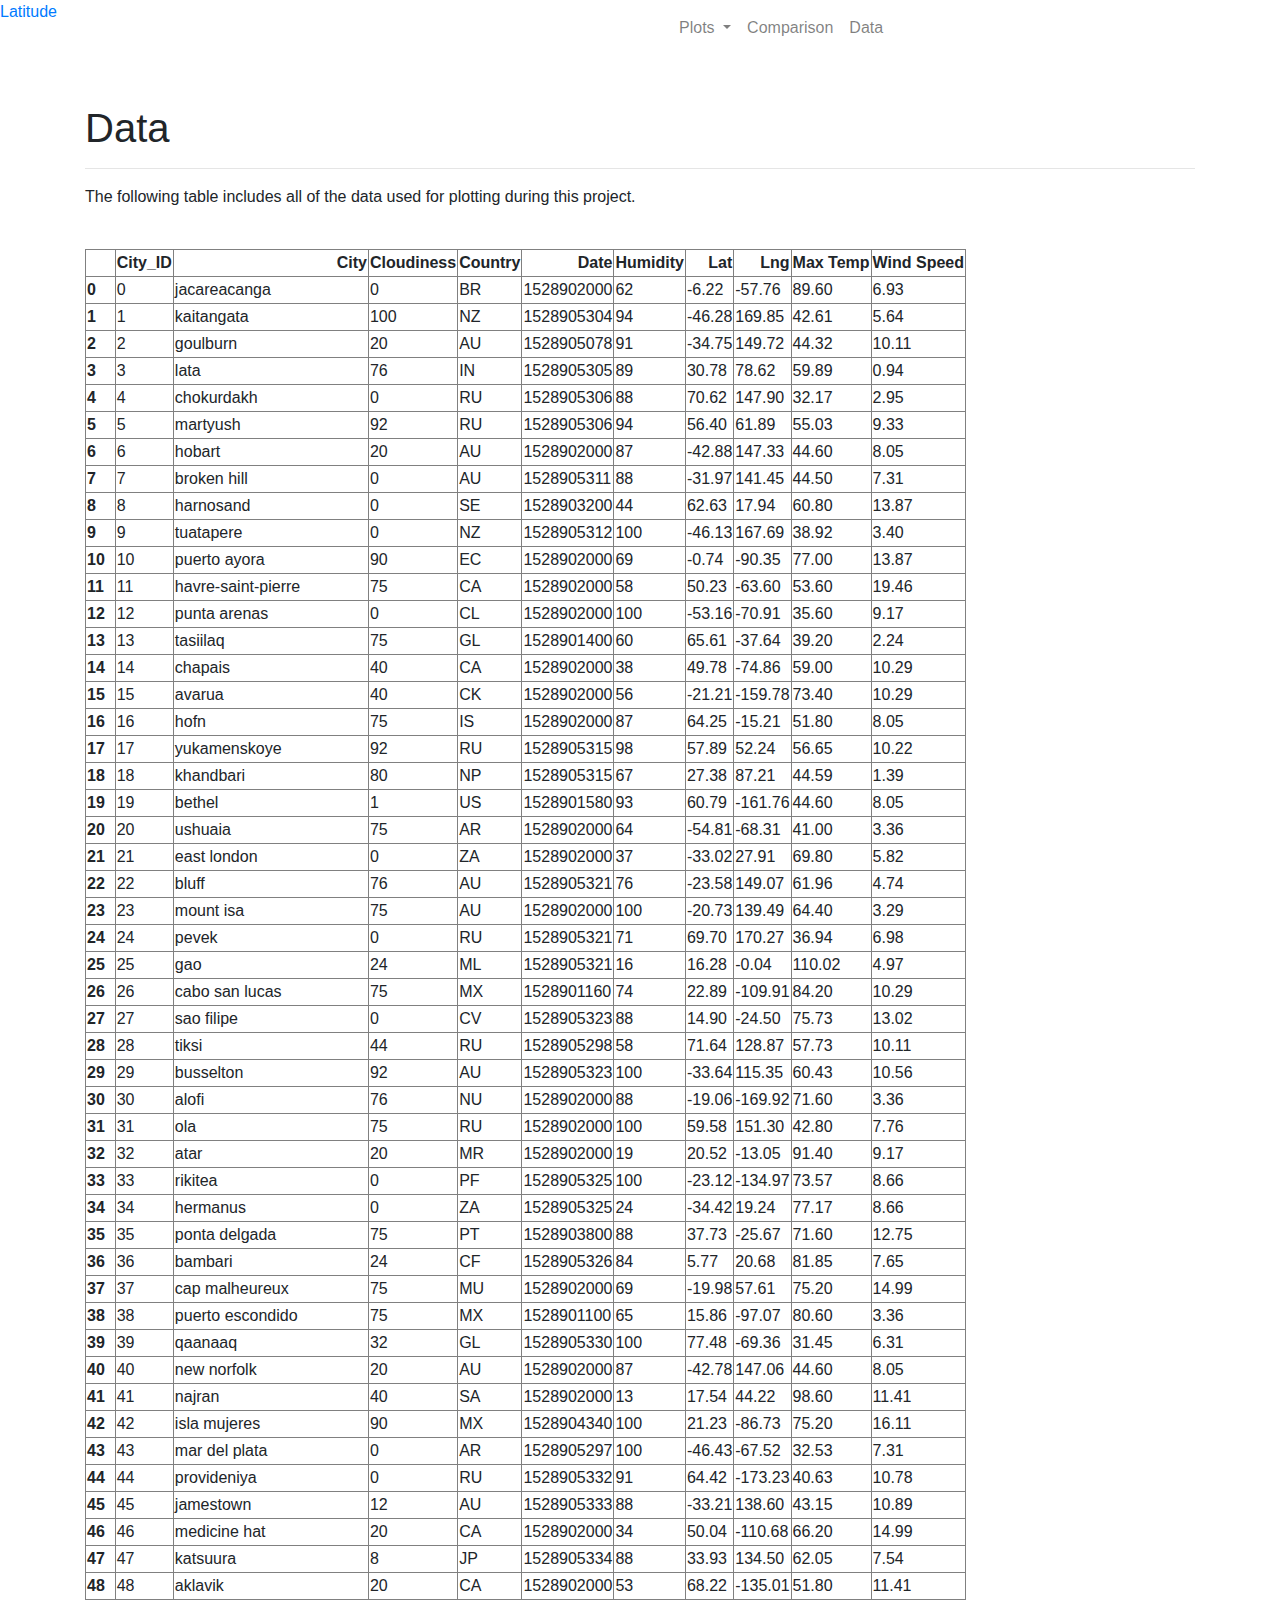
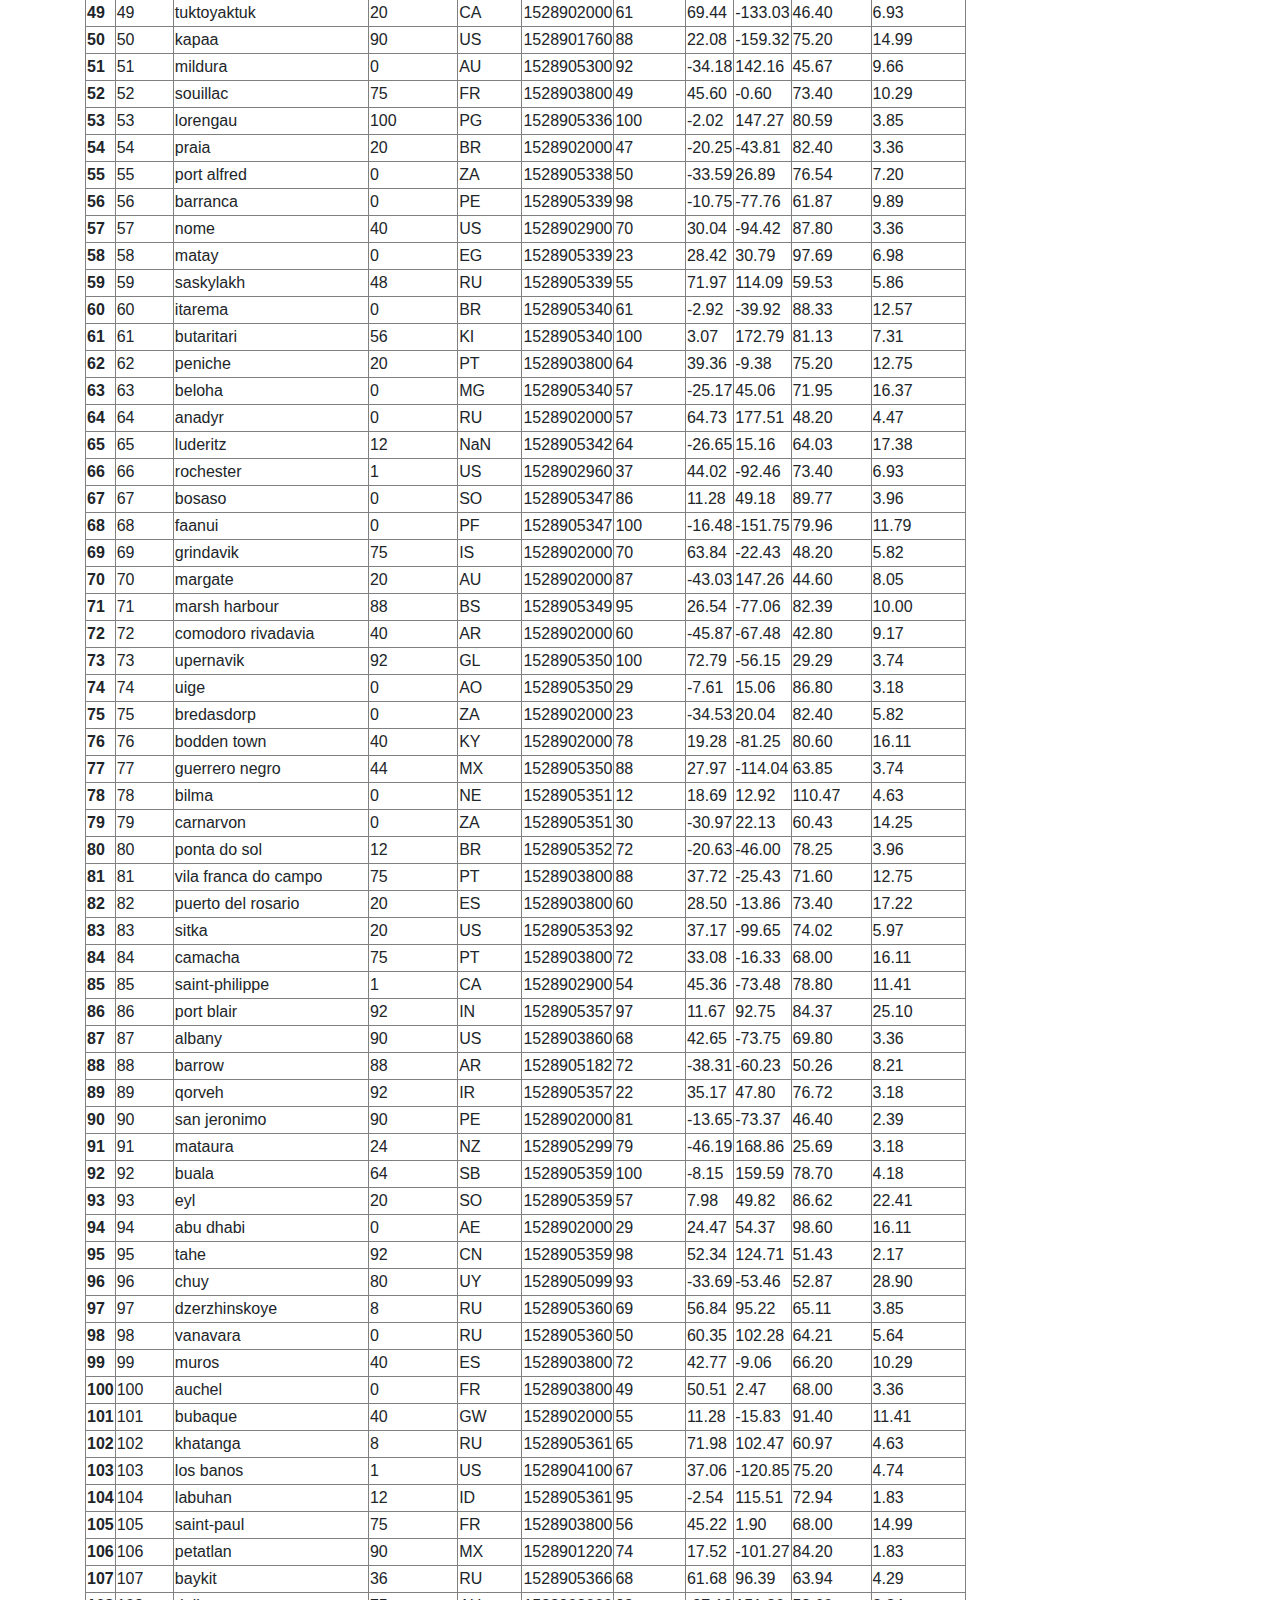
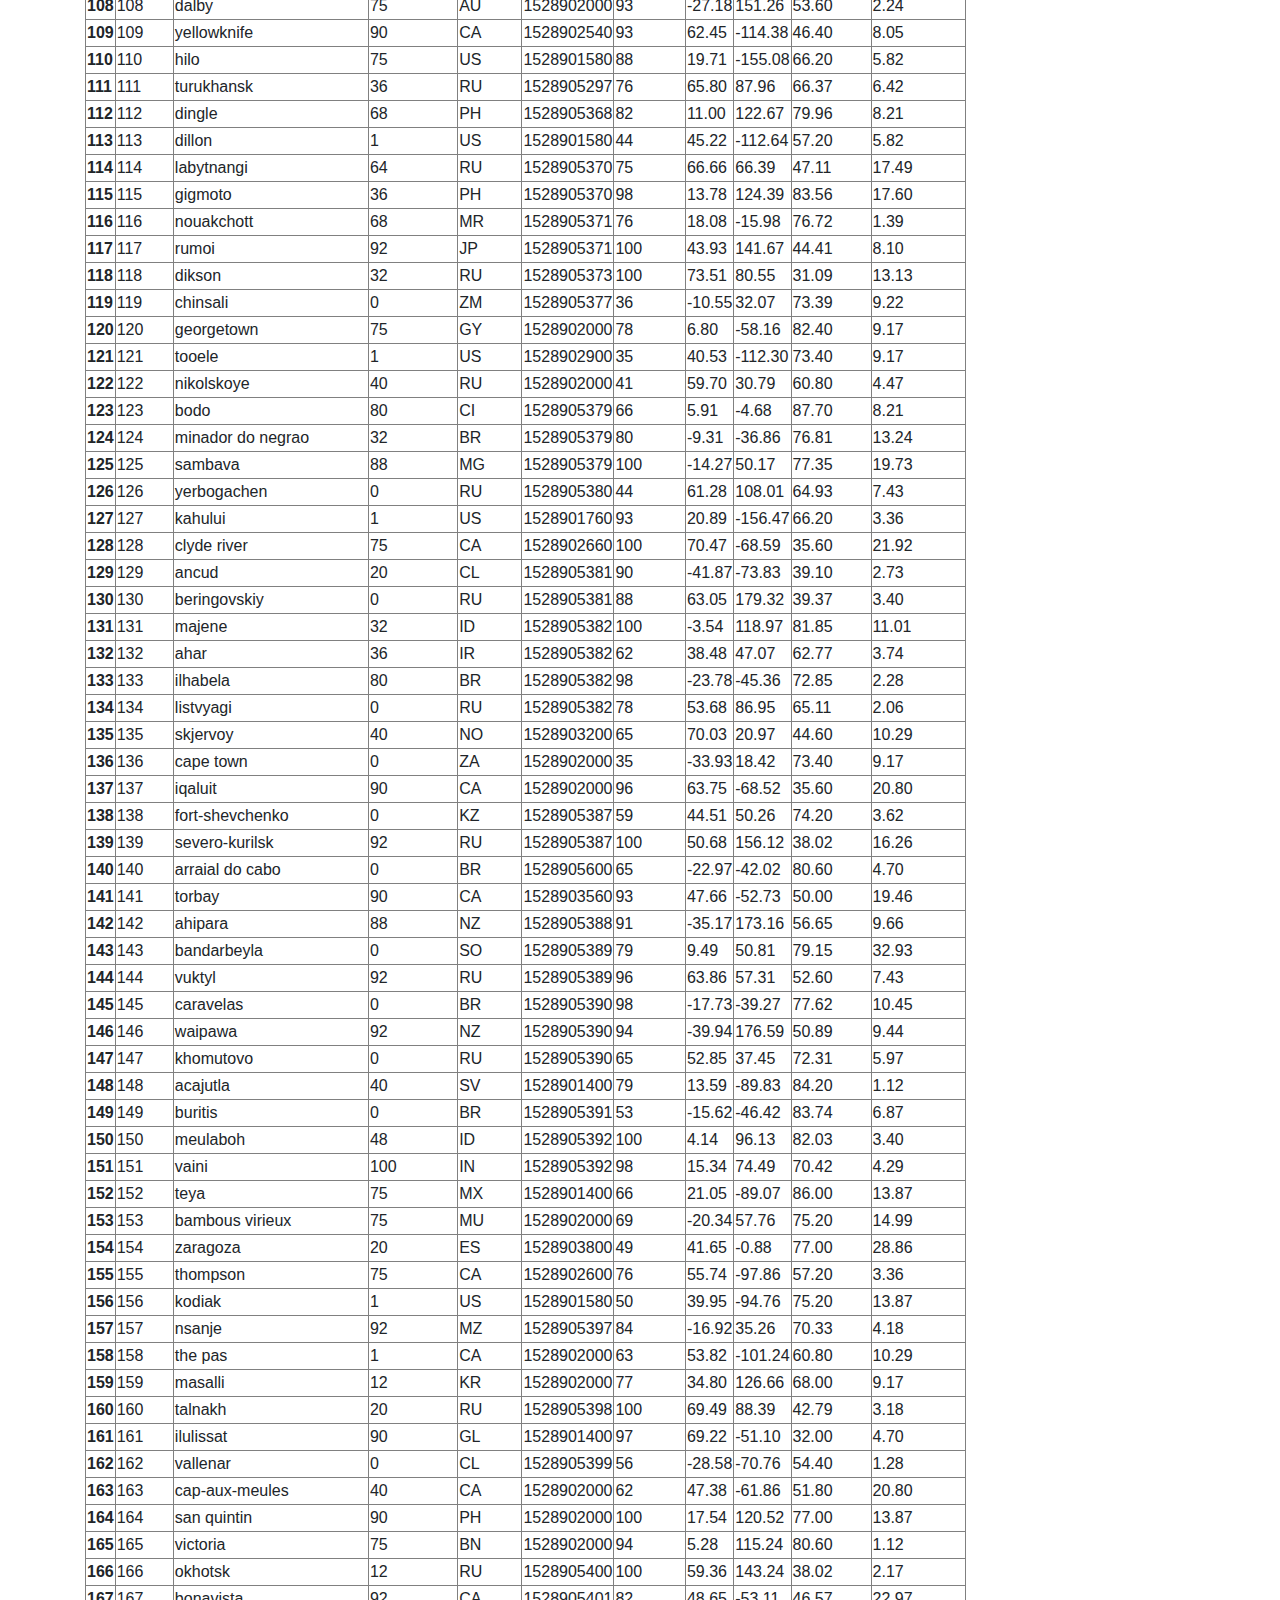
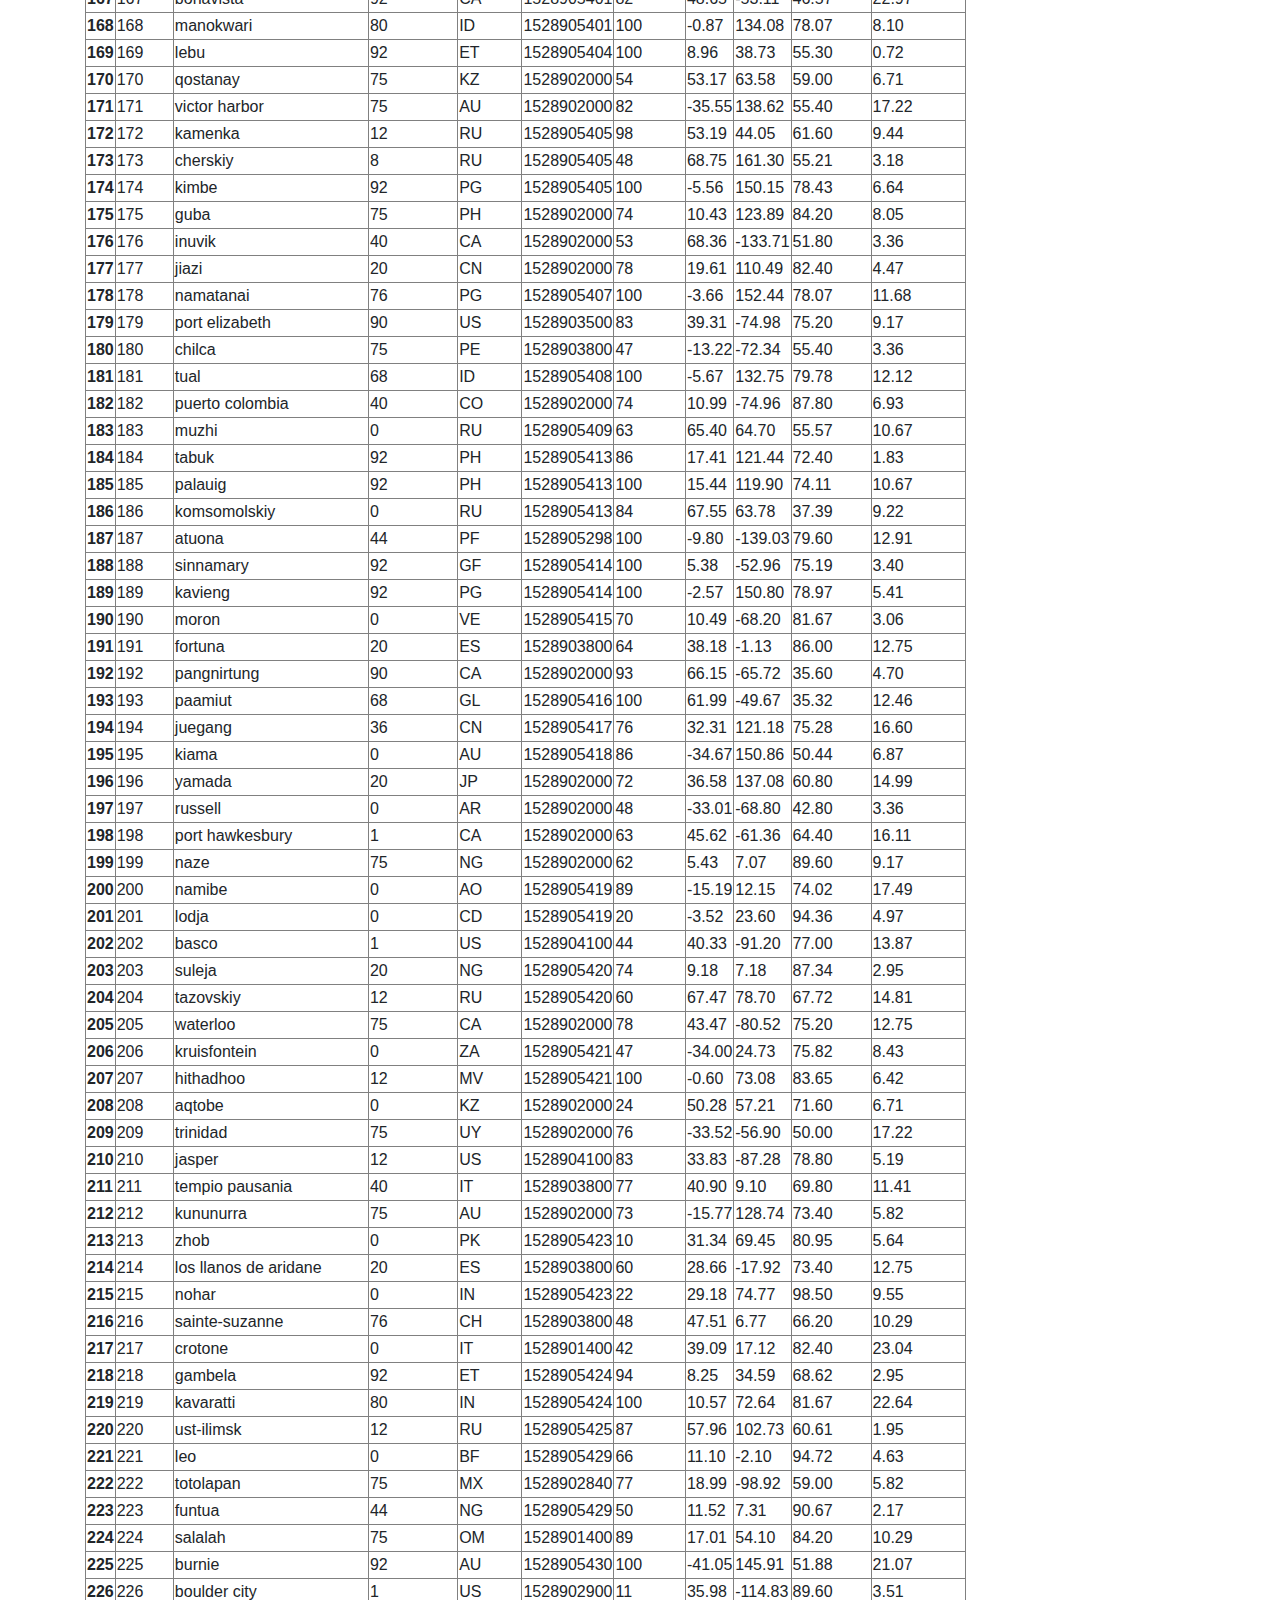
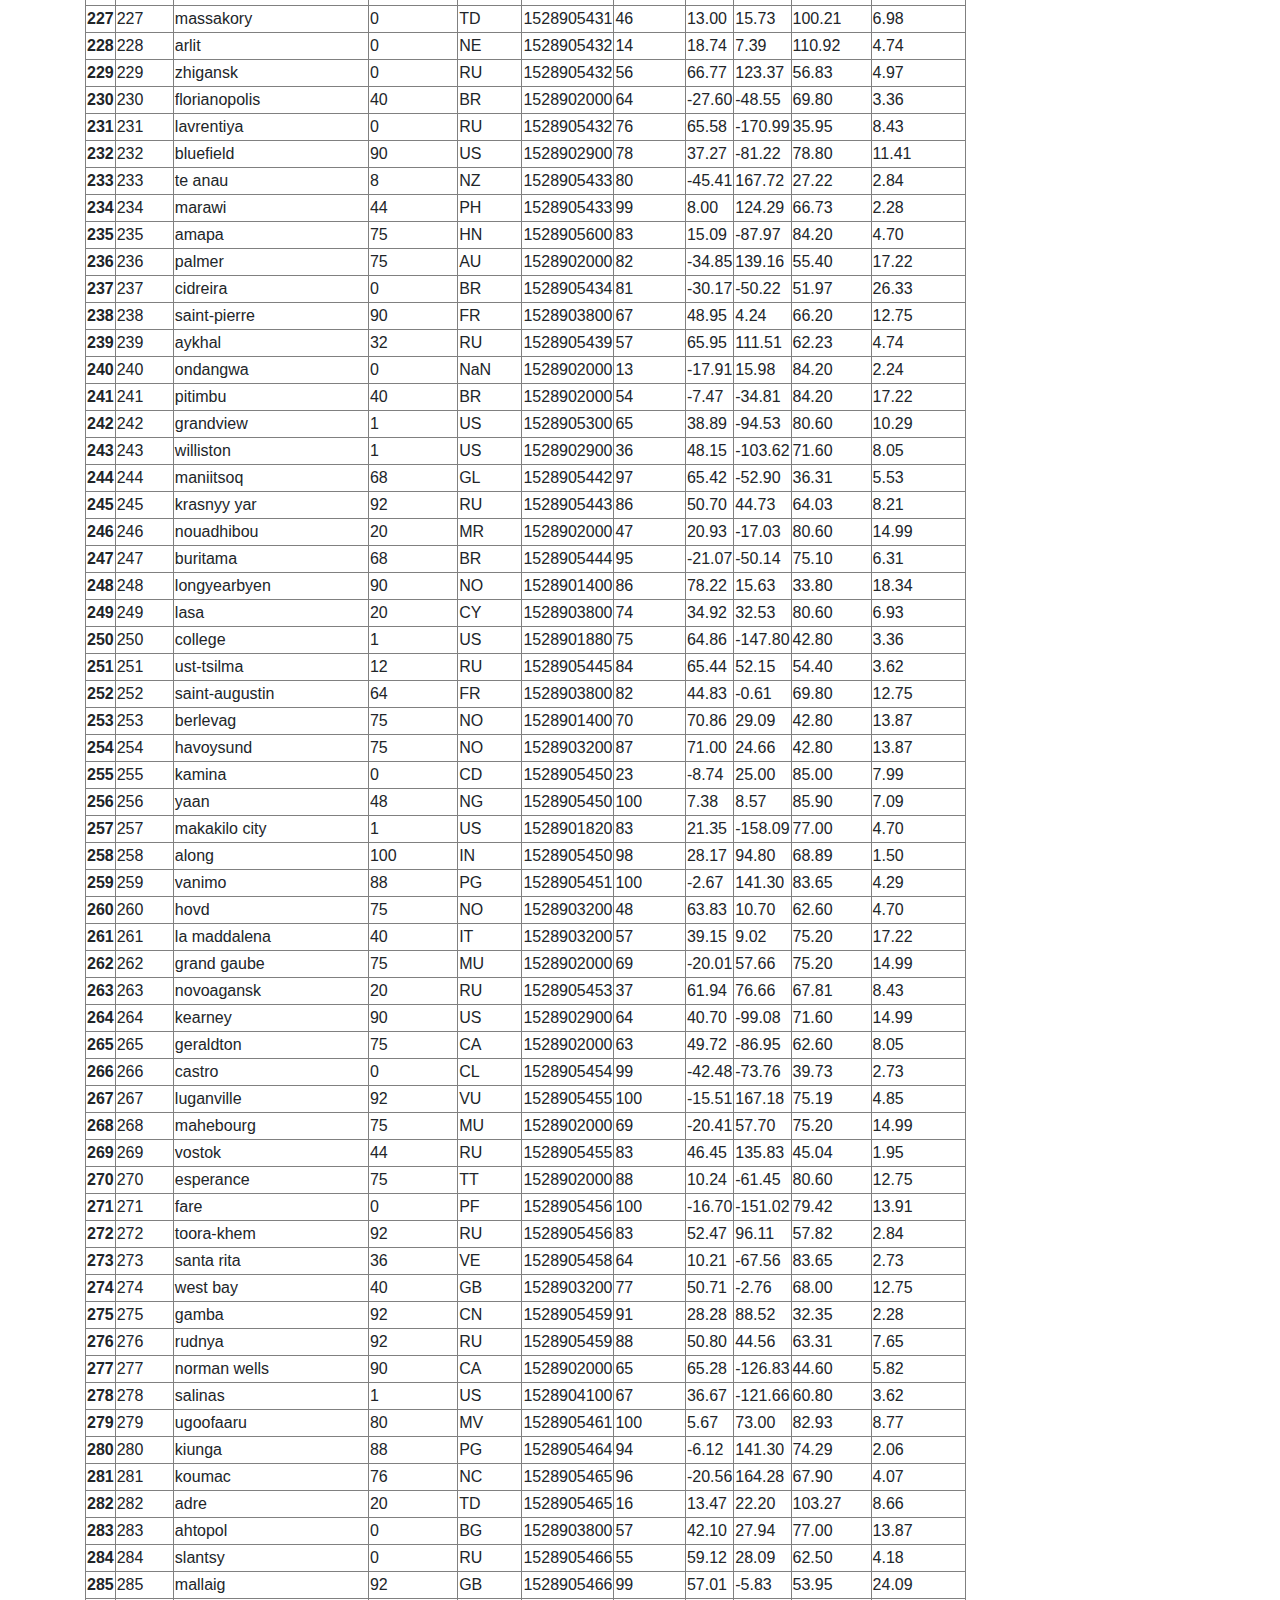
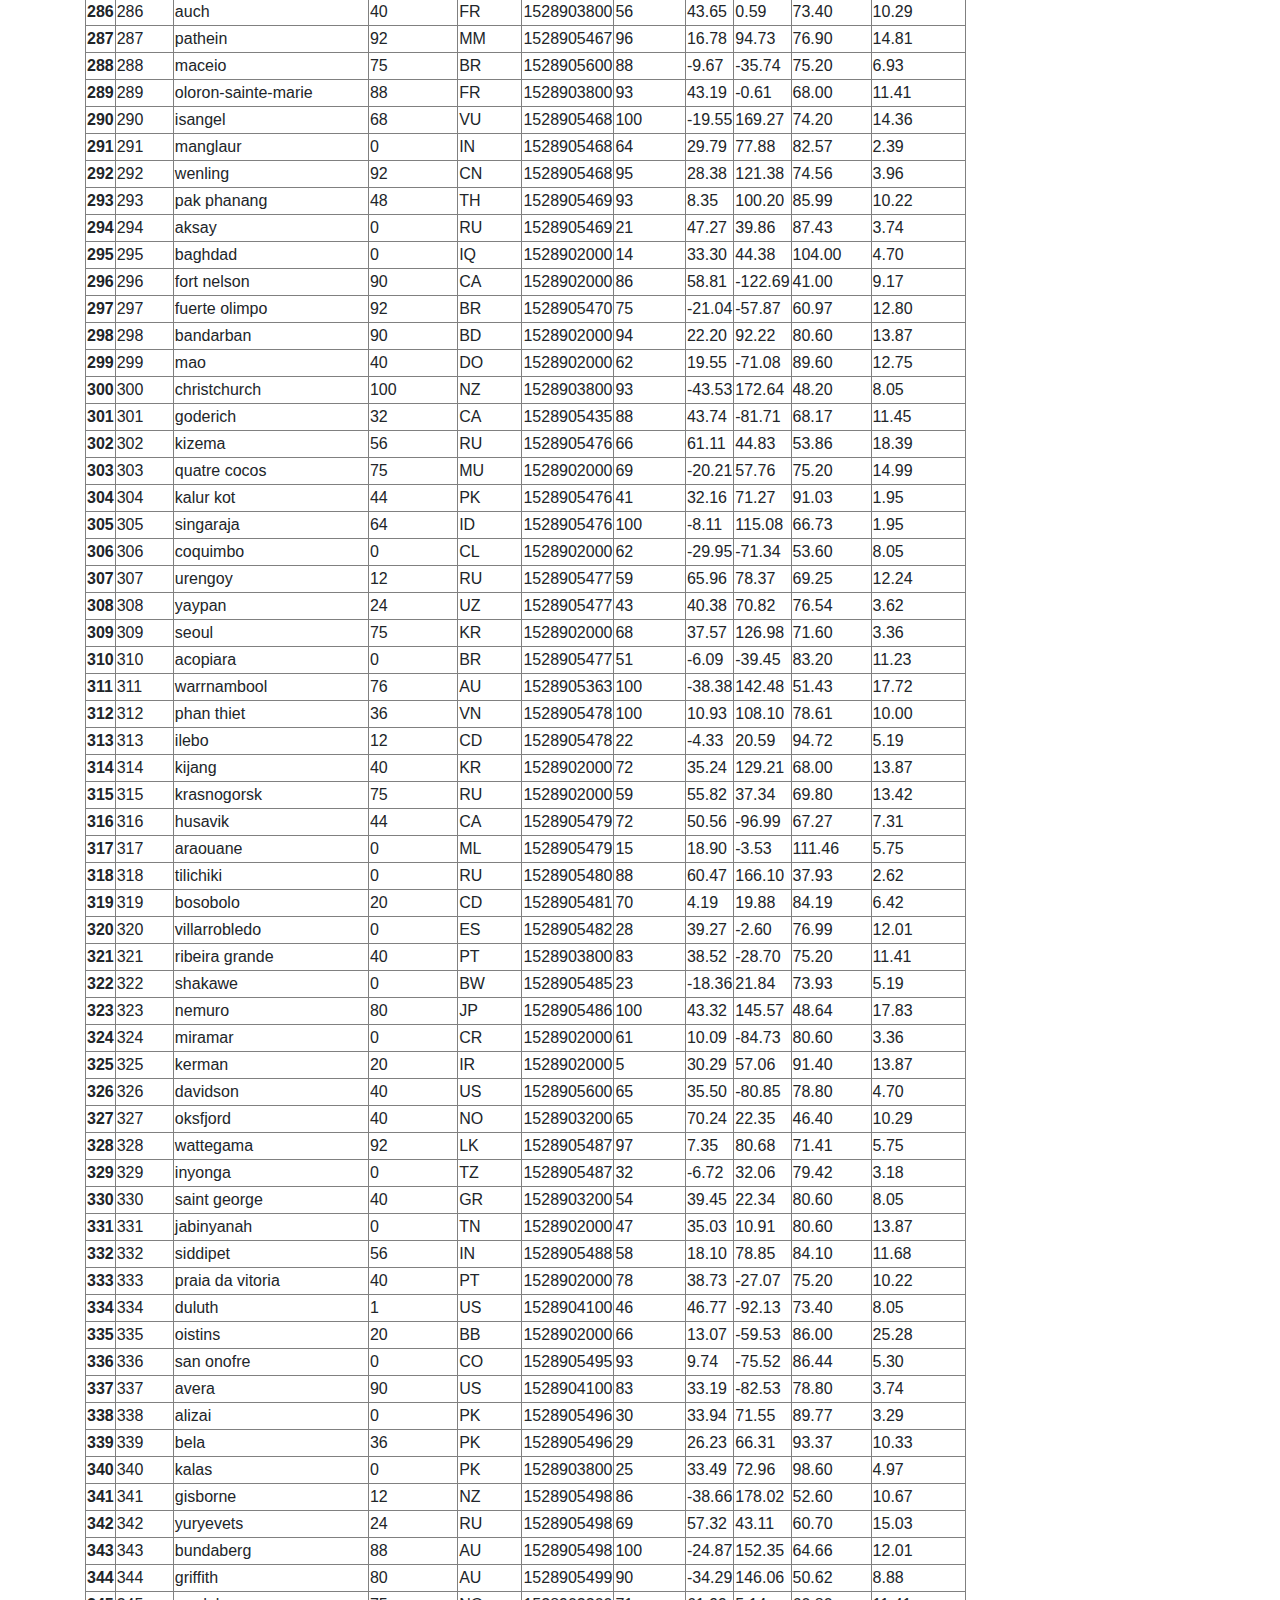
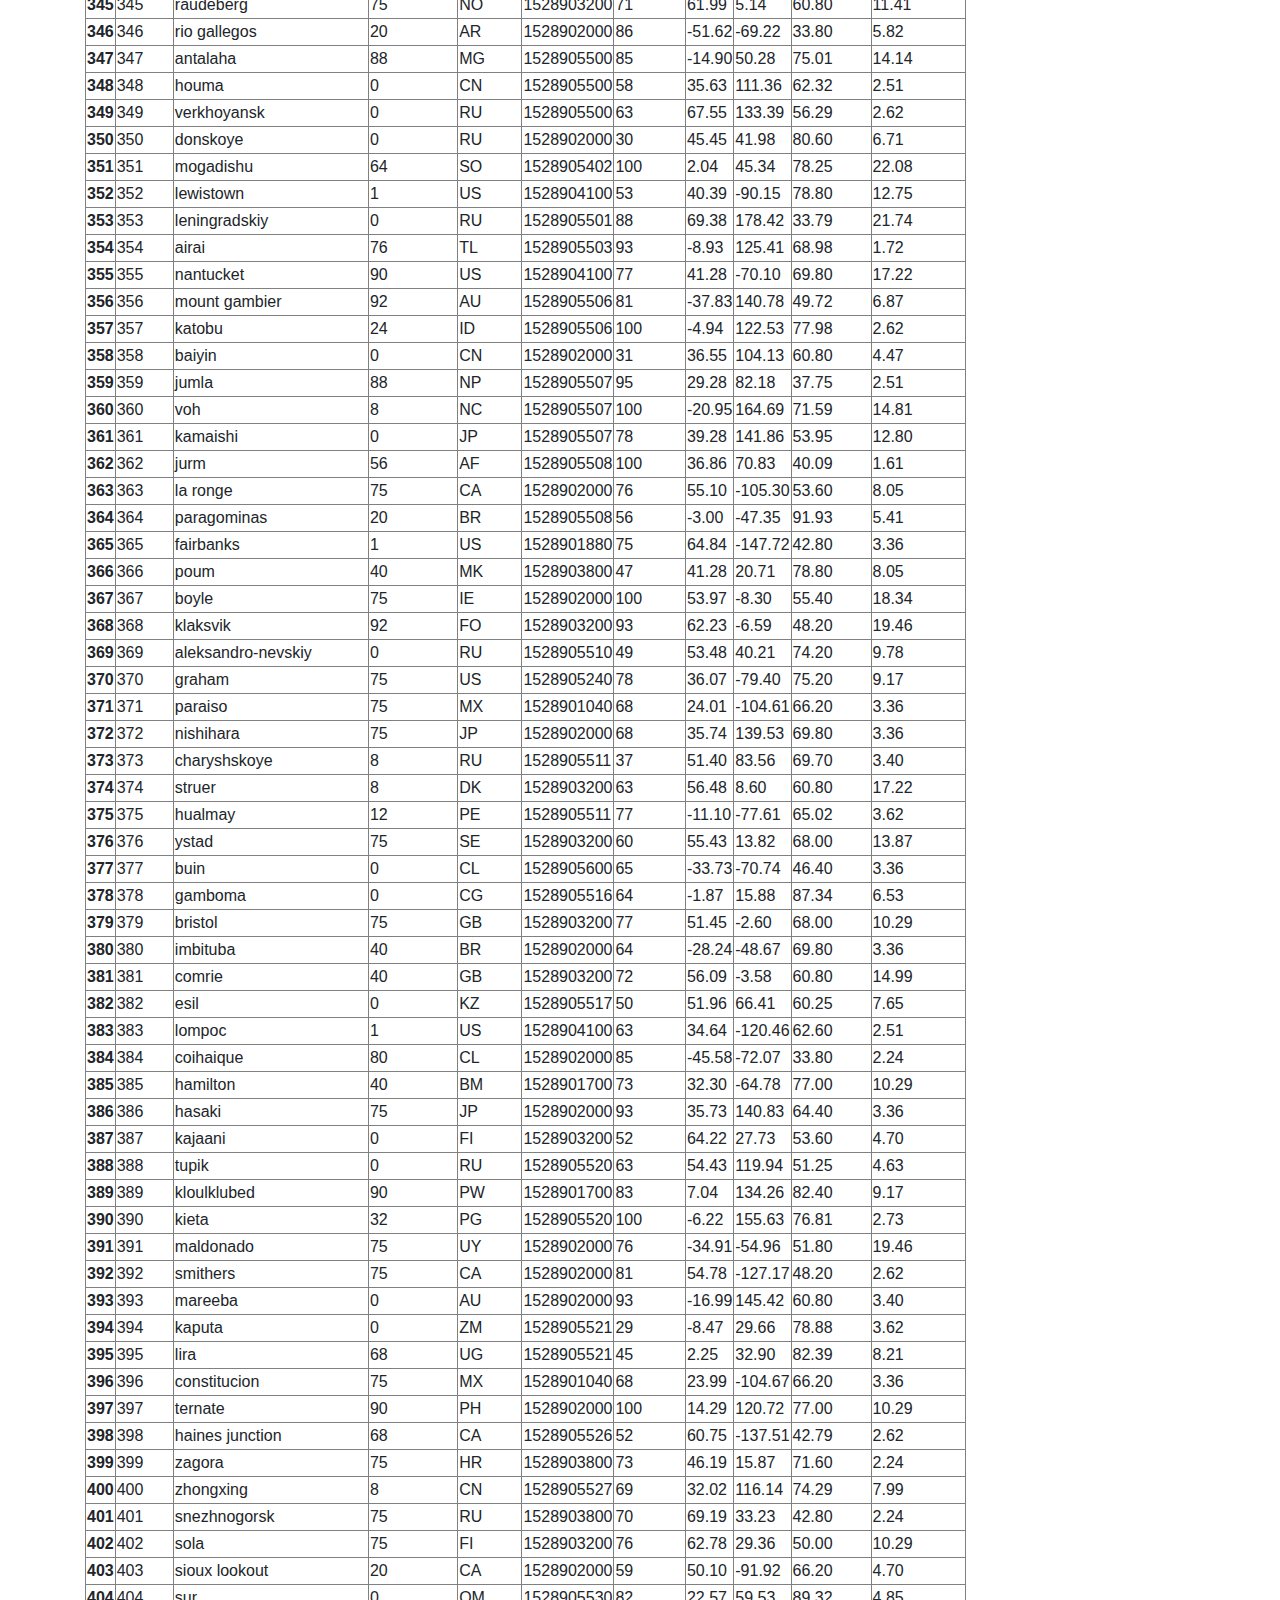
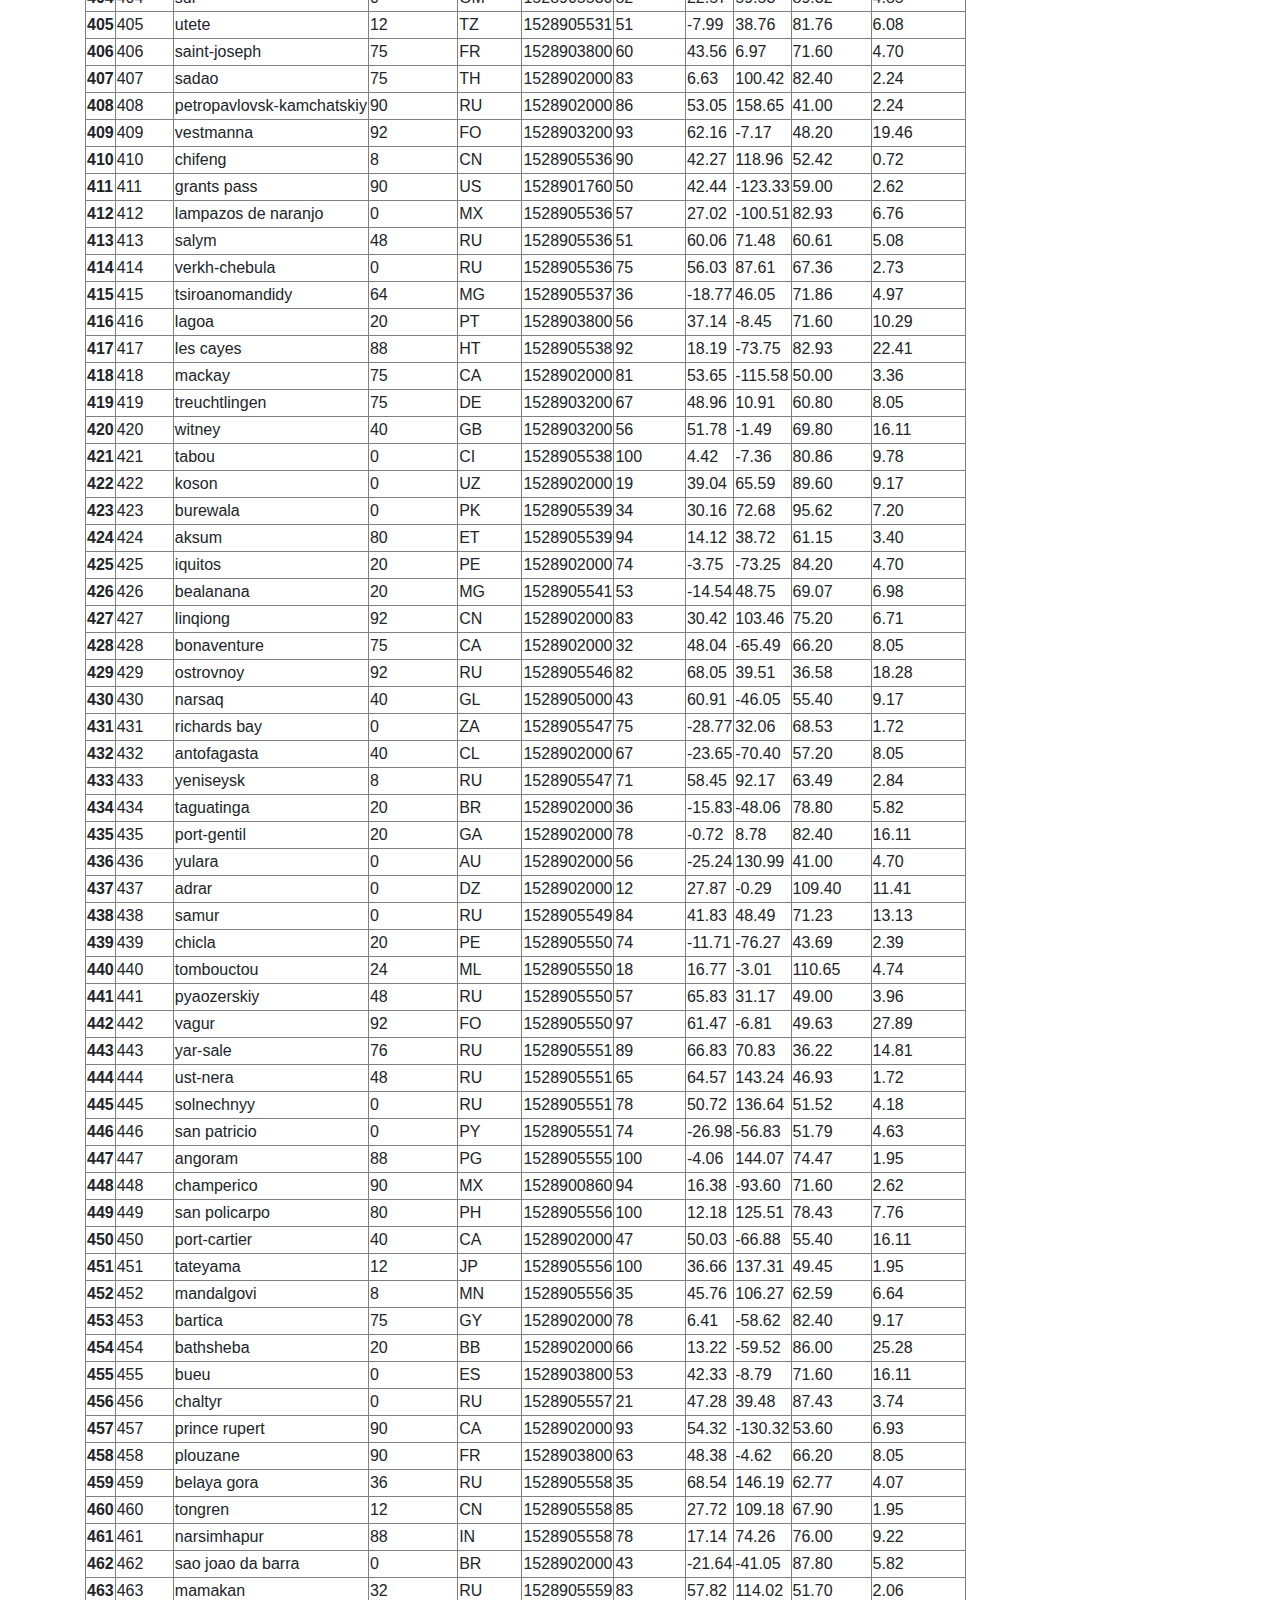
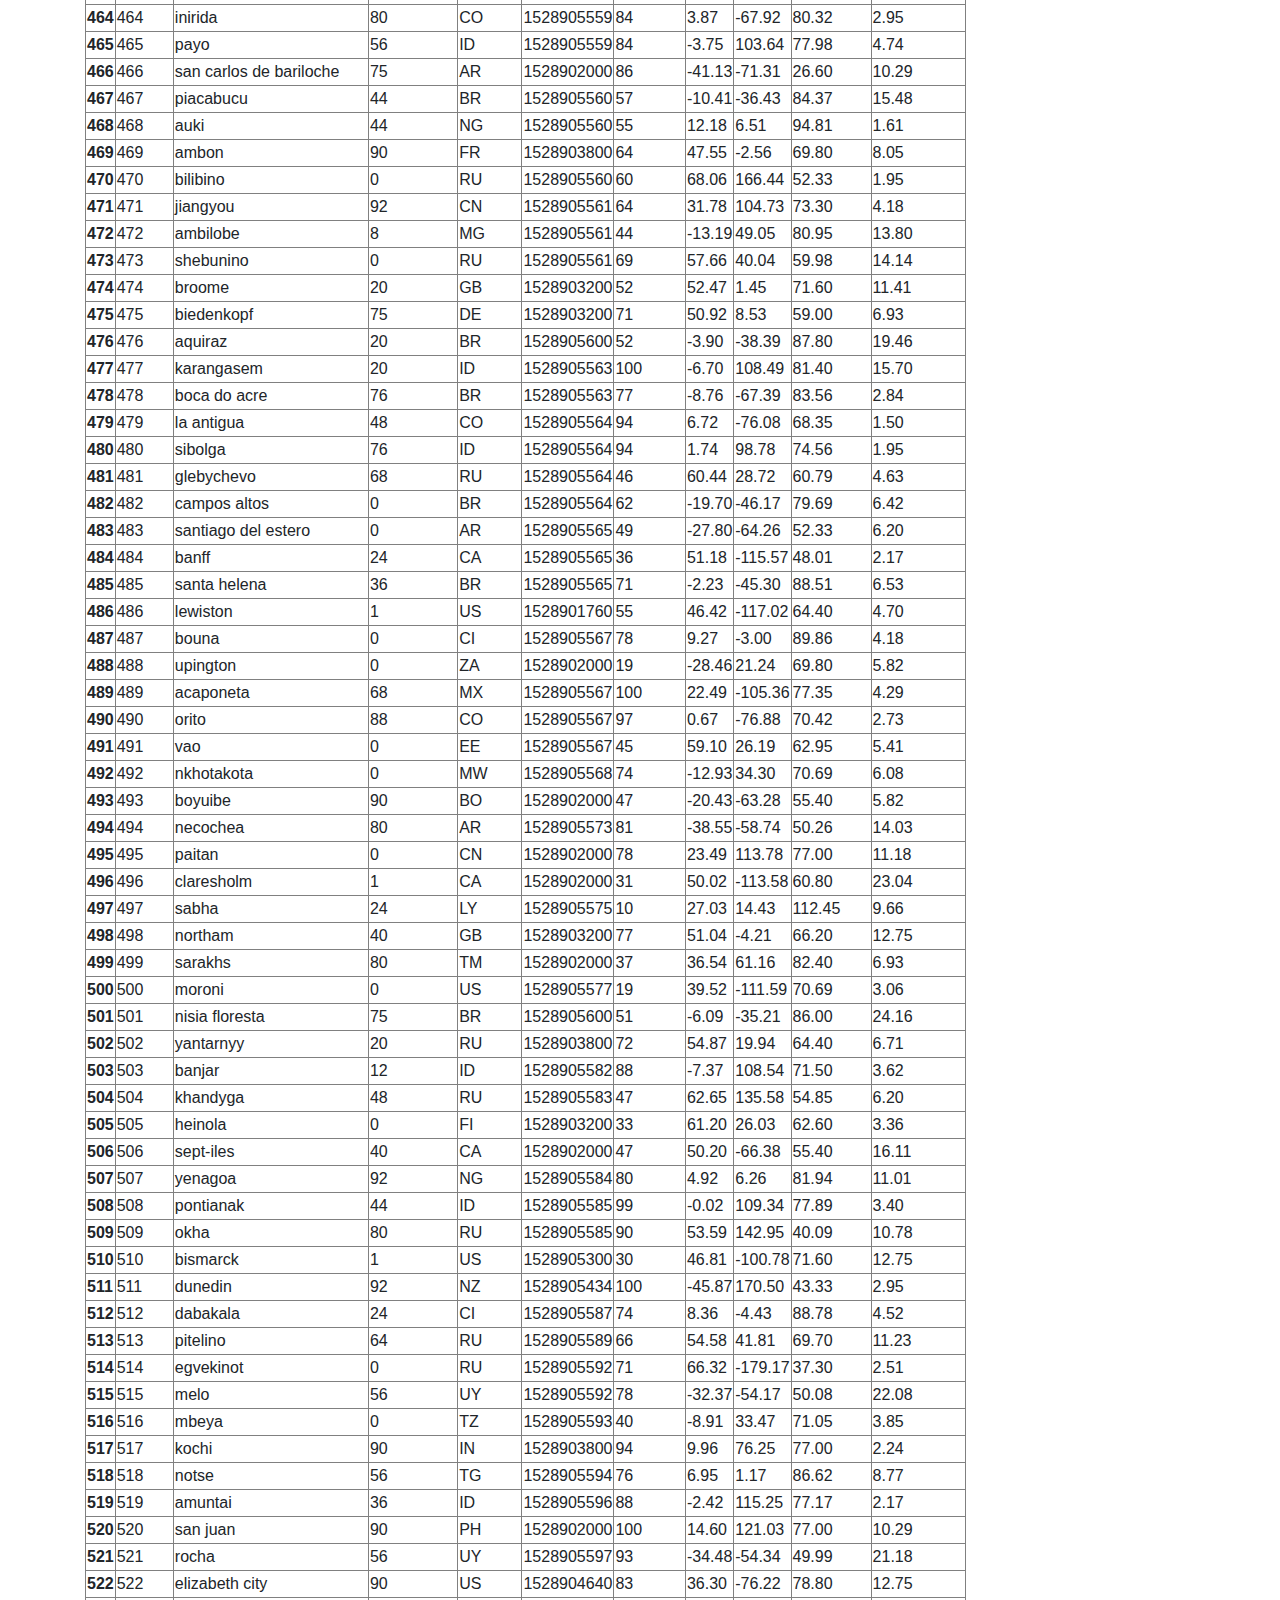
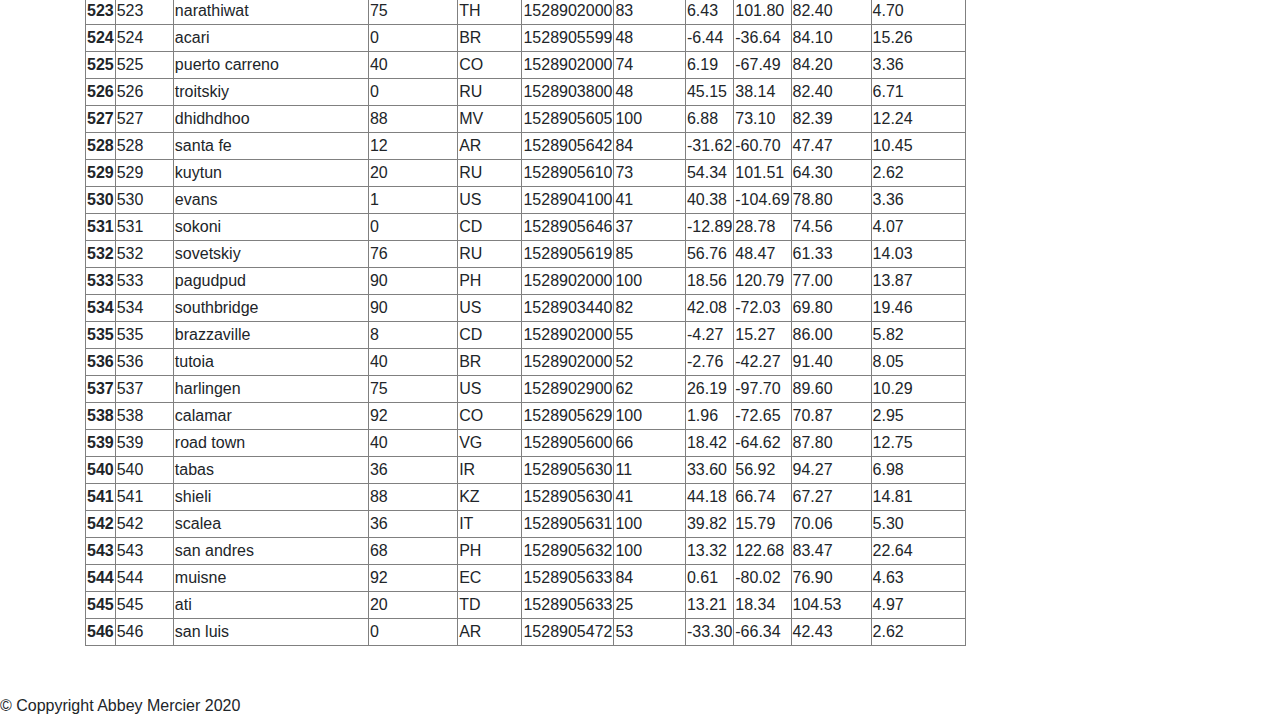
==== WebVisualizations/data.html @ 0fd3261b "first push" ====
<!DOCTYPE html>
<html lang="en">

<head>
  <meta charset="UTF-8">
  <title>Web-Visualization by Daewon Kwon</title>
  <link rel="stylesheet" href="https://stackpath.bootstrapcdn.com/bootstrap/4.3.1/css/bootstrap.min.css"
    integrity="sha384-ggOyR0iXCbMQv3Xipma34MD+dH/1fQ784/j6cY/iJTQUOhcWr7x9JvoRxT2MZw1T" crossorigin="anonymous">

  <script src="https://code.jquery.com/jquery-3.3.1.slim.min.js"
    integrity="sha384-q8i/X+965DzO0rT7abK41JStQIAqVgRVzpbzo5smXKp4YfRvH+8abtTE1Pi6jizo"
    crossorigin="anonymous"></script>
  <script src="https://cdnjs.cloudflare.com/ajax/libs/popper.js/1.14.7/umd/popper.min.js"
    integrity="sha384-UO2eT0CpHqdSJQ6hJty5KVphtPhzWj9WO1clHTMGa3JDZwrnQq4sF86dIHNDz0W1"
    crossorigin="anonymous"></script>
  <script src="https://stackpath.bootstrapcdn.com/bootstrap/4.3.1/js/bootstrap.min.js"
    integrity="sha384-JjSmVgyd0p3pXB1rRibZUAYoIIy6OrQ6VrjIEaFf/nJGzIxFDsf4x0xIM+B07jRM"
    crossorigin="anonymous"></script>

  <link rel="stylesheet" href="styles.css">
</head>
<!-- content - Padding - Border - Margin -->

<body>
  <!-- start of header -->
  <div>
    <div class="row">
      <div class="col col-6 homebtn">
        <a href="landingpage.html">Latitude</a>
      </div>
      <div class="col col-6 menubuttons divtop">


        <nav class="navbar navbar-expand-md navbar-light">
          <button class="navbar-toggler" type="button" data-toggle="collapse" data-target="#navbarTogglerDemo03"
            aria-controls="navbarTogglerDemo03" aria-expanded="false" aria-label="Toggle navigation">
            <span class="navbar-toggler-icon"></span>
          </button>

          <div class="collapse navbar-collapse" id="navbarTogglerDemo03">
            <ul class="navbar-nav">
              <li class="nav-item dropdown">
                <a class="nav-link dropdown-toggle" href="#" id="navbarDropdownMenuLink" data-toggle="dropdown"
                  aria-haspopup="true" aria-expanded="false">
                  Plots
                </a>
                <div class="dropdown-menu" aria-labelledby="navbarDropdownMenuLink">
                  <a class="dropdown-item" href="visualization-1.html">Max Temperature</a>
                  <a class="dropdown-item" href="visualization-2.html">Humidity</a>
                  <a class="dropdown-item" href="visualization-3.html">Cloudiness</a>
                  <a class="dropdown-item" href="visualization-4.html">Wind Speed</a>
                </div>
              </li>
              <li class="nav-item">
                <a class="nav-link" href="comparison.html">Comparison</a>
              </li>
              <li class="nav-item">
                <a class="nav-link" href="data.html">Data</a>
              </li>
            </ul>
          </div>
        </nav>


      </div>
    </div>
  </div>
  <!-- start of main body -->
  <div class="container">
    <br>
    <div class="row">
      <!-- rigth side -->
      <div class="col col-12 divtable">
        <br>
        <h1>Data</h1>
        <hr>
        <p>The following table includes all of the data used for plotting during this project. </p>
        <br>
        <!-- Start of the table -->
        <table border="1" class="dataframe">
            <thead>
              <tr style="text-align: right;">
                <th></th>
                <th>City_ID</th>
                <th>City</th>
                <th>Cloudiness</th>
                <th>Country</th>
                <th>Date</th>
                <th>Humidity</th>
                <th>Lat</th>
                <th>Lng</th>
                <th>Max Temp</th>
                <th>Wind Speed</th>
              </tr>
            </thead>
            <tbody>
              <tr>
                <th>0</th>
                <td>0</td>
                <td>jacareacanga</td>
                <td>0</td>
                <td>BR</td>
                <td>1528902000</td>
                <td>62</td>
                <td>-6.22</td>
                <td>-57.76</td>
                <td>89.60</td>
                <td>6.93</td>
              </tr>
              <tr>
                <th>1</th>
                <td>1</td>
                <td>kaitangata</td>
                <td>100</td>
                <td>NZ</td>
                <td>1528905304</td>
                <td>94</td>
                <td>-46.28</td>
                <td>169.85</td>
                <td>42.61</td>
                <td>5.64</td>
              </tr>
              <tr>
                <th>2</th>
                <td>2</td>
                <td>goulburn</td>
                <td>20</td>
                <td>AU</td>
                <td>1528905078</td>
                <td>91</td>
                <td>-34.75</td>
                <td>149.72</td>
                <td>44.32</td>
                <td>10.11</td>
              </tr>
              <tr>
                <th>3</th>
                <td>3</td>
                <td>lata</td>
                <td>76</td>
                <td>IN</td>
                <td>1528905305</td>
                <td>89</td>
                <td>30.78</td>
                <td>78.62</td>
                <td>59.89</td>
                <td>0.94</td>
              </tr>
              <tr>
                <th>4</th>
                <td>4</td>
                <td>chokurdakh</td>
                <td>0</td>
                <td>RU</td>
                <td>1528905306</td>
                <td>88</td>
                <td>70.62</td>
                <td>147.90</td>
                <td>32.17</td>
                <td>2.95</td>
              </tr>
              <tr>
                <th>5</th>
                <td>5</td>
                <td>martyush</td>
                <td>92</td>
                <td>RU</td>
                <td>1528905306</td>
                <td>94</td>
                <td>56.40</td>
                <td>61.89</td>
                <td>55.03</td>
                <td>9.33</td>
              </tr>
              <tr>
                <th>6</th>
                <td>6</td>
                <td>hobart</td>
                <td>20</td>
                <td>AU</td>
                <td>1528902000</td>
                <td>87</td>
                <td>-42.88</td>
                <td>147.33</td>
                <td>44.60</td>
                <td>8.05</td>
              </tr>
              <tr>
                <th>7</th>
                <td>7</td>
                <td>broken hill</td>
                <td>0</td>
                <td>AU</td>
                <td>1528905311</td>
                <td>88</td>
                <td>-31.97</td>
                <td>141.45</td>
                <td>44.50</td>
                <td>7.31</td>
              </tr>
              <tr>
                <th>8</th>
                <td>8</td>
                <td>harnosand</td>
                <td>0</td>
                <td>SE</td>
                <td>1528903200</td>
                <td>44</td>
                <td>62.63</td>
                <td>17.94</td>
                <td>60.80</td>
                <td>13.87</td>
              </tr>
              <tr>
                <th>9</th>
                <td>9</td>
                <td>tuatapere</td>
                <td>0</td>
                <td>NZ</td>
                <td>1528905312</td>
                <td>100</td>
                <td>-46.13</td>
                <td>167.69</td>
                <td>38.92</td>
                <td>3.40</td>
              </tr>
              <tr>
                <th>10</th>
                <td>10</td>
                <td>puerto ayora</td>
                <td>90</td>
                <td>EC</td>
                <td>1528902000</td>
                <td>69</td>
                <td>-0.74</td>
                <td>-90.35</td>
                <td>77.00</td>
                <td>13.87</td>
              </tr>
              <tr>
                <th>11</th>
                <td>11</td>
                <td>havre-saint-pierre</td>
                <td>75</td>
                <td>CA</td>
                <td>1528902000</td>
                <td>58</td>
                <td>50.23</td>
                <td>-63.60</td>
                <td>53.60</td>
                <td>19.46</td>
              </tr>
              <tr>
                <th>12</th>
                <td>12</td>
                <td>punta arenas</td>
                <td>0</td>
                <td>CL</td>
                <td>1528902000</td>
                <td>100</td>
                <td>-53.16</td>
                <td>-70.91</td>
                <td>35.60</td>
                <td>9.17</td>
              </tr>
              <tr>
                <th>13</th>
                <td>13</td>
                <td>tasiilaq</td>
                <td>75</td>
                <td>GL</td>
                <td>1528901400</td>
                <td>60</td>
                <td>65.61</td>
                <td>-37.64</td>
                <td>39.20</td>
                <td>2.24</td>
              </tr>
              <tr>
                <th>14</th>
                <td>14</td>
                <td>chapais</td>
                <td>40</td>
                <td>CA</td>
                <td>1528902000</td>
                <td>38</td>
                <td>49.78</td>
                <td>-74.86</td>
                <td>59.00</td>
                <td>10.29</td>
              </tr>
              <tr>
                <th>15</th>
                <td>15</td>
                <td>avarua</td>
                <td>40</td>
                <td>CK</td>
                <td>1528902000</td>
                <td>56</td>
                <td>-21.21</td>
                <td>-159.78</td>
                <td>73.40</td>
                <td>10.29</td>
              </tr>
              <tr>
                <th>16</th>
                <td>16</td>
                <td>hofn</td>
                <td>75</td>
                <td>IS</td>
                <td>1528902000</td>
                <td>87</td>
                <td>64.25</td>
                <td>-15.21</td>
                <td>51.80</td>
                <td>8.05</td>
              </tr>
              <tr>
                <th>17</th>
                <td>17</td>
                <td>yukamenskoye</td>
                <td>92</td>
                <td>RU</td>
                <td>1528905315</td>
                <td>98</td>
                <td>57.89</td>
                <td>52.24</td>
                <td>56.65</td>
                <td>10.22</td>
              </tr>
              <tr>
                <th>18</th>
                <td>18</td>
                <td>khandbari</td>
                <td>80</td>
                <td>NP</td>
                <td>1528905315</td>
                <td>67</td>
                <td>27.38</td>
                <td>87.21</td>
                <td>44.59</td>
                <td>1.39</td>
              </tr>
              <tr>
                <th>19</th>
                <td>19</td>
                <td>bethel</td>
                <td>1</td>
                <td>US</td>
                <td>1528901580</td>
                <td>93</td>
                <td>60.79</td>
                <td>-161.76</td>
                <td>44.60</td>
                <td>8.05</td>
              </tr>
              <tr>
                <th>20</th>
                <td>20</td>
                <td>ushuaia</td>
                <td>75</td>
                <td>AR</td>
                <td>1528902000</td>
                <td>64</td>
                <td>-54.81</td>
                <td>-68.31</td>
                <td>41.00</td>
                <td>3.36</td>
              </tr>
              <tr>
                <th>21</th>
                <td>21</td>
                <td>east london</td>
                <td>0</td>
                <td>ZA</td>
                <td>1528902000</td>
                <td>37</td>
                <td>-33.02</td>
                <td>27.91</td>
                <td>69.80</td>
                <td>5.82</td>
              </tr>
              <tr>
                <th>22</th>
                <td>22</td>
                <td>bluff</td>
                <td>76</td>
                <td>AU</td>
                <td>1528905321</td>
                <td>76</td>
                <td>-23.58</td>
                <td>149.07</td>
                <td>61.96</td>
                <td>4.74</td>
              </tr>
              <tr>
                <th>23</th>
                <td>23</td>
                <td>mount isa</td>
                <td>75</td>
                <td>AU</td>
                <td>1528902000</td>
                <td>100</td>
                <td>-20.73</td>
                <td>139.49</td>
                <td>64.40</td>
                <td>3.29</td>
              </tr>
              <tr>
                <th>24</th>
                <td>24</td>
                <td>pevek</td>
                <td>0</td>
                <td>RU</td>
                <td>1528905321</td>
                <td>71</td>
                <td>69.70</td>
                <td>170.27</td>
                <td>36.94</td>
                <td>6.98</td>
              </tr>
              <tr>
                <th>25</th>
                <td>25</td>
                <td>gao</td>
                <td>24</td>
                <td>ML</td>
                <td>1528905321</td>
                <td>16</td>
                <td>16.28</td>
                <td>-0.04</td>
                <td>110.02</td>
                <td>4.97</td>
              </tr>
              <tr>
                <th>26</th>
                <td>26</td>
                <td>cabo san lucas</td>
                <td>75</td>
                <td>MX</td>
                <td>1528901160</td>
                <td>74</td>
                <td>22.89</td>
                <td>-109.91</td>
                <td>84.20</td>
                <td>10.29</td>
              </tr>
              <tr>
                <th>27</th>
                <td>27</td>
                <td>sao filipe</td>
                <td>0</td>
                <td>CV</td>
                <td>1528905323</td>
                <td>88</td>
                <td>14.90</td>
                <td>-24.50</td>
                <td>75.73</td>
                <td>13.02</td>
              </tr>
              <tr>
                <th>28</th>
                <td>28</td>
                <td>tiksi</td>
                <td>44</td>
                <td>RU</td>
                <td>1528905298</td>
                <td>58</td>
                <td>71.64</td>
                <td>128.87</td>
                <td>57.73</td>
                <td>10.11</td>
              </tr>
              <tr>
                <th>29</th>
                <td>29</td>
                <td>busselton</td>
                <td>92</td>
                <td>AU</td>
                <td>1528905323</td>
                <td>100</td>
                <td>-33.64</td>
                <td>115.35</td>
                <td>60.43</td>
                <td>10.56</td>
              </tr>
              <tr>
                <th>30</th>
                <td>30</td>
                <td>alofi</td>
                <td>76</td>
                <td>NU</td>
                <td>1528902000</td>
                <td>88</td>
                <td>-19.06</td>
                <td>-169.92</td>
                <td>71.60</td>
                <td>3.36</td>
              </tr>
              <tr>
                <th>31</th>
                <td>31</td>
                <td>ola</td>
                <td>75</td>
                <td>RU</td>
                <td>1528902000</td>
                <td>100</td>
                <td>59.58</td>
                <td>151.30</td>
                <td>42.80</td>
                <td>7.76</td>
              </tr>
              <tr>
                <th>32</th>
                <td>32</td>
                <td>atar</td>
                <td>20</td>
                <td>MR</td>
                <td>1528902000</td>
                <td>19</td>
                <td>20.52</td>
                <td>-13.05</td>
                <td>91.40</td>
                <td>9.17</td>
              </tr>
              <tr>
                <th>33</th>
                <td>33</td>
                <td>rikitea</td>
                <td>0</td>
                <td>PF</td>
                <td>1528905325</td>
                <td>100</td>
                <td>-23.12</td>
                <td>-134.97</td>
                <td>73.57</td>
                <td>8.66</td>
              </tr>
              <tr>
                <th>34</th>
                <td>34</td>
                <td>hermanus</td>
                <td>0</td>
                <td>ZA</td>
                <td>1528905325</td>
                <td>24</td>
                <td>-34.42</td>
                <td>19.24</td>
                <td>77.17</td>
                <td>8.66</td>
              </tr>
              <tr>
                <th>35</th>
                <td>35</td>
                <td>ponta delgada</td>
                <td>75</td>
                <td>PT</td>
                <td>1528903800</td>
                <td>88</td>
                <td>37.73</td>
                <td>-25.67</td>
                <td>71.60</td>
                <td>12.75</td>
              </tr>
              <tr>
                <th>36</th>
                <td>36</td>
                <td>bambari</td>
                <td>24</td>
                <td>CF</td>
                <td>1528905326</td>
                <td>84</td>
                <td>5.77</td>
                <td>20.68</td>
                <td>81.85</td>
                <td>7.65</td>
              </tr>
              <tr>
                <th>37</th>
                <td>37</td>
                <td>cap malheureux</td>
                <td>75</td>
                <td>MU</td>
                <td>1528902000</td>
                <td>69</td>
                <td>-19.98</td>
                <td>57.61</td>
                <td>75.20</td>
                <td>14.99</td>
              </tr>
              <tr>
                <th>38</th>
                <td>38</td>
                <td>puerto escondido</td>
                <td>75</td>
                <td>MX</td>
                <td>1528901100</td>
                <td>65</td>
                <td>15.86</td>
                <td>-97.07</td>
                <td>80.60</td>
                <td>3.36</td>
              </tr>
              <tr>
                <th>39</th>
                <td>39</td>
                <td>qaanaaq</td>
                <td>32</td>
                <td>GL</td>
                <td>1528905330</td>
                <td>100</td>
                <td>77.48</td>
                <td>-69.36</td>
                <td>31.45</td>
                <td>6.31</td>
              </tr>
              <tr>
                <th>40</th>
                <td>40</td>
                <td>new norfolk</td>
                <td>20</td>
                <td>AU</td>
                <td>1528902000</td>
                <td>87</td>
                <td>-42.78</td>
                <td>147.06</td>
                <td>44.60</td>
                <td>8.05</td>
              </tr>
              <tr>
                <th>41</th>
                <td>41</td>
                <td>najran</td>
                <td>40</td>
                <td>SA</td>
                <td>1528902000</td>
                <td>13</td>
                <td>17.54</td>
                <td>44.22</td>
                <td>98.60</td>
                <td>11.41</td>
              </tr>
              <tr>
                <th>42</th>
                <td>42</td>
                <td>isla mujeres</td>
                <td>90</td>
                <td>MX</td>
                <td>1528904340</td>
                <td>100</td>
                <td>21.23</td>
                <td>-86.73</td>
                <td>75.20</td>
                <td>16.11</td>
              </tr>
              <tr>
                <th>43</th>
                <td>43</td>
                <td>mar del plata</td>
                <td>0</td>
                <td>AR</td>
                <td>1528905297</td>
                <td>100</td>
                <td>-46.43</td>
                <td>-67.52</td>
                <td>32.53</td>
                <td>7.31</td>
              </tr>
              <tr>
                <th>44</th>
                <td>44</td>
                <td>provideniya</td>
                <td>0</td>
                <td>RU</td>
                <td>1528905332</td>
                <td>91</td>
                <td>64.42</td>
                <td>-173.23</td>
                <td>40.63</td>
                <td>10.78</td>
              </tr>
              <tr>
                <th>45</th>
                <td>45</td>
                <td>jamestown</td>
                <td>12</td>
                <td>AU</td>
                <td>1528905333</td>
                <td>88</td>
                <td>-33.21</td>
                <td>138.60</td>
                <td>43.15</td>
                <td>10.89</td>
              </tr>
              <tr>
                <th>46</th>
                <td>46</td>
                <td>medicine hat</td>
                <td>20</td>
                <td>CA</td>
                <td>1528902000</td>
                <td>34</td>
                <td>50.04</td>
                <td>-110.68</td>
                <td>66.20</td>
                <td>14.99</td>
              </tr>
              <tr>
                <th>47</th>
                <td>47</td>
                <td>katsuura</td>
                <td>8</td>
                <td>JP</td>
                <td>1528905334</td>
                <td>88</td>
                <td>33.93</td>
                <td>134.50</td>
                <td>62.05</td>
                <td>7.54</td>
              </tr>
              <tr>
                <th>48</th>
                <td>48</td>
                <td>aklavik</td>
                <td>20</td>
                <td>CA</td>
                <td>1528902000</td>
                <td>53</td>
                <td>68.22</td>
                <td>-135.01</td>
                <td>51.80</td>
                <td>11.41</td>
              </tr>
              <tr>
                <th>49</th>
                <td>49</td>
                <td>tuktoyaktuk</td>
                <td>20</td>
                <td>CA</td>
                <td>1528902000</td>
                <td>61</td>
                <td>69.44</td>
                <td>-133.03</td>
                <td>46.40</td>
                <td>6.93</td>
              </tr>
              <tr>
                <th>50</th>
                <td>50</td>
                <td>kapaa</td>
                <td>90</td>
                <td>US</td>
                <td>1528901760</td>
                <td>88</td>
                <td>22.08</td>
                <td>-159.32</td>
                <td>75.20</td>
                <td>14.99</td>
              </tr>
              <tr>
                <th>51</th>
                <td>51</td>
                <td>mildura</td>
                <td>0</td>
                <td>AU</td>
                <td>1528905300</td>
                <td>92</td>
                <td>-34.18</td>
                <td>142.16</td>
                <td>45.67</td>
                <td>9.66</td>
              </tr>
              <tr>
                <th>52</th>
                <td>52</td>
                <td>souillac</td>
                <td>75</td>
                <td>FR</td>
                <td>1528903800</td>
                <td>49</td>
                <td>45.60</td>
                <td>-0.60</td>
                <td>73.40</td>
                <td>10.29</td>
              </tr>
              <tr>
                <th>53</th>
                <td>53</td>
                <td>lorengau</td>
                <td>100</td>
                <td>PG</td>
                <td>1528905336</td>
                <td>100</td>
                <td>-2.02</td>
                <td>147.27</td>
                <td>80.59</td>
                <td>3.85</td>
              </tr>
              <tr>
                <th>54</th>
                <td>54</td>
                <td>praia</td>
                <td>20</td>
                <td>BR</td>
                <td>1528902000</td>
                <td>47</td>
                <td>-20.25</td>
                <td>-43.81</td>
                <td>82.40</td>
                <td>3.36</td>
              </tr>
              <tr>
                <th>55</th>
                <td>55</td>
                <td>port alfred</td>
                <td>0</td>
                <td>ZA</td>
                <td>1528905338</td>
                <td>50</td>
                <td>-33.59</td>
                <td>26.89</td>
                <td>76.54</td>
                <td>7.20</td>
              </tr>
              <tr>
                <th>56</th>
                <td>56</td>
                <td>barranca</td>
                <td>0</td>
                <td>PE</td>
                <td>1528905339</td>
                <td>98</td>
                <td>-10.75</td>
                <td>-77.76</td>
                <td>61.87</td>
                <td>9.89</td>
              </tr>
              <tr>
                <th>57</th>
                <td>57</td>
                <td>nome</td>
                <td>40</td>
                <td>US</td>
                <td>1528902900</td>
                <td>70</td>
                <td>30.04</td>
                <td>-94.42</td>
                <td>87.80</td>
                <td>3.36</td>
              </tr>
              <tr>
                <th>58</th>
                <td>58</td>
                <td>matay</td>
                <td>0</td>
                <td>EG</td>
                <td>1528905339</td>
                <td>23</td>
                <td>28.42</td>
                <td>30.79</td>
                <td>97.69</td>
                <td>6.98</td>
              </tr>
              <tr>
                <th>59</th>
                <td>59</td>
                <td>saskylakh</td>
                <td>48</td>
                <td>RU</td>
                <td>1528905339</td>
                <td>55</td>
                <td>71.97</td>
                <td>114.09</td>
                <td>59.53</td>
                <td>5.86</td>
              </tr>
              <tr>
                <th>60</th>
                <td>60</td>
                <td>itarema</td>
                <td>0</td>
                <td>BR</td>
                <td>1528905340</td>
                <td>61</td>
                <td>-2.92</td>
                <td>-39.92</td>
                <td>88.33</td>
                <td>12.57</td>
              </tr>
              <tr>
                <th>61</th>
                <td>61</td>
                <td>butaritari</td>
                <td>56</td>
                <td>KI</td>
                <td>1528905340</td>
                <td>100</td>
                <td>3.07</td>
                <td>172.79</td>
                <td>81.13</td>
                <td>7.31</td>
              </tr>
              <tr>
                <th>62</th>
                <td>62</td>
                <td>peniche</td>
                <td>20</td>
                <td>PT</td>
                <td>1528903800</td>
                <td>64</td>
                <td>39.36</td>
                <td>-9.38</td>
                <td>75.20</td>
                <td>12.75</td>
              </tr>
              <tr>
                <th>63</th>
                <td>63</td>
                <td>beloha</td>
                <td>0</td>
                <td>MG</td>
                <td>1528905340</td>
                <td>57</td>
                <td>-25.17</td>
                <td>45.06</td>
                <td>71.95</td>
                <td>16.37</td>
              </tr>
              <tr>
                <th>64</th>
                <td>64</td>
                <td>anadyr</td>
                <td>0</td>
                <td>RU</td>
                <td>1528902000</td>
                <td>57</td>
                <td>64.73</td>
                <td>177.51</td>
                <td>48.20</td>
                <td>4.47</td>
              </tr>
              <tr>
                <th>65</th>
                <td>65</td>
                <td>luderitz</td>
                <td>12</td>
                <td>NaN</td>
                <td>1528905342</td>
                <td>64</td>
                <td>-26.65</td>
                <td>15.16</td>
                <td>64.03</td>
                <td>17.38</td>
              </tr>
              <tr>
                <th>66</th>
                <td>66</td>
                <td>rochester</td>
                <td>1</td>
                <td>US</td>
                <td>1528902960</td>
                <td>37</td>
                <td>44.02</td>
                <td>-92.46</td>
                <td>73.40</td>
                <td>6.93</td>
              </tr>
              <tr>
                <th>67</th>
                <td>67</td>
                <td>bosaso</td>
                <td>0</td>
                <td>SO</td>
                <td>1528905347</td>
                <td>86</td>
                <td>11.28</td>
                <td>49.18</td>
                <td>89.77</td>
                <td>3.96</td>
              </tr>
              <tr>
                <th>68</th>
                <td>68</td>
                <td>faanui</td>
                <td>0</td>
                <td>PF</td>
                <td>1528905347</td>
                <td>100</td>
                <td>-16.48</td>
                <td>-151.75</td>
                <td>79.96</td>
                <td>11.79</td>
              </tr>
              <tr>
                <th>69</th>
                <td>69</td>
                <td>grindavik</td>
                <td>75</td>
                <td>IS</td>
                <td>1528902000</td>
                <td>70</td>
                <td>63.84</td>
                <td>-22.43</td>
                <td>48.20</td>
                <td>5.82</td>
              </tr>
              <tr>
                <th>70</th>
                <td>70</td>
                <td>margate</td>
                <td>20</td>
                <td>AU</td>
                <td>1528902000</td>
                <td>87</td>
                <td>-43.03</td>
                <td>147.26</td>
                <td>44.60</td>
                <td>8.05</td>
              </tr>
              <tr>
                <th>71</th>
                <td>71</td>
                <td>marsh harbour</td>
                <td>88</td>
                <td>BS</td>
                <td>1528905349</td>
                <td>95</td>
                <td>26.54</td>
                <td>-77.06</td>
                <td>82.39</td>
                <td>10.00</td>
              </tr>
              <tr>
                <th>72</th>
                <td>72</td>
                <td>comodoro rivadavia</td>
                <td>40</td>
                <td>AR</td>
                <td>1528902000</td>
                <td>60</td>
                <td>-45.87</td>
                <td>-67.48</td>
                <td>42.80</td>
                <td>9.17</td>
              </tr>
              <tr>
                <th>73</th>
                <td>73</td>
                <td>upernavik</td>
                <td>92</td>
                <td>GL</td>
                <td>1528905350</td>
                <td>100</td>
                <td>72.79</td>
                <td>-56.15</td>
                <td>29.29</td>
                <td>3.74</td>
              </tr>
              <tr>
                <th>74</th>
                <td>74</td>
                <td>uige</td>
                <td>0</td>
                <td>AO</td>
                <td>1528905350</td>
                <td>29</td>
                <td>-7.61</td>
                <td>15.06</td>
                <td>86.80</td>
                <td>3.18</td>
              </tr>
              <tr>
                <th>75</th>
                <td>75</td>
                <td>bredasdorp</td>
                <td>0</td>
                <td>ZA</td>
                <td>1528902000</td>
                <td>23</td>
                <td>-34.53</td>
                <td>20.04</td>
                <td>82.40</td>
                <td>5.82</td>
              </tr>
              <tr>
                <th>76</th>
                <td>76</td>
                <td>bodden town</td>
                <td>40</td>
                <td>KY</td>
                <td>1528902000</td>
                <td>78</td>
                <td>19.28</td>
                <td>-81.25</td>
                <td>80.60</td>
                <td>16.11</td>
              </tr>
              <tr>
                <th>77</th>
                <td>77</td>
                <td>guerrero negro</td>
                <td>44</td>
                <td>MX</td>
                <td>1528905350</td>
                <td>88</td>
                <td>27.97</td>
                <td>-114.04</td>
                <td>63.85</td>
                <td>3.74</td>
              </tr>
              <tr>
                <th>78</th>
                <td>78</td>
                <td>bilma</td>
                <td>0</td>
                <td>NE</td>
                <td>1528905351</td>
                <td>12</td>
                <td>18.69</td>
                <td>12.92</td>
                <td>110.47</td>
                <td>4.63</td>
              </tr>
              <tr>
                <th>79</th>
                <td>79</td>
                <td>carnarvon</td>
                <td>0</td>
                <td>ZA</td>
                <td>1528905351</td>
                <td>30</td>
                <td>-30.97</td>
                <td>22.13</td>
                <td>60.43</td>
                <td>14.25</td>
              </tr>
              <tr>
                <th>80</th>
                <td>80</td>
                <td>ponta do sol</td>
                <td>12</td>
                <td>BR</td>
                <td>1528905352</td>
                <td>72</td>
                <td>-20.63</td>
                <td>-46.00</td>
                <td>78.25</td>
                <td>3.96</td>
              </tr>
              <tr>
                <th>81</th>
                <td>81</td>
                <td>vila franca do campo</td>
                <td>75</td>
                <td>PT</td>
                <td>1528903800</td>
                <td>88</td>
                <td>37.72</td>
                <td>-25.43</td>
                <td>71.60</td>
                <td>12.75</td>
              </tr>
              <tr>
                <th>82</th>
                <td>82</td>
                <td>puerto del rosario</td>
                <td>20</td>
                <td>ES</td>
                <td>1528903800</td>
                <td>60</td>
                <td>28.50</td>
                <td>-13.86</td>
                <td>73.40</td>
                <td>17.22</td>
              </tr>
              <tr>
                <th>83</th>
                <td>83</td>
                <td>sitka</td>
                <td>20</td>
                <td>US</td>
                <td>1528905353</td>
                <td>92</td>
                <td>37.17</td>
                <td>-99.65</td>
                <td>74.02</td>
                <td>5.97</td>
              </tr>
              <tr>
                <th>84</th>
                <td>84</td>
                <td>camacha</td>
                <td>75</td>
                <td>PT</td>
                <td>1528903800</td>
                <td>72</td>
                <td>33.08</td>
                <td>-16.33</td>
                <td>68.00</td>
                <td>16.11</td>
              </tr>
              <tr>
                <th>85</th>
                <td>85</td>
                <td>saint-philippe</td>
                <td>1</td>
                <td>CA</td>
                <td>1528902900</td>
                <td>54</td>
                <td>45.36</td>
                <td>-73.48</td>
                <td>78.80</td>
                <td>11.41</td>
              </tr>
              <tr>
                <th>86</th>
                <td>86</td>
                <td>port blair</td>
                <td>92</td>
                <td>IN</td>
                <td>1528905357</td>
                <td>97</td>
                <td>11.67</td>
                <td>92.75</td>
                <td>84.37</td>
                <td>25.10</td>
              </tr>
              <tr>
                <th>87</th>
                <td>87</td>
                <td>albany</td>
                <td>90</td>
                <td>US</td>
                <td>1528903860</td>
                <td>68</td>
                <td>42.65</td>
                <td>-73.75</td>
                <td>69.80</td>
                <td>3.36</td>
              </tr>
              <tr>
                <th>88</th>
                <td>88</td>
                <td>barrow</td>
                <td>88</td>
                <td>AR</td>
                <td>1528905182</td>
                <td>72</td>
                <td>-38.31</td>
                <td>-60.23</td>
                <td>50.26</td>
                <td>8.21</td>
              </tr>
              <tr>
                <th>89</th>
                <td>89</td>
                <td>qorveh</td>
                <td>92</td>
                <td>IR</td>
                <td>1528905357</td>
                <td>22</td>
                <td>35.17</td>
                <td>47.80</td>
                <td>76.72</td>
                <td>3.18</td>
              </tr>
              <tr>
                <th>90</th>
                <td>90</td>
                <td>san jeronimo</td>
                <td>90</td>
                <td>PE</td>
                <td>1528902000</td>
                <td>81</td>
                <td>-13.65</td>
                <td>-73.37</td>
                <td>46.40</td>
                <td>2.39</td>
              </tr>
              <tr>
                <th>91</th>
                <td>91</td>
                <td>mataura</td>
                <td>24</td>
                <td>NZ</td>
                <td>1528905299</td>
                <td>79</td>
                <td>-46.19</td>
                <td>168.86</td>
                <td>25.69</td>
                <td>3.18</td>
              </tr>
              <tr>
                <th>92</th>
                <td>92</td>
                <td>buala</td>
                <td>64</td>
                <td>SB</td>
                <td>1528905359</td>
                <td>100</td>
                <td>-8.15</td>
                <td>159.59</td>
                <td>78.70</td>
                <td>4.18</td>
              </tr>
              <tr>
                <th>93</th>
                <td>93</td>
                <td>eyl</td>
                <td>20</td>
                <td>SO</td>
                <td>1528905359</td>
                <td>57</td>
                <td>7.98</td>
                <td>49.82</td>
                <td>86.62</td>
                <td>22.41</td>
              </tr>
              <tr>
                <th>94</th>
                <td>94</td>
                <td>abu dhabi</td>
                <td>0</td>
                <td>AE</td>
                <td>1528902000</td>
                <td>29</td>
                <td>24.47</td>
                <td>54.37</td>
                <td>98.60</td>
                <td>16.11</td>
              </tr>
              <tr>
                <th>95</th>
                <td>95</td>
                <td>tahe</td>
                <td>92</td>
                <td>CN</td>
                <td>1528905359</td>
                <td>98</td>
                <td>52.34</td>
                <td>124.71</td>
                <td>51.43</td>
                <td>2.17</td>
              </tr>
              <tr>
                <th>96</th>
                <td>96</td>
                <td>chuy</td>
                <td>80</td>
                <td>UY</td>
                <td>1528905099</td>
                <td>93</td>
                <td>-33.69</td>
                <td>-53.46</td>
                <td>52.87</td>
                <td>28.90</td>
              </tr>
              <tr>
                <th>97</th>
                <td>97</td>
                <td>dzerzhinskoye</td>
                <td>8</td>
                <td>RU</td>
                <td>1528905360</td>
                <td>69</td>
                <td>56.84</td>
                <td>95.22</td>
                <td>65.11</td>
                <td>3.85</td>
              </tr>
              <tr>
                <th>98</th>
                <td>98</td>
                <td>vanavara</td>
                <td>0</td>
                <td>RU</td>
                <td>1528905360</td>
                <td>50</td>
                <td>60.35</td>
                <td>102.28</td>
                <td>64.21</td>
                <td>5.64</td>
              </tr>
              <tr>
                <th>99</th>
                <td>99</td>
                <td>muros</td>
                <td>40</td>
                <td>ES</td>
                <td>1528903800</td>
                <td>72</td>
                <td>42.77</td>
                <td>-9.06</td>
                <td>66.20</td>
                <td>10.29</td>
              </tr>
              <tr>
                <th>100</th>
                <td>100</td>
                <td>auchel</td>
                <td>0</td>
                <td>FR</td>
                <td>1528903800</td>
                <td>49</td>
                <td>50.51</td>
                <td>2.47</td>
                <td>68.00</td>
                <td>3.36</td>
              </tr>
              <tr>
                <th>101</th>
                <td>101</td>
                <td>bubaque</td>
                <td>40</td>
                <td>GW</td>
                <td>1528902000</td>
                <td>55</td>
                <td>11.28</td>
                <td>-15.83</td>
                <td>91.40</td>
                <td>11.41</td>
              </tr>
              <tr>
                <th>102</th>
                <td>102</td>
                <td>khatanga</td>
                <td>8</td>
                <td>RU</td>
                <td>1528905361</td>
                <td>65</td>
                <td>71.98</td>
                <td>102.47</td>
                <td>60.97</td>
                <td>4.63</td>
              </tr>
              <tr>
                <th>103</th>
                <td>103</td>
                <td>los banos</td>
                <td>1</td>
                <td>US</td>
                <td>1528904100</td>
                <td>67</td>
                <td>37.06</td>
                <td>-120.85</td>
                <td>75.20</td>
                <td>4.74</td>
              </tr>
              <tr>
                <th>104</th>
                <td>104</td>
                <td>labuhan</td>
                <td>12</td>
                <td>ID</td>
                <td>1528905361</td>
                <td>95</td>
                <td>-2.54</td>
                <td>115.51</td>
                <td>72.94</td>
                <td>1.83</td>
              </tr>
              <tr>
                <th>105</th>
                <td>105</td>
                <td>saint-paul</td>
                <td>75</td>
                <td>FR</td>
                <td>1528903800</td>
                <td>56</td>
                <td>45.22</td>
                <td>1.90</td>
                <td>68.00</td>
                <td>14.99</td>
              </tr>
              <tr>
                <th>106</th>
                <td>106</td>
                <td>petatlan</td>
                <td>90</td>
                <td>MX</td>
                <td>1528901220</td>
                <td>74</td>
                <td>17.52</td>
                <td>-101.27</td>
                <td>84.20</td>
                <td>1.83</td>
              </tr>
              <tr>
                <th>107</th>
                <td>107</td>
                <td>baykit</td>
                <td>36</td>
                <td>RU</td>
                <td>1528905366</td>
                <td>68</td>
                <td>61.68</td>
                <td>96.39</td>
                <td>63.94</td>
                <td>4.29</td>
              </tr>
              <tr>
                <th>108</th>
                <td>108</td>
                <td>dalby</td>
                <td>75</td>
                <td>AU</td>
                <td>1528902000</td>
                <td>93</td>
                <td>-27.18</td>
                <td>151.26</td>
                <td>53.60</td>
                <td>2.24</td>
              </tr>
              <tr>
                <th>109</th>
                <td>109</td>
                <td>yellowknife</td>
                <td>90</td>
                <td>CA</td>
                <td>1528902540</td>
                <td>93</td>
                <td>62.45</td>
                <td>-114.38</td>
                <td>46.40</td>
                <td>8.05</td>
              </tr>
              <tr>
                <th>110</th>
                <td>110</td>
                <td>hilo</td>
                <td>75</td>
                <td>US</td>
                <td>1528901580</td>
                <td>88</td>
                <td>19.71</td>
                <td>-155.08</td>
                <td>66.20</td>
                <td>5.82</td>
              </tr>
              <tr>
                <th>111</th>
                <td>111</td>
                <td>turukhansk</td>
                <td>36</td>
                <td>RU</td>
                <td>1528905297</td>
                <td>76</td>
                <td>65.80</td>
                <td>87.96</td>
                <td>66.37</td>
                <td>6.42</td>
              </tr>
              <tr>
                <th>112</th>
                <td>112</td>
                <td>dingle</td>
                <td>68</td>
                <td>PH</td>
                <td>1528905368</td>
                <td>82</td>
                <td>11.00</td>
                <td>122.67</td>
                <td>79.96</td>
                <td>8.21</td>
              </tr>
              <tr>
                <th>113</th>
                <td>113</td>
                <td>dillon</td>
                <td>1</td>
                <td>US</td>
                <td>1528901580</td>
                <td>44</td>
                <td>45.22</td>
                <td>-112.64</td>
                <td>57.20</td>
                <td>5.82</td>
              </tr>
              <tr>
                <th>114</th>
                <td>114</td>
                <td>labytnangi</td>
                <td>64</td>
                <td>RU</td>
                <td>1528905370</td>
                <td>75</td>
                <td>66.66</td>
                <td>66.39</td>
                <td>47.11</td>
                <td>17.49</td>
              </tr>
              <tr>
                <th>115</th>
                <td>115</td>
                <td>gigmoto</td>
                <td>36</td>
                <td>PH</td>
                <td>1528905370</td>
                <td>98</td>
                <td>13.78</td>
                <td>124.39</td>
                <td>83.56</td>
                <td>17.60</td>
              </tr>
              <tr>
                <th>116</th>
                <td>116</td>
                <td>nouakchott</td>
                <td>68</td>
                <td>MR</td>
                <td>1528905371</td>
                <td>76</td>
                <td>18.08</td>
                <td>-15.98</td>
                <td>76.72</td>
                <td>1.39</td>
              </tr>
              <tr>
                <th>117</th>
                <td>117</td>
                <td>rumoi</td>
                <td>92</td>
                <td>JP</td>
                <td>1528905371</td>
                <td>100</td>
                <td>43.93</td>
                <td>141.67</td>
                <td>44.41</td>
                <td>8.10</td>
              </tr>
              <tr>
                <th>118</th>
                <td>118</td>
                <td>dikson</td>
                <td>32</td>
                <td>RU</td>
                <td>1528905373</td>
                <td>100</td>
                <td>73.51</td>
                <td>80.55</td>
                <td>31.09</td>
                <td>13.13</td>
              </tr>
              <tr>
                <th>119</th>
                <td>119</td>
                <td>chinsali</td>
                <td>0</td>
                <td>ZM</td>
                <td>1528905377</td>
                <td>36</td>
                <td>-10.55</td>
                <td>32.07</td>
                <td>73.39</td>
                <td>9.22</td>
              </tr>
              <tr>
                <th>120</th>
                <td>120</td>
                <td>georgetown</td>
                <td>75</td>
                <td>GY</td>
                <td>1528902000</td>
                <td>78</td>
                <td>6.80</td>
                <td>-58.16</td>
                <td>82.40</td>
                <td>9.17</td>
              </tr>
              <tr>
                <th>121</th>
                <td>121</td>
                <td>tooele</td>
                <td>1</td>
                <td>US</td>
                <td>1528902900</td>
                <td>35</td>
                <td>40.53</td>
                <td>-112.30</td>
                <td>73.40</td>
                <td>9.17</td>
              </tr>
              <tr>
                <th>122</th>
                <td>122</td>
                <td>nikolskoye</td>
                <td>40</td>
                <td>RU</td>
                <td>1528902000</td>
                <td>41</td>
                <td>59.70</td>
                <td>30.79</td>
                <td>60.80</td>
                <td>4.47</td>
              </tr>
              <tr>
                <th>123</th>
                <td>123</td>
                <td>bodo</td>
                <td>80</td>
                <td>CI</td>
                <td>1528905379</td>
                <td>66</td>
                <td>5.91</td>
                <td>-4.68</td>
                <td>87.70</td>
                <td>8.21</td>
              </tr>
              <tr>
                <th>124</th>
                <td>124</td>
                <td>minador do negrao</td>
                <td>32</td>
                <td>BR</td>
                <td>1528905379</td>
                <td>80</td>
                <td>-9.31</td>
                <td>-36.86</td>
                <td>76.81</td>
                <td>13.24</td>
              </tr>
              <tr>
                <th>125</th>
                <td>125</td>
                <td>sambava</td>
                <td>88</td>
                <td>MG</td>
                <td>1528905379</td>
                <td>100</td>
                <td>-14.27</td>
                <td>50.17</td>
                <td>77.35</td>
                <td>19.73</td>
              </tr>
              <tr>
                <th>126</th>
                <td>126</td>
                <td>yerbogachen</td>
                <td>0</td>
                <td>RU</td>
                <td>1528905380</td>
                <td>44</td>
                <td>61.28</td>
                <td>108.01</td>
                <td>64.93</td>
                <td>7.43</td>
              </tr>
              <tr>
                <th>127</th>
                <td>127</td>
                <td>kahului</td>
                <td>1</td>
                <td>US</td>
                <td>1528901760</td>
                <td>93</td>
                <td>20.89</td>
                <td>-156.47</td>
                <td>66.20</td>
                <td>3.36</td>
              </tr>
              <tr>
                <th>128</th>
                <td>128</td>
                <td>clyde river</td>
                <td>75</td>
                <td>CA</td>
                <td>1528902660</td>
                <td>100</td>
                <td>70.47</td>
                <td>-68.59</td>
                <td>35.60</td>
                <td>21.92</td>
              </tr>
              <tr>
                <th>129</th>
                <td>129</td>
                <td>ancud</td>
                <td>20</td>
                <td>CL</td>
                <td>1528905381</td>
                <td>90</td>
                <td>-41.87</td>
                <td>-73.83</td>
                <td>39.10</td>
                <td>2.73</td>
              </tr>
              <tr>
                <th>130</th>
                <td>130</td>
                <td>beringovskiy</td>
                <td>0</td>
                <td>RU</td>
                <td>1528905381</td>
                <td>88</td>
                <td>63.05</td>
                <td>179.32</td>
                <td>39.37</td>
                <td>3.40</td>
              </tr>
              <tr>
                <th>131</th>
                <td>131</td>
                <td>majene</td>
                <td>32</td>
                <td>ID</td>
                <td>1528905382</td>
                <td>100</td>
                <td>-3.54</td>
                <td>118.97</td>
                <td>81.85</td>
                <td>11.01</td>
              </tr>
              <tr>
                <th>132</th>
                <td>132</td>
                <td>ahar</td>
                <td>36</td>
                <td>IR</td>
                <td>1528905382</td>
                <td>62</td>
                <td>38.48</td>
                <td>47.07</td>
                <td>62.77</td>
                <td>3.74</td>
              </tr>
              <tr>
                <th>133</th>
                <td>133</td>
                <td>ilhabela</td>
                <td>80</td>
                <td>BR</td>
                <td>1528905382</td>
                <td>98</td>
                <td>-23.78</td>
                <td>-45.36</td>
                <td>72.85</td>
                <td>2.28</td>
              </tr>
              <tr>
                <th>134</th>
                <td>134</td>
                <td>listvyagi</td>
                <td>0</td>
                <td>RU</td>
                <td>1528905382</td>
                <td>78</td>
                <td>53.68</td>
                <td>86.95</td>
                <td>65.11</td>
                <td>2.06</td>
              </tr>
              <tr>
                <th>135</th>
                <td>135</td>
                <td>skjervoy</td>
                <td>40</td>
                <td>NO</td>
                <td>1528903200</td>
                <td>65</td>
                <td>70.03</td>
                <td>20.97</td>
                <td>44.60</td>
                <td>10.29</td>
              </tr>
              <tr>
                <th>136</th>
                <td>136</td>
                <td>cape town</td>
                <td>0</td>
                <td>ZA</td>
                <td>1528902000</td>
                <td>35</td>
                <td>-33.93</td>
                <td>18.42</td>
                <td>73.40</td>
                <td>9.17</td>
              </tr>
              <tr>
                <th>137</th>
                <td>137</td>
                <td>iqaluit</td>
                <td>90</td>
                <td>CA</td>
                <td>1528902000</td>
                <td>96</td>
                <td>63.75</td>
                <td>-68.52</td>
                <td>35.60</td>
                <td>20.80</td>
              </tr>
              <tr>
                <th>138</th>
                <td>138</td>
                <td>fort-shevchenko</td>
                <td>0</td>
                <td>KZ</td>
                <td>1528905387</td>
                <td>59</td>
                <td>44.51</td>
                <td>50.26</td>
                <td>74.20</td>
                <td>3.62</td>
              </tr>
              <tr>
                <th>139</th>
                <td>139</td>
                <td>severo-kurilsk</td>
                <td>92</td>
                <td>RU</td>
                <td>1528905387</td>
                <td>100</td>
                <td>50.68</td>
                <td>156.12</td>
                <td>38.02</td>
                <td>16.26</td>
              </tr>
              <tr>
                <th>140</th>
                <td>140</td>
                <td>arraial do cabo</td>
                <td>0</td>
                <td>BR</td>
                <td>1528905600</td>
                <td>65</td>
                <td>-22.97</td>
                <td>-42.02</td>
                <td>80.60</td>
                <td>4.70</td>
              </tr>
              <tr>
                <th>141</th>
                <td>141</td>
                <td>torbay</td>
                <td>90</td>
                <td>CA</td>
                <td>1528903560</td>
                <td>93</td>
                <td>47.66</td>
                <td>-52.73</td>
                <td>50.00</td>
                <td>19.46</td>
              </tr>
              <tr>
                <th>142</th>
                <td>142</td>
                <td>ahipara</td>
                <td>88</td>
                <td>NZ</td>
                <td>1528905388</td>
                <td>91</td>
                <td>-35.17</td>
                <td>173.16</td>
                <td>56.65</td>
                <td>9.66</td>
              </tr>
              <tr>
                <th>143</th>
                <td>143</td>
                <td>bandarbeyla</td>
                <td>0</td>
                <td>SO</td>
                <td>1528905389</td>
                <td>79</td>
                <td>9.49</td>
                <td>50.81</td>
                <td>79.15</td>
                <td>32.93</td>
              </tr>
              <tr>
                <th>144</th>
                <td>144</td>
                <td>vuktyl</td>
                <td>92</td>
                <td>RU</td>
                <td>1528905389</td>
                <td>96</td>
                <td>63.86</td>
                <td>57.31</td>
                <td>52.60</td>
                <td>7.43</td>
              </tr>
              <tr>
                <th>145</th>
                <td>145</td>
                <td>caravelas</td>
                <td>0</td>
                <td>BR</td>
                <td>1528905390</td>
                <td>98</td>
                <td>-17.73</td>
                <td>-39.27</td>
                <td>77.62</td>
                <td>10.45</td>
              </tr>
              <tr>
                <th>146</th>
                <td>146</td>
                <td>waipawa</td>
                <td>92</td>
                <td>NZ</td>
                <td>1528905390</td>
                <td>94</td>
                <td>-39.94</td>
                <td>176.59</td>
                <td>50.89</td>
                <td>9.44</td>
              </tr>
              <tr>
                <th>147</th>
                <td>147</td>
                <td>khomutovo</td>
                <td>0</td>
                <td>RU</td>
                <td>1528905390</td>
                <td>65</td>
                <td>52.85</td>
                <td>37.45</td>
                <td>72.31</td>
                <td>5.97</td>
              </tr>
              <tr>
                <th>148</th>
                <td>148</td>
                <td>acajutla</td>
                <td>40</td>
                <td>SV</td>
                <td>1528901400</td>
                <td>79</td>
                <td>13.59</td>
                <td>-89.83</td>
                <td>84.20</td>
                <td>1.12</td>
              </tr>
              <tr>
                <th>149</th>
                <td>149</td>
                <td>buritis</td>
                <td>0</td>
                <td>BR</td>
                <td>1528905391</td>
                <td>53</td>
                <td>-15.62</td>
                <td>-46.42</td>
                <td>83.74</td>
                <td>6.87</td>
              </tr>
              <tr>
                <th>150</th>
                <td>150</td>
                <td>meulaboh</td>
                <td>48</td>
                <td>ID</td>
                <td>1528905392</td>
                <td>100</td>
                <td>4.14</td>
                <td>96.13</td>
                <td>82.03</td>
                <td>3.40</td>
              </tr>
              <tr>
                <th>151</th>
                <td>151</td>
                <td>vaini</td>
                <td>100</td>
                <td>IN</td>
                <td>1528905392</td>
                <td>98</td>
                <td>15.34</td>
                <td>74.49</td>
                <td>70.42</td>
                <td>4.29</td>
              </tr>
              <tr>
                <th>152</th>
                <td>152</td>
                <td>teya</td>
                <td>75</td>
                <td>MX</td>
                <td>1528901400</td>
                <td>66</td>
                <td>21.05</td>
                <td>-89.07</td>
                <td>86.00</td>
                <td>13.87</td>
              </tr>
              <tr>
                <th>153</th>
                <td>153</td>
                <td>bambous virieux</td>
                <td>75</td>
                <td>MU</td>
                <td>1528902000</td>
                <td>69</td>
                <td>-20.34</td>
                <td>57.76</td>
                <td>75.20</td>
                <td>14.99</td>
              </tr>
              <tr>
                <th>154</th>
                <td>154</td>
                <td>zaragoza</td>
                <td>20</td>
                <td>ES</td>
                <td>1528903800</td>
                <td>49</td>
                <td>41.65</td>
                <td>-0.88</td>
                <td>77.00</td>
                <td>28.86</td>
              </tr>
              <tr>
                <th>155</th>
                <td>155</td>
                <td>thompson</td>
                <td>75</td>
                <td>CA</td>
                <td>1528902600</td>
                <td>76</td>
                <td>55.74</td>
                <td>-97.86</td>
                <td>57.20</td>
                <td>3.36</td>
              </tr>
              <tr>
                <th>156</th>
                <td>156</td>
                <td>kodiak</td>
                <td>1</td>
                <td>US</td>
                <td>1528901580</td>
                <td>50</td>
                <td>39.95</td>
                <td>-94.76</td>
                <td>75.20</td>
                <td>13.87</td>
              </tr>
              <tr>
                <th>157</th>
                <td>157</td>
                <td>nsanje</td>
                <td>92</td>
                <td>MZ</td>
                <td>1528905397</td>
                <td>84</td>
                <td>-16.92</td>
                <td>35.26</td>
                <td>70.33</td>
                <td>4.18</td>
              </tr>
              <tr>
                <th>158</th>
                <td>158</td>
                <td>the pas</td>
                <td>1</td>
                <td>CA</td>
                <td>1528902000</td>
                <td>63</td>
                <td>53.82</td>
                <td>-101.24</td>
                <td>60.80</td>
                <td>10.29</td>
              </tr>
              <tr>
                <th>159</th>
                <td>159</td>
                <td>masalli</td>
                <td>12</td>
                <td>KR</td>
                <td>1528902000</td>
                <td>77</td>
                <td>34.80</td>
                <td>126.66</td>
                <td>68.00</td>
                <td>9.17</td>
              </tr>
              <tr>
                <th>160</th>
                <td>160</td>
                <td>talnakh</td>
                <td>20</td>
                <td>RU</td>
                <td>1528905398</td>
                <td>100</td>
                <td>69.49</td>
                <td>88.39</td>
                <td>42.79</td>
                <td>3.18</td>
              </tr>
              <tr>
                <th>161</th>
                <td>161</td>
                <td>ilulissat</td>
                <td>90</td>
                <td>GL</td>
                <td>1528901400</td>
                <td>97</td>
                <td>69.22</td>
                <td>-51.10</td>
                <td>32.00</td>
                <td>4.70</td>
              </tr>
              <tr>
                <th>162</th>
                <td>162</td>
                <td>vallenar</td>
                <td>0</td>
                <td>CL</td>
                <td>1528905399</td>
                <td>56</td>
                <td>-28.58</td>
                <td>-70.76</td>
                <td>54.40</td>
                <td>1.28</td>
              </tr>
              <tr>
                <th>163</th>
                <td>163</td>
                <td>cap-aux-meules</td>
                <td>40</td>
                <td>CA</td>
                <td>1528902000</td>
                <td>62</td>
                <td>47.38</td>
                <td>-61.86</td>
                <td>51.80</td>
                <td>20.80</td>
              </tr>
              <tr>
                <th>164</th>
                <td>164</td>
                <td>san quintin</td>
                <td>90</td>
                <td>PH</td>
                <td>1528902000</td>
                <td>100</td>
                <td>17.54</td>
                <td>120.52</td>
                <td>77.00</td>
                <td>13.87</td>
              </tr>
              <tr>
                <th>165</th>
                <td>165</td>
                <td>victoria</td>
                <td>75</td>
                <td>BN</td>
                <td>1528902000</td>
                <td>94</td>
                <td>5.28</td>
                <td>115.24</td>
                <td>80.60</td>
                <td>1.12</td>
              </tr>
              <tr>
                <th>166</th>
                <td>166</td>
                <td>okhotsk</td>
                <td>12</td>
                <td>RU</td>
                <td>1528905400</td>
                <td>100</td>
                <td>59.36</td>
                <td>143.24</td>
                <td>38.02</td>
                <td>2.17</td>
              </tr>
              <tr>
                <th>167</th>
                <td>167</td>
                <td>bonavista</td>
                <td>92</td>
                <td>CA</td>
                <td>1528905401</td>
                <td>82</td>
                <td>48.65</td>
                <td>-53.11</td>
                <td>46.57</td>
                <td>22.97</td>
              </tr>
              <tr>
                <th>168</th>
                <td>168</td>
                <td>manokwari</td>
                <td>80</td>
                <td>ID</td>
                <td>1528905401</td>
                <td>100</td>
                <td>-0.87</td>
                <td>134.08</td>
                <td>78.07</td>
                <td>8.10</td>
              </tr>
              <tr>
                <th>169</th>
                <td>169</td>
                <td>lebu</td>
                <td>92</td>
                <td>ET</td>
                <td>1528905404</td>
                <td>100</td>
                <td>8.96</td>
                <td>38.73</td>
                <td>55.30</td>
                <td>0.72</td>
              </tr>
              <tr>
                <th>170</th>
                <td>170</td>
                <td>qostanay</td>
                <td>75</td>
                <td>KZ</td>
                <td>1528902000</td>
                <td>54</td>
                <td>53.17</td>
                <td>63.58</td>
                <td>59.00</td>
                <td>6.71</td>
              </tr>
              <tr>
                <th>171</th>
                <td>171</td>
                <td>victor harbor</td>
                <td>75</td>
                <td>AU</td>
                <td>1528902000</td>
                <td>82</td>
                <td>-35.55</td>
                <td>138.62</td>
                <td>55.40</td>
                <td>17.22</td>
              </tr>
              <tr>
                <th>172</th>
                <td>172</td>
                <td>kamenka</td>
                <td>12</td>
                <td>RU</td>
                <td>1528905405</td>
                <td>98</td>
                <td>53.19</td>
                <td>44.05</td>
                <td>61.60</td>
                <td>9.44</td>
              </tr>
              <tr>
                <th>173</th>
                <td>173</td>
                <td>cherskiy</td>
                <td>8</td>
                <td>RU</td>
                <td>1528905405</td>
                <td>48</td>
                <td>68.75</td>
                <td>161.30</td>
                <td>55.21</td>
                <td>3.18</td>
              </tr>
              <tr>
                <th>174</th>
                <td>174</td>
                <td>kimbe</td>
                <td>92</td>
                <td>PG</td>
                <td>1528905405</td>
                <td>100</td>
                <td>-5.56</td>
                <td>150.15</td>
                <td>78.43</td>
                <td>6.64</td>
              </tr>
              <tr>
                <th>175</th>
                <td>175</td>
                <td>guba</td>
                <td>75</td>
                <td>PH</td>
                <td>1528902000</td>
                <td>74</td>
                <td>10.43</td>
                <td>123.89</td>
                <td>84.20</td>
                <td>8.05</td>
              </tr>
              <tr>
                <th>176</th>
                <td>176</td>
                <td>inuvik</td>
                <td>40</td>
                <td>CA</td>
                <td>1528902000</td>
                <td>53</td>
                <td>68.36</td>
                <td>-133.71</td>
                <td>51.80</td>
                <td>3.36</td>
              </tr>
              <tr>
                <th>177</th>
                <td>177</td>
                <td>jiazi</td>
                <td>20</td>
                <td>CN</td>
                <td>1528902000</td>
                <td>78</td>
                <td>19.61</td>
                <td>110.49</td>
                <td>82.40</td>
                <td>4.47</td>
              </tr>
              <tr>
                <th>178</th>
                <td>178</td>
                <td>namatanai</td>
                <td>76</td>
                <td>PG</td>
                <td>1528905407</td>
                <td>100</td>
                <td>-3.66</td>
                <td>152.44</td>
                <td>78.07</td>
                <td>11.68</td>
              </tr>
              <tr>
                <th>179</th>
                <td>179</td>
                <td>port elizabeth</td>
                <td>90</td>
                <td>US</td>
                <td>1528903500</td>
                <td>83</td>
                <td>39.31</td>
                <td>-74.98</td>
                <td>75.20</td>
                <td>9.17</td>
              </tr>
              <tr>
                <th>180</th>
                <td>180</td>
                <td>chilca</td>
                <td>75</td>
                <td>PE</td>
                <td>1528903800</td>
                <td>47</td>
                <td>-13.22</td>
                <td>-72.34</td>
                <td>55.40</td>
                <td>3.36</td>
              </tr>
              <tr>
                <th>181</th>
                <td>181</td>
                <td>tual</td>
                <td>68</td>
                <td>ID</td>
                <td>1528905408</td>
                <td>100</td>
                <td>-5.67</td>
                <td>132.75</td>
                <td>79.78</td>
                <td>12.12</td>
              </tr>
              <tr>
                <th>182</th>
                <td>182</td>
                <td>puerto colombia</td>
                <td>40</td>
                <td>CO</td>
                <td>1528902000</td>
                <td>74</td>
                <td>10.99</td>
                <td>-74.96</td>
                <td>87.80</td>
                <td>6.93</td>
              </tr>
              <tr>
                <th>183</th>
                <td>183</td>
                <td>muzhi</td>
                <td>0</td>
                <td>RU</td>
                <td>1528905409</td>
                <td>63</td>
                <td>65.40</td>
                <td>64.70</td>
                <td>55.57</td>
                <td>10.67</td>
              </tr>
              <tr>
                <th>184</th>
                <td>184</td>
                <td>tabuk</td>
                <td>92</td>
                <td>PH</td>
                <td>1528905413</td>
                <td>86</td>
                <td>17.41</td>
                <td>121.44</td>
                <td>72.40</td>
                <td>1.83</td>
              </tr>
              <tr>
                <th>185</th>
                <td>185</td>
                <td>palauig</td>
                <td>92</td>
                <td>PH</td>
                <td>1528905413</td>
                <td>100</td>
                <td>15.44</td>
                <td>119.90</td>
                <td>74.11</td>
                <td>10.67</td>
              </tr>
              <tr>
                <th>186</th>
                <td>186</td>
                <td>komsomolskiy</td>
                <td>0</td>
                <td>RU</td>
                <td>1528905413</td>
                <td>84</td>
                <td>67.55</td>
                <td>63.78</td>
                <td>37.39</td>
                <td>9.22</td>
              </tr>
              <tr>
                <th>187</th>
                <td>187</td>
                <td>atuona</td>
                <td>44</td>
                <td>PF</td>
                <td>1528905298</td>
                <td>100</td>
                <td>-9.80</td>
                <td>-139.03</td>
                <td>79.60</td>
                <td>12.91</td>
              </tr>
              <tr>
                <th>188</th>
                <td>188</td>
                <td>sinnamary</td>
                <td>92</td>
                <td>GF</td>
                <td>1528905414</td>
                <td>100</td>
                <td>5.38</td>
                <td>-52.96</td>
                <td>75.19</td>
                <td>3.40</td>
              </tr>
              <tr>
                <th>189</th>
                <td>189</td>
                <td>kavieng</td>
                <td>92</td>
                <td>PG</td>
                <td>1528905414</td>
                <td>100</td>
                <td>-2.57</td>
                <td>150.80</td>
                <td>78.97</td>
                <td>5.41</td>
              </tr>
              <tr>
                <th>190</th>
                <td>190</td>
                <td>moron</td>
                <td>0</td>
                <td>VE</td>
                <td>1528905415</td>
                <td>70</td>
                <td>10.49</td>
                <td>-68.20</td>
                <td>81.67</td>
                <td>3.06</td>
              </tr>
              <tr>
                <th>191</th>
                <td>191</td>
                <td>fortuna</td>
                <td>20</td>
                <td>ES</td>
                <td>1528903800</td>
                <td>64</td>
                <td>38.18</td>
                <td>-1.13</td>
                <td>86.00</td>
                <td>12.75</td>
              </tr>
              <tr>
                <th>192</th>
                <td>192</td>
                <td>pangnirtung</td>
                <td>90</td>
                <td>CA</td>
                <td>1528902000</td>
                <td>93</td>
                <td>66.15</td>
                <td>-65.72</td>
                <td>35.60</td>
                <td>4.70</td>
              </tr>
              <tr>
                <th>193</th>
                <td>193</td>
                <td>paamiut</td>
                <td>68</td>
                <td>GL</td>
                <td>1528905416</td>
                <td>100</td>
                <td>61.99</td>
                <td>-49.67</td>
                <td>35.32</td>
                <td>12.46</td>
              </tr>
              <tr>
                <th>194</th>
                <td>194</td>
                <td>juegang</td>
                <td>36</td>
                <td>CN</td>
                <td>1528905417</td>
                <td>76</td>
                <td>32.31</td>
                <td>121.18</td>
                <td>75.28</td>
                <td>16.60</td>
              </tr>
              <tr>
                <th>195</th>
                <td>195</td>
                <td>kiama</td>
                <td>0</td>
                <td>AU</td>
                <td>1528905418</td>
                <td>86</td>
                <td>-34.67</td>
                <td>150.86</td>
                <td>50.44</td>
                <td>6.87</td>
              </tr>
              <tr>
                <th>196</th>
                <td>196</td>
                <td>yamada</td>
                <td>20</td>
                <td>JP</td>
                <td>1528902000</td>
                <td>72</td>
                <td>36.58</td>
                <td>137.08</td>
                <td>60.80</td>
                <td>14.99</td>
              </tr>
              <tr>
                <th>197</th>
                <td>197</td>
                <td>russell</td>
                <td>0</td>
                <td>AR</td>
                <td>1528902000</td>
                <td>48</td>
                <td>-33.01</td>
                <td>-68.80</td>
                <td>42.80</td>
                <td>3.36</td>
              </tr>
              <tr>
                <th>198</th>
                <td>198</td>
                <td>port hawkesbury</td>
                <td>1</td>
                <td>CA</td>
                <td>1528902000</td>
                <td>63</td>
                <td>45.62</td>
                <td>-61.36</td>
                <td>64.40</td>
                <td>16.11</td>
              </tr>
              <tr>
                <th>199</th>
                <td>199</td>
                <td>naze</td>
                <td>75</td>
                <td>NG</td>
                <td>1528902000</td>
                <td>62</td>
                <td>5.43</td>
                <td>7.07</td>
                <td>89.60</td>
                <td>9.17</td>
              </tr>
              <tr>
                <th>200</th>
                <td>200</td>
                <td>namibe</td>
                <td>0</td>
                <td>AO</td>
                <td>1528905419</td>
                <td>89</td>
                <td>-15.19</td>
                <td>12.15</td>
                <td>74.02</td>
                <td>17.49</td>
              </tr>
              <tr>
                <th>201</th>
                <td>201</td>
                <td>lodja</td>
                <td>0</td>
                <td>CD</td>
                <td>1528905419</td>
                <td>20</td>
                <td>-3.52</td>
                <td>23.60</td>
                <td>94.36</td>
                <td>4.97</td>
              </tr>
              <tr>
                <th>202</th>
                <td>202</td>
                <td>basco</td>
                <td>1</td>
                <td>US</td>
                <td>1528904100</td>
                <td>44</td>
                <td>40.33</td>
                <td>-91.20</td>
                <td>77.00</td>
                <td>13.87</td>
              </tr>
              <tr>
                <th>203</th>
                <td>203</td>
                <td>suleja</td>
                <td>20</td>
                <td>NG</td>
                <td>1528905420</td>
                <td>74</td>
                <td>9.18</td>
                <td>7.18</td>
                <td>87.34</td>
                <td>2.95</td>
              </tr>
              <tr>
                <th>204</th>
                <td>204</td>
                <td>tazovskiy</td>
                <td>12</td>
                <td>RU</td>
                <td>1528905420</td>
                <td>60</td>
                <td>67.47</td>
                <td>78.70</td>
                <td>67.72</td>
                <td>14.81</td>
              </tr>
              <tr>
                <th>205</th>
                <td>205</td>
                <td>waterloo</td>
                <td>75</td>
                <td>CA</td>
                <td>1528902000</td>
                <td>78</td>
                <td>43.47</td>
                <td>-80.52</td>
                <td>75.20</td>
                <td>12.75</td>
              </tr>
              <tr>
                <th>206</th>
                <td>206</td>
                <td>kruisfontein</td>
                <td>0</td>
                <td>ZA</td>
                <td>1528905421</td>
                <td>47</td>
                <td>-34.00</td>
                <td>24.73</td>
                <td>75.82</td>
                <td>8.43</td>
              </tr>
              <tr>
                <th>207</th>
                <td>207</td>
                <td>hithadhoo</td>
                <td>12</td>
                <td>MV</td>
                <td>1528905421</td>
                <td>100</td>
                <td>-0.60</td>
                <td>73.08</td>
                <td>83.65</td>
                <td>6.42</td>
              </tr>
              <tr>
                <th>208</th>
                <td>208</td>
                <td>aqtobe</td>
                <td>0</td>
                <td>KZ</td>
                <td>1528902000</td>
                <td>24</td>
                <td>50.28</td>
                <td>57.21</td>
                <td>71.60</td>
                <td>6.71</td>
              </tr>
              <tr>
                <th>209</th>
                <td>209</td>
                <td>trinidad</td>
                <td>75</td>
                <td>UY</td>
                <td>1528902000</td>
                <td>76</td>
                <td>-33.52</td>
                <td>-56.90</td>
                <td>50.00</td>
                <td>17.22</td>
              </tr>
              <tr>
                <th>210</th>
                <td>210</td>
                <td>jasper</td>
                <td>12</td>
                <td>US</td>
                <td>1528904100</td>
                <td>83</td>
                <td>33.83</td>
                <td>-87.28</td>
                <td>78.80</td>
                <td>5.19</td>
              </tr>
              <tr>
                <th>211</th>
                <td>211</td>
                <td>tempio pausania</td>
                <td>40</td>
                <td>IT</td>
                <td>1528903800</td>
                <td>77</td>
                <td>40.90</td>
                <td>9.10</td>
                <td>69.80</td>
                <td>11.41</td>
              </tr>
              <tr>
                <th>212</th>
                <td>212</td>
                <td>kununurra</td>
                <td>75</td>
                <td>AU</td>
                <td>1528902000</td>
                <td>73</td>
                <td>-15.77</td>
                <td>128.74</td>
                <td>73.40</td>
                <td>5.82</td>
              </tr>
              <tr>
                <th>213</th>
                <td>213</td>
                <td>zhob</td>
                <td>0</td>
                <td>PK</td>
                <td>1528905423</td>
                <td>10</td>
                <td>31.34</td>
                <td>69.45</td>
                <td>80.95</td>
                <td>5.64</td>
              </tr>
              <tr>
                <th>214</th>
                <td>214</td>
                <td>los llanos de aridane</td>
                <td>20</td>
                <td>ES</td>
                <td>1528903800</td>
                <td>60</td>
                <td>28.66</td>
                <td>-17.92</td>
                <td>73.40</td>
                <td>12.75</td>
              </tr>
              <tr>
                <th>215</th>
                <td>215</td>
                <td>nohar</td>
                <td>0</td>
                <td>IN</td>
                <td>1528905423</td>
                <td>22</td>
                <td>29.18</td>
                <td>74.77</td>
                <td>98.50</td>
                <td>9.55</td>
              </tr>
              <tr>
                <th>216</th>
                <td>216</td>
                <td>sainte-suzanne</td>
                <td>76</td>
                <td>CH</td>
                <td>1528903800</td>
                <td>48</td>
                <td>47.51</td>
                <td>6.77</td>
                <td>66.20</td>
                <td>10.29</td>
              </tr>
              <tr>
                <th>217</th>
                <td>217</td>
                <td>crotone</td>
                <td>0</td>
                <td>IT</td>
                <td>1528901400</td>
                <td>42</td>
                <td>39.09</td>
                <td>17.12</td>
                <td>82.40</td>
                <td>23.04</td>
              </tr>
              <tr>
                <th>218</th>
                <td>218</td>
                <td>gambela</td>
                <td>92</td>
                <td>ET</td>
                <td>1528905424</td>
                <td>94</td>
                <td>8.25</td>
                <td>34.59</td>
                <td>68.62</td>
                <td>2.95</td>
              </tr>
              <tr>
                <th>219</th>
                <td>219</td>
                <td>kavaratti</td>
                <td>80</td>
                <td>IN</td>
                <td>1528905424</td>
                <td>100</td>
                <td>10.57</td>
                <td>72.64</td>
                <td>81.67</td>
                <td>22.64</td>
              </tr>
              <tr>
                <th>220</th>
                <td>220</td>
                <td>ust-ilimsk</td>
                <td>12</td>
                <td>RU</td>
                <td>1528905425</td>
                <td>87</td>
                <td>57.96</td>
                <td>102.73</td>
                <td>60.61</td>
                <td>1.95</td>
              </tr>
              <tr>
                <th>221</th>
                <td>221</td>
                <td>leo</td>
                <td>0</td>
                <td>BF</td>
                <td>1528905429</td>
                <td>66</td>
                <td>11.10</td>
                <td>-2.10</td>
                <td>94.72</td>
                <td>4.63</td>
              </tr>
              <tr>
                <th>222</th>
                <td>222</td>
                <td>totolapan</td>
                <td>75</td>
                <td>MX</td>
                <td>1528902840</td>
                <td>77</td>
                <td>18.99</td>
                <td>-98.92</td>
                <td>59.00</td>
                <td>5.82</td>
              </tr>
              <tr>
                <th>223</th>
                <td>223</td>
                <td>funtua</td>
                <td>44</td>
                <td>NG</td>
                <td>1528905429</td>
                <td>50</td>
                <td>11.52</td>
                <td>7.31</td>
                <td>90.67</td>
                <td>2.17</td>
              </tr>
              <tr>
                <th>224</th>
                <td>224</td>
                <td>salalah</td>
                <td>75</td>
                <td>OM</td>
                <td>1528901400</td>
                <td>89</td>
                <td>17.01</td>
                <td>54.10</td>
                <td>84.20</td>
                <td>10.29</td>
              </tr>
              <tr>
                <th>225</th>
                <td>225</td>
                <td>burnie</td>
                <td>92</td>
                <td>AU</td>
                <td>1528905430</td>
                <td>100</td>
                <td>-41.05</td>
                <td>145.91</td>
                <td>51.88</td>
                <td>21.07</td>
              </tr>
              <tr>
                <th>226</th>
                <td>226</td>
                <td>boulder city</td>
                <td>1</td>
                <td>US</td>
                <td>1528902900</td>
                <td>11</td>
                <td>35.98</td>
                <td>-114.83</td>
                <td>89.60</td>
                <td>3.51</td>
              </tr>
              <tr>
                <th>227</th>
                <td>227</td>
                <td>massakory</td>
                <td>0</td>
                <td>TD</td>
                <td>1528905431</td>
                <td>46</td>
                <td>13.00</td>
                <td>15.73</td>
                <td>100.21</td>
                <td>6.98</td>
              </tr>
              <tr>
                <th>228</th>
                <td>228</td>
                <td>arlit</td>
                <td>0</td>
                <td>NE</td>
                <td>1528905432</td>
                <td>14</td>
                <td>18.74</td>
                <td>7.39</td>
                <td>110.92</td>
                <td>4.74</td>
              </tr>
              <tr>
                <th>229</th>
                <td>229</td>
                <td>zhigansk</td>
                <td>0</td>
                <td>RU</td>
                <td>1528905432</td>
                <td>56</td>
                <td>66.77</td>
                <td>123.37</td>
                <td>56.83</td>
                <td>4.97</td>
              </tr>
              <tr>
                <th>230</th>
                <td>230</td>
                <td>florianopolis</td>
                <td>40</td>
                <td>BR</td>
                <td>1528902000</td>
                <td>64</td>
                <td>-27.60</td>
                <td>-48.55</td>
                <td>69.80</td>
                <td>3.36</td>
              </tr>
              <tr>
                <th>231</th>
                <td>231</td>
                <td>lavrentiya</td>
                <td>0</td>
                <td>RU</td>
                <td>1528905432</td>
                <td>76</td>
                <td>65.58</td>
                <td>-170.99</td>
                <td>35.95</td>
                <td>8.43</td>
              </tr>
              <tr>
                <th>232</th>
                <td>232</td>
                <td>bluefield</td>
                <td>90</td>
                <td>US</td>
                <td>1528902900</td>
                <td>78</td>
                <td>37.27</td>
                <td>-81.22</td>
                <td>78.80</td>
                <td>11.41</td>
              </tr>
              <tr>
                <th>233</th>
                <td>233</td>
                <td>te anau</td>
                <td>8</td>
                <td>NZ</td>
                <td>1528905433</td>
                <td>80</td>
                <td>-45.41</td>
                <td>167.72</td>
                <td>27.22</td>
                <td>2.84</td>
              </tr>
              <tr>
                <th>234</th>
                <td>234</td>
                <td>marawi</td>
                <td>44</td>
                <td>PH</td>
                <td>1528905433</td>
                <td>99</td>
                <td>8.00</td>
                <td>124.29</td>
                <td>66.73</td>
                <td>2.28</td>
              </tr>
              <tr>
                <th>235</th>
                <td>235</td>
                <td>amapa</td>
                <td>75</td>
                <td>HN</td>
                <td>1528905600</td>
                <td>83</td>
                <td>15.09</td>
                <td>-87.97</td>
                <td>84.20</td>
                <td>4.70</td>
              </tr>
              <tr>
                <th>236</th>
                <td>236</td>
                <td>palmer</td>
                <td>75</td>
                <td>AU</td>
                <td>1528902000</td>
                <td>82</td>
                <td>-34.85</td>
                <td>139.16</td>
                <td>55.40</td>
                <td>17.22</td>
              </tr>
              <tr>
                <th>237</th>
                <td>237</td>
                <td>cidreira</td>
                <td>0</td>
                <td>BR</td>
                <td>1528905434</td>
                <td>81</td>
                <td>-30.17</td>
                <td>-50.22</td>
                <td>51.97</td>
                <td>26.33</td>
              </tr>
              <tr>
                <th>238</th>
                <td>238</td>
                <td>saint-pierre</td>
                <td>90</td>
                <td>FR</td>
                <td>1528903800</td>
                <td>67</td>
                <td>48.95</td>
                <td>4.24</td>
                <td>66.20</td>
                <td>12.75</td>
              </tr>
              <tr>
                <th>239</th>
                <td>239</td>
                <td>aykhal</td>
                <td>32</td>
                <td>RU</td>
                <td>1528905439</td>
                <td>57</td>
                <td>65.95</td>
                <td>111.51</td>
                <td>62.23</td>
                <td>4.74</td>
              </tr>
              <tr>
                <th>240</th>
                <td>240</td>
                <td>ondangwa</td>
                <td>0</td>
                <td>NaN</td>
                <td>1528902000</td>
                <td>13</td>
                <td>-17.91</td>
                <td>15.98</td>
                <td>84.20</td>
                <td>2.24</td>
              </tr>
              <tr>
                <th>241</th>
                <td>241</td>
                <td>pitimbu</td>
                <td>40</td>
                <td>BR</td>
                <td>1528902000</td>
                <td>54</td>
                <td>-7.47</td>
                <td>-34.81</td>
                <td>84.20</td>
                <td>17.22</td>
              </tr>
              <tr>
                <th>242</th>
                <td>242</td>
                <td>grandview</td>
                <td>1</td>
                <td>US</td>
                <td>1528905300</td>
                <td>65</td>
                <td>38.89</td>
                <td>-94.53</td>
                <td>80.60</td>
                <td>10.29</td>
              </tr>
              <tr>
                <th>243</th>
                <td>243</td>
                <td>williston</td>
                <td>1</td>
                <td>US</td>
                <td>1528902900</td>
                <td>36</td>
                <td>48.15</td>
                <td>-103.62</td>
                <td>71.60</td>
                <td>8.05</td>
              </tr>
              <tr>
                <th>244</th>
                <td>244</td>
                <td>maniitsoq</td>
                <td>68</td>
                <td>GL</td>
                <td>1528905442</td>
                <td>97</td>
                <td>65.42</td>
                <td>-52.90</td>
                <td>36.31</td>
                <td>5.53</td>
              </tr>
              <tr>
                <th>245</th>
                <td>245</td>
                <td>krasnyy yar</td>
                <td>92</td>
                <td>RU</td>
                <td>1528905443</td>
                <td>86</td>
                <td>50.70</td>
                <td>44.73</td>
                <td>64.03</td>
                <td>8.21</td>
              </tr>
              <tr>
                <th>246</th>
                <td>246</td>
                <td>nouadhibou</td>
                <td>20</td>
                <td>MR</td>
                <td>1528902000</td>
                <td>47</td>
                <td>20.93</td>
                <td>-17.03</td>
                <td>80.60</td>
                <td>14.99</td>
              </tr>
              <tr>
                <th>247</th>
                <td>247</td>
                <td>buritama</td>
                <td>68</td>
                <td>BR</td>
                <td>1528905444</td>
                <td>95</td>
                <td>-21.07</td>
                <td>-50.14</td>
                <td>75.10</td>
                <td>6.31</td>
              </tr>
              <tr>
                <th>248</th>
                <td>248</td>
                <td>longyearbyen</td>
                <td>90</td>
                <td>NO</td>
                <td>1528901400</td>
                <td>86</td>
                <td>78.22</td>
                <td>15.63</td>
                <td>33.80</td>
                <td>18.34</td>
              </tr>
              <tr>
                <th>249</th>
                <td>249</td>
                <td>lasa</td>
                <td>20</td>
                <td>CY</td>
                <td>1528903800</td>
                <td>74</td>
                <td>34.92</td>
                <td>32.53</td>
                <td>80.60</td>
                <td>6.93</td>
              </tr>
              <tr>
                <th>250</th>
                <td>250</td>
                <td>college</td>
                <td>1</td>
                <td>US</td>
                <td>1528901880</td>
                <td>75</td>
                <td>64.86</td>
                <td>-147.80</td>
                <td>42.80</td>
                <td>3.36</td>
              </tr>
              <tr>
                <th>251</th>
                <td>251</td>
                <td>ust-tsilma</td>
                <td>12</td>
                <td>RU</td>
                <td>1528905445</td>
                <td>84</td>
                <td>65.44</td>
                <td>52.15</td>
                <td>54.40</td>
                <td>3.62</td>
              </tr>
              <tr>
                <th>252</th>
                <td>252</td>
                <td>saint-augustin</td>
                <td>64</td>
                <td>FR</td>
                <td>1528903800</td>
                <td>82</td>
                <td>44.83</td>
                <td>-0.61</td>
                <td>69.80</td>
                <td>12.75</td>
              </tr>
              <tr>
                <th>253</th>
                <td>253</td>
                <td>berlevag</td>
                <td>75</td>
                <td>NO</td>
                <td>1528901400</td>
                <td>70</td>
                <td>70.86</td>
                <td>29.09</td>
                <td>42.80</td>
                <td>13.87</td>
              </tr>
              <tr>
                <th>254</th>
                <td>254</td>
                <td>havoysund</td>
                <td>75</td>
                <td>NO</td>
                <td>1528903200</td>
                <td>87</td>
                <td>71.00</td>
                <td>24.66</td>
                <td>42.80</td>
                <td>13.87</td>
              </tr>
              <tr>
                <th>255</th>
                <td>255</td>
                <td>kamina</td>
                <td>0</td>
                <td>CD</td>
                <td>1528905450</td>
                <td>23</td>
                <td>-8.74</td>
                <td>25.00</td>
                <td>85.00</td>
                <td>7.99</td>
              </tr>
              <tr>
                <th>256</th>
                <td>256</td>
                <td>yaan</td>
                <td>48</td>
                <td>NG</td>
                <td>1528905450</td>
                <td>100</td>
                <td>7.38</td>
                <td>8.57</td>
                <td>85.90</td>
                <td>7.09</td>
              </tr>
              <tr>
                <th>257</th>
                <td>257</td>
                <td>makakilo city</td>
                <td>1</td>
                <td>US</td>
                <td>1528901820</td>
                <td>83</td>
                <td>21.35</td>
                <td>-158.09</td>
                <td>77.00</td>
                <td>4.70</td>
              </tr>
              <tr>
                <th>258</th>
                <td>258</td>
                <td>along</td>
                <td>100</td>
                <td>IN</td>
                <td>1528905450</td>
                <td>98</td>
                <td>28.17</td>
                <td>94.80</td>
                <td>68.89</td>
                <td>1.50</td>
              </tr>
              <tr>
                <th>259</th>
                <td>259</td>
                <td>vanimo</td>
                <td>88</td>
                <td>PG</td>
                <td>1528905451</td>
                <td>100</td>
                <td>-2.67</td>
                <td>141.30</td>
                <td>83.65</td>
                <td>4.29</td>
              </tr>
              <tr>
                <th>260</th>
                <td>260</td>
                <td>hovd</td>
                <td>75</td>
                <td>NO</td>
                <td>1528903200</td>
                <td>48</td>
                <td>63.83</td>
                <td>10.70</td>
                <td>62.60</td>
                <td>4.70</td>
              </tr>
              <tr>
                <th>261</th>
                <td>261</td>
                <td>la maddalena</td>
                <td>40</td>
                <td>IT</td>
                <td>1528903200</td>
                <td>57</td>
                <td>39.15</td>
                <td>9.02</td>
                <td>75.20</td>
                <td>17.22</td>
              </tr>
              <tr>
                <th>262</th>
                <td>262</td>
                <td>grand gaube</td>
                <td>75</td>
                <td>MU</td>
                <td>1528902000</td>
                <td>69</td>
                <td>-20.01</td>
                <td>57.66</td>
                <td>75.20</td>
                <td>14.99</td>
              </tr>
              <tr>
                <th>263</th>
                <td>263</td>
                <td>novoagansk</td>
                <td>20</td>
                <td>RU</td>
                <td>1528905453</td>
                <td>37</td>
                <td>61.94</td>
                <td>76.66</td>
                <td>67.81</td>
                <td>8.43</td>
              </tr>
              <tr>
                <th>264</th>
                <td>264</td>
                <td>kearney</td>
                <td>90</td>
                <td>US</td>
                <td>1528902900</td>
                <td>64</td>
                <td>40.70</td>
                <td>-99.08</td>
                <td>71.60</td>
                <td>14.99</td>
              </tr>
              <tr>
                <th>265</th>
                <td>265</td>
                <td>geraldton</td>
                <td>75</td>
                <td>CA</td>
                <td>1528902000</td>
                <td>63</td>
                <td>49.72</td>
                <td>-86.95</td>
                <td>62.60</td>
                <td>8.05</td>
              </tr>
              <tr>
                <th>266</th>
                <td>266</td>
                <td>castro</td>
                <td>0</td>
                <td>CL</td>
                <td>1528905454</td>
                <td>99</td>
                <td>-42.48</td>
                <td>-73.76</td>
                <td>39.73</td>
                <td>2.73</td>
              </tr>
              <tr>
                <th>267</th>
                <td>267</td>
                <td>luganville</td>
                <td>92</td>
                <td>VU</td>
                <td>1528905455</td>
                <td>100</td>
                <td>-15.51</td>
                <td>167.18</td>
                <td>75.19</td>
                <td>4.85</td>
              </tr>
              <tr>
                <th>268</th>
                <td>268</td>
                <td>mahebourg</td>
                <td>75</td>
                <td>MU</td>
                <td>1528902000</td>
                <td>69</td>
                <td>-20.41</td>
                <td>57.70</td>
                <td>75.20</td>
                <td>14.99</td>
              </tr>
              <tr>
                <th>269</th>
                <td>269</td>
                <td>vostok</td>
                <td>44</td>
                <td>RU</td>
                <td>1528905455</td>
                <td>83</td>
                <td>46.45</td>
                <td>135.83</td>
                <td>45.04</td>
                <td>1.95</td>
              </tr>
              <tr>
                <th>270</th>
                <td>270</td>
                <td>esperance</td>
                <td>75</td>
                <td>TT</td>
                <td>1528902000</td>
                <td>88</td>
                <td>10.24</td>
                <td>-61.45</td>
                <td>80.60</td>
                <td>12.75</td>
              </tr>
              <tr>
                <th>271</th>
                <td>271</td>
                <td>fare</td>
                <td>0</td>
                <td>PF</td>
                <td>1528905456</td>
                <td>100</td>
                <td>-16.70</td>
                <td>-151.02</td>
                <td>79.42</td>
                <td>13.91</td>
              </tr>
              <tr>
                <th>272</th>
                <td>272</td>
                <td>toora-khem</td>
                <td>92</td>
                <td>RU</td>
                <td>1528905456</td>
                <td>83</td>
                <td>52.47</td>
                <td>96.11</td>
                <td>57.82</td>
                <td>2.84</td>
              </tr>
              <tr>
                <th>273</th>
                <td>273</td>
                <td>santa rita</td>
                <td>36</td>
                <td>VE</td>
                <td>1528905458</td>
                <td>64</td>
                <td>10.21</td>
                <td>-67.56</td>
                <td>83.65</td>
                <td>2.73</td>
              </tr>
              <tr>
                <th>274</th>
                <td>274</td>
                <td>west bay</td>
                <td>40</td>
                <td>GB</td>
                <td>1528903200</td>
                <td>77</td>
                <td>50.71</td>
                <td>-2.76</td>
                <td>68.00</td>
                <td>12.75</td>
              </tr>
              <tr>
                <th>275</th>
                <td>275</td>
                <td>gamba</td>
                <td>92</td>
                <td>CN</td>
                <td>1528905459</td>
                <td>91</td>
                <td>28.28</td>
                <td>88.52</td>
                <td>32.35</td>
                <td>2.28</td>
              </tr>
              <tr>
                <th>276</th>
                <td>276</td>
                <td>rudnya</td>
                <td>92</td>
                <td>RU</td>
                <td>1528905459</td>
                <td>88</td>
                <td>50.80</td>
                <td>44.56</td>
                <td>63.31</td>
                <td>7.65</td>
              </tr>
              <tr>
                <th>277</th>
                <td>277</td>
                <td>norman wells</td>
                <td>90</td>
                <td>CA</td>
                <td>1528902000</td>
                <td>65</td>
                <td>65.28</td>
                <td>-126.83</td>
                <td>44.60</td>
                <td>5.82</td>
              </tr>
              <tr>
                <th>278</th>
                <td>278</td>
                <td>salinas</td>
                <td>1</td>
                <td>US</td>
                <td>1528904100</td>
                <td>67</td>
                <td>36.67</td>
                <td>-121.66</td>
                <td>60.80</td>
                <td>3.62</td>
              </tr>
              <tr>
                <th>279</th>
                <td>279</td>
                <td>ugoofaaru</td>
                <td>80</td>
                <td>MV</td>
                <td>1528905461</td>
                <td>100</td>
                <td>5.67</td>
                <td>73.00</td>
                <td>82.93</td>
                <td>8.77</td>
              </tr>
              <tr>
                <th>280</th>
                <td>280</td>
                <td>kiunga</td>
                <td>88</td>
                <td>PG</td>
                <td>1528905464</td>
                <td>94</td>
                <td>-6.12</td>
                <td>141.30</td>
                <td>74.29</td>
                <td>2.06</td>
              </tr>
              <tr>
                <th>281</th>
                <td>281</td>
                <td>koumac</td>
                <td>76</td>
                <td>NC</td>
                <td>1528905465</td>
                <td>96</td>
                <td>-20.56</td>
                <td>164.28</td>
                <td>67.90</td>
                <td>4.07</td>
              </tr>
              <tr>
                <th>282</th>
                <td>282</td>
                <td>adre</td>
                <td>20</td>
                <td>TD</td>
                <td>1528905465</td>
                <td>16</td>
                <td>13.47</td>
                <td>22.20</td>
                <td>103.27</td>
                <td>8.66</td>
              </tr>
              <tr>
                <th>283</th>
                <td>283</td>
                <td>ahtopol</td>
                <td>0</td>
                <td>BG</td>
                <td>1528903800</td>
                <td>57</td>
                <td>42.10</td>
                <td>27.94</td>
                <td>77.00</td>
                <td>13.87</td>
              </tr>
              <tr>
                <th>284</th>
                <td>284</td>
                <td>slantsy</td>
                <td>0</td>
                <td>RU</td>
                <td>1528905466</td>
                <td>55</td>
                <td>59.12</td>
                <td>28.09</td>
                <td>62.50</td>
                <td>4.18</td>
              </tr>
              <tr>
                <th>285</th>
                <td>285</td>
                <td>mallaig</td>
                <td>92</td>
                <td>GB</td>
                <td>1528905466</td>
                <td>99</td>
                <td>57.01</td>
                <td>-5.83</td>
                <td>53.95</td>
                <td>24.09</td>
              </tr>
              <tr>
                <th>286</th>
                <td>286</td>
                <td>auch</td>
                <td>40</td>
                <td>FR</td>
                <td>1528903800</td>
                <td>56</td>
                <td>43.65</td>
                <td>0.59</td>
                <td>73.40</td>
                <td>10.29</td>
              </tr>
              <tr>
                <th>287</th>
                <td>287</td>
                <td>pathein</td>
                <td>92</td>
                <td>MM</td>
                <td>1528905467</td>
                <td>96</td>
                <td>16.78</td>
                <td>94.73</td>
                <td>76.90</td>
                <td>14.81</td>
              </tr>
              <tr>
                <th>288</th>
                <td>288</td>
                <td>maceio</td>
                <td>75</td>
                <td>BR</td>
                <td>1528905600</td>
                <td>88</td>
                <td>-9.67</td>
                <td>-35.74</td>
                <td>75.20</td>
                <td>6.93</td>
              </tr>
              <tr>
                <th>289</th>
                <td>289</td>
                <td>oloron-sainte-marie</td>
                <td>88</td>
                <td>FR</td>
                <td>1528903800</td>
                <td>93</td>
                <td>43.19</td>
                <td>-0.61</td>
                <td>68.00</td>
                <td>11.41</td>
              </tr>
              <tr>
                <th>290</th>
                <td>290</td>
                <td>isangel</td>
                <td>68</td>
                <td>VU</td>
                <td>1528905468</td>
                <td>100</td>
                <td>-19.55</td>
                <td>169.27</td>
                <td>74.20</td>
                <td>14.36</td>
              </tr>
              <tr>
                <th>291</th>
                <td>291</td>
                <td>manglaur</td>
                <td>0</td>
                <td>IN</td>
                <td>1528905468</td>
                <td>64</td>
                <td>29.79</td>
                <td>77.88</td>
                <td>82.57</td>
                <td>2.39</td>
              </tr>
              <tr>
                <th>292</th>
                <td>292</td>
                <td>wenling</td>
                <td>92</td>
                <td>CN</td>
                <td>1528905468</td>
                <td>95</td>
                <td>28.38</td>
                <td>121.38</td>
                <td>74.56</td>
                <td>3.96</td>
              </tr>
              <tr>
                <th>293</th>
                <td>293</td>
                <td>pak phanang</td>
                <td>48</td>
                <td>TH</td>
                <td>1528905469</td>
                <td>93</td>
                <td>8.35</td>
                <td>100.20</td>
                <td>85.99</td>
                <td>10.22</td>
              </tr>
              <tr>
                <th>294</th>
                <td>294</td>
                <td>aksay</td>
                <td>0</td>
                <td>RU</td>
                <td>1528905469</td>
                <td>21</td>
                <td>47.27</td>
                <td>39.86</td>
                <td>87.43</td>
                <td>3.74</td>
              </tr>
              <tr>
                <th>295</th>
                <td>295</td>
                <td>baghdad</td>
                <td>0</td>
                <td>IQ</td>
                <td>1528902000</td>
                <td>14</td>
                <td>33.30</td>
                <td>44.38</td>
                <td>104.00</td>
                <td>4.70</td>
              </tr>
              <tr>
                <th>296</th>
                <td>296</td>
                <td>fort nelson</td>
                <td>90</td>
                <td>CA</td>
                <td>1528902000</td>
                <td>86</td>
                <td>58.81</td>
                <td>-122.69</td>
                <td>41.00</td>
                <td>9.17</td>
              </tr>
              <tr>
                <th>297</th>
                <td>297</td>
                <td>fuerte olimpo</td>
                <td>92</td>
                <td>BR</td>
                <td>1528905470</td>
                <td>75</td>
                <td>-21.04</td>
                <td>-57.87</td>
                <td>60.97</td>
                <td>12.80</td>
              </tr>
              <tr>
                <th>298</th>
                <td>298</td>
                <td>bandarban</td>
                <td>90</td>
                <td>BD</td>
                <td>1528902000</td>
                <td>94</td>
                <td>22.20</td>
                <td>92.22</td>
                <td>80.60</td>
                <td>13.87</td>
              </tr>
              <tr>
                <th>299</th>
                <td>299</td>
                <td>mao</td>
                <td>40</td>
                <td>DO</td>
                <td>1528902000</td>
                <td>62</td>
                <td>19.55</td>
                <td>-71.08</td>
                <td>89.60</td>
                <td>12.75</td>
              </tr>
              <tr>
                <th>300</th>
                <td>300</td>
                <td>christchurch</td>
                <td>100</td>
                <td>NZ</td>
                <td>1528903800</td>
                <td>93</td>
                <td>-43.53</td>
                <td>172.64</td>
                <td>48.20</td>
                <td>8.05</td>
              </tr>
              <tr>
                <th>301</th>
                <td>301</td>
                <td>goderich</td>
                <td>32</td>
                <td>CA</td>
                <td>1528905435</td>
                <td>88</td>
                <td>43.74</td>
                <td>-81.71</td>
                <td>68.17</td>
                <td>11.45</td>
              </tr>
              <tr>
                <th>302</th>
                <td>302</td>
                <td>kizema</td>
                <td>56</td>
                <td>RU</td>
                <td>1528905476</td>
                <td>66</td>
                <td>61.11</td>
                <td>44.83</td>
                <td>53.86</td>
                <td>18.39</td>
              </tr>
              <tr>
                <th>303</th>
                <td>303</td>
                <td>quatre cocos</td>
                <td>75</td>
                <td>MU</td>
                <td>1528902000</td>
                <td>69</td>
                <td>-20.21</td>
                <td>57.76</td>
                <td>75.20</td>
                <td>14.99</td>
              </tr>
              <tr>
                <th>304</th>
                <td>304</td>
                <td>kalur kot</td>
                <td>44</td>
                <td>PK</td>
                <td>1528905476</td>
                <td>41</td>
                <td>32.16</td>
                <td>71.27</td>
                <td>91.03</td>
                <td>1.95</td>
              </tr>
              <tr>
                <th>305</th>
                <td>305</td>
                <td>singaraja</td>
                <td>64</td>
                <td>ID</td>
                <td>1528905476</td>
                <td>100</td>
                <td>-8.11</td>
                <td>115.08</td>
                <td>66.73</td>
                <td>1.95</td>
              </tr>
              <tr>
                <th>306</th>
                <td>306</td>
                <td>coquimbo</td>
                <td>0</td>
                <td>CL</td>
                <td>1528902000</td>
                <td>62</td>
                <td>-29.95</td>
                <td>-71.34</td>
                <td>53.60</td>
                <td>8.05</td>
              </tr>
              <tr>
                <th>307</th>
                <td>307</td>
                <td>urengoy</td>
                <td>12</td>
                <td>RU</td>
                <td>1528905477</td>
                <td>59</td>
                <td>65.96</td>
                <td>78.37</td>
                <td>69.25</td>
                <td>12.24</td>
              </tr>
              <tr>
                <th>308</th>
                <td>308</td>
                <td>yaypan</td>
                <td>24</td>
                <td>UZ</td>
                <td>1528905477</td>
                <td>43</td>
                <td>40.38</td>
                <td>70.82</td>
                <td>76.54</td>
                <td>3.62</td>
              </tr>
              <tr>
                <th>309</th>
                <td>309</td>
                <td>seoul</td>
                <td>75</td>
                <td>KR</td>
                <td>1528902000</td>
                <td>68</td>
                <td>37.57</td>
                <td>126.98</td>
                <td>71.60</td>
                <td>3.36</td>
              </tr>
              <tr>
                <th>310</th>
                <td>310</td>
                <td>acopiara</td>
                <td>0</td>
                <td>BR</td>
                <td>1528905477</td>
                <td>51</td>
                <td>-6.09</td>
                <td>-39.45</td>
                <td>83.20</td>
                <td>11.23</td>
              </tr>
              <tr>
                <th>311</th>
                <td>311</td>
                <td>warrnambool</td>
                <td>76</td>
                <td>AU</td>
                <td>1528905363</td>
                <td>100</td>
                <td>-38.38</td>
                <td>142.48</td>
                <td>51.43</td>
                <td>17.72</td>
              </tr>
              <tr>
                <th>312</th>
                <td>312</td>
                <td>phan thiet</td>
                <td>36</td>
                <td>VN</td>
                <td>1528905478</td>
                <td>100</td>
                <td>10.93</td>
                <td>108.10</td>
                <td>78.61</td>
                <td>10.00</td>
              </tr>
              <tr>
                <th>313</th>
                <td>313</td>
                <td>ilebo</td>
                <td>12</td>
                <td>CD</td>
                <td>1528905478</td>
                <td>22</td>
                <td>-4.33</td>
                <td>20.59</td>
                <td>94.72</td>
                <td>5.19</td>
              </tr>
              <tr>
                <th>314</th>
                <td>314</td>
                <td>kijang</td>
                <td>40</td>
                <td>KR</td>
                <td>1528902000</td>
                <td>72</td>
                <td>35.24</td>
                <td>129.21</td>
                <td>68.00</td>
                <td>13.87</td>
              </tr>
              <tr>
                <th>315</th>
                <td>315</td>
                <td>krasnogorsk</td>
                <td>75</td>
                <td>RU</td>
                <td>1528902000</td>
                <td>59</td>
                <td>55.82</td>
                <td>37.34</td>
                <td>69.80</td>
                <td>13.42</td>
              </tr>
              <tr>
                <th>316</th>
                <td>316</td>
                <td>husavik</td>
                <td>44</td>
                <td>CA</td>
                <td>1528905479</td>
                <td>72</td>
                <td>50.56</td>
                <td>-96.99</td>
                <td>67.27</td>
                <td>7.31</td>
              </tr>
              <tr>
                <th>317</th>
                <td>317</td>
                <td>araouane</td>
                <td>0</td>
                <td>ML</td>
                <td>1528905479</td>
                <td>15</td>
                <td>18.90</td>
                <td>-3.53</td>
                <td>111.46</td>
                <td>5.75</td>
              </tr>
              <tr>
                <th>318</th>
                <td>318</td>
                <td>tilichiki</td>
                <td>0</td>
                <td>RU</td>
                <td>1528905480</td>
                <td>88</td>
                <td>60.47</td>
                <td>166.10</td>
                <td>37.93</td>
                <td>2.62</td>
              </tr>
              <tr>
                <th>319</th>
                <td>319</td>
                <td>bosobolo</td>
                <td>20</td>
                <td>CD</td>
                <td>1528905481</td>
                <td>70</td>
                <td>4.19</td>
                <td>19.88</td>
                <td>84.19</td>
                <td>6.42</td>
              </tr>
              <tr>
                <th>320</th>
                <td>320</td>
                <td>villarrobledo</td>
                <td>0</td>
                <td>ES</td>
                <td>1528905482</td>
                <td>28</td>
                <td>39.27</td>
                <td>-2.60</td>
                <td>76.99</td>
                <td>12.01</td>
              </tr>
              <tr>
                <th>321</th>
                <td>321</td>
                <td>ribeira grande</td>
                <td>40</td>
                <td>PT</td>
                <td>1528903800</td>
                <td>83</td>
                <td>38.52</td>
                <td>-28.70</td>
                <td>75.20</td>
                <td>11.41</td>
              </tr>
              <tr>
                <th>322</th>
                <td>322</td>
                <td>shakawe</td>
                <td>0</td>
                <td>BW</td>
                <td>1528905485</td>
                <td>23</td>
                <td>-18.36</td>
                <td>21.84</td>
                <td>73.93</td>
                <td>5.19</td>
              </tr>
              <tr>
                <th>323</th>
                <td>323</td>
                <td>nemuro</td>
                <td>80</td>
                <td>JP</td>
                <td>1528905486</td>
                <td>100</td>
                <td>43.32</td>
                <td>145.57</td>
                <td>48.64</td>
                <td>17.83</td>
              </tr>
              <tr>
                <th>324</th>
                <td>324</td>
                <td>miramar</td>
                <td>0</td>
                <td>CR</td>
                <td>1528902000</td>
                <td>61</td>
                <td>10.09</td>
                <td>-84.73</td>
                <td>80.60</td>
                <td>3.36</td>
              </tr>
              <tr>
                <th>325</th>
                <td>325</td>
                <td>kerman</td>
                <td>20</td>
                <td>IR</td>
                <td>1528902000</td>
                <td>5</td>
                <td>30.29</td>
                <td>57.06</td>
                <td>91.40</td>
                <td>13.87</td>
              </tr>
              <tr>
                <th>326</th>
                <td>326</td>
                <td>davidson</td>
                <td>40</td>
                <td>US</td>
                <td>1528905600</td>
                <td>65</td>
                <td>35.50</td>
                <td>-80.85</td>
                <td>78.80</td>
                <td>4.70</td>
              </tr>
              <tr>
                <th>327</th>
                <td>327</td>
                <td>oksfjord</td>
                <td>40</td>
                <td>NO</td>
                <td>1528903200</td>
                <td>65</td>
                <td>70.24</td>
                <td>22.35</td>
                <td>46.40</td>
                <td>10.29</td>
              </tr>
              <tr>
                <th>328</th>
                <td>328</td>
                <td>wattegama</td>
                <td>92</td>
                <td>LK</td>
                <td>1528905487</td>
                <td>97</td>
                <td>7.35</td>
                <td>80.68</td>
                <td>71.41</td>
                <td>5.75</td>
              </tr>
              <tr>
                <th>329</th>
                <td>329</td>
                <td>inyonga</td>
                <td>0</td>
                <td>TZ</td>
                <td>1528905487</td>
                <td>32</td>
                <td>-6.72</td>
                <td>32.06</td>
                <td>79.42</td>
                <td>3.18</td>
              </tr>
              <tr>
                <th>330</th>
                <td>330</td>
                <td>saint george</td>
                <td>40</td>
                <td>GR</td>
                <td>1528903200</td>
                <td>54</td>
                <td>39.45</td>
                <td>22.34</td>
                <td>80.60</td>
                <td>8.05</td>
              </tr>
              <tr>
                <th>331</th>
                <td>331</td>
                <td>jabinyanah</td>
                <td>0</td>
                <td>TN</td>
                <td>1528902000</td>
                <td>47</td>
                <td>35.03</td>
                <td>10.91</td>
                <td>80.60</td>
                <td>13.87</td>
              </tr>
              <tr>
                <th>332</th>
                <td>332</td>
                <td>siddipet</td>
                <td>56</td>
                <td>IN</td>
                <td>1528905488</td>
                <td>58</td>
                <td>18.10</td>
                <td>78.85</td>
                <td>84.10</td>
                <td>11.68</td>
              </tr>
              <tr>
                <th>333</th>
                <td>333</td>
                <td>praia da vitoria</td>
                <td>40</td>
                <td>PT</td>
                <td>1528902000</td>
                <td>78</td>
                <td>38.73</td>
                <td>-27.07</td>
                <td>75.20</td>
                <td>10.22</td>
              </tr>
              <tr>
                <th>334</th>
                <td>334</td>
                <td>duluth</td>
                <td>1</td>
                <td>US</td>
                <td>1528904100</td>
                <td>46</td>
                <td>46.77</td>
                <td>-92.13</td>
                <td>73.40</td>
                <td>8.05</td>
              </tr>
              <tr>
                <th>335</th>
                <td>335</td>
                <td>oistins</td>
                <td>20</td>
                <td>BB</td>
                <td>1528902000</td>
                <td>66</td>
                <td>13.07</td>
                <td>-59.53</td>
                <td>86.00</td>
                <td>25.28</td>
              </tr>
              <tr>
                <th>336</th>
                <td>336</td>
                <td>san onofre</td>
                <td>0</td>
                <td>CO</td>
                <td>1528905495</td>
                <td>93</td>
                <td>9.74</td>
                <td>-75.52</td>
                <td>86.44</td>
                <td>5.30</td>
              </tr>
              <tr>
                <th>337</th>
                <td>337</td>
                <td>avera</td>
                <td>90</td>
                <td>US</td>
                <td>1528904100</td>
                <td>83</td>
                <td>33.19</td>
                <td>-82.53</td>
                <td>78.80</td>
                <td>3.74</td>
              </tr>
              <tr>
                <th>338</th>
                <td>338</td>
                <td>alizai</td>
                <td>0</td>
                <td>PK</td>
                <td>1528905496</td>
                <td>30</td>
                <td>33.94</td>
                <td>71.55</td>
                <td>89.77</td>
                <td>3.29</td>
              </tr>
              <tr>
                <th>339</th>
                <td>339</td>
                <td>bela</td>
                <td>36</td>
                <td>PK</td>
                <td>1528905496</td>
                <td>29</td>
                <td>26.23</td>
                <td>66.31</td>
                <td>93.37</td>
                <td>10.33</td>
              </tr>
              <tr>
                <th>340</th>
                <td>340</td>
                <td>kalas</td>
                <td>0</td>
                <td>PK</td>
                <td>1528903800</td>
                <td>25</td>
                <td>33.49</td>
                <td>72.96</td>
                <td>98.60</td>
                <td>4.97</td>
              </tr>
              <tr>
                <th>341</th>
                <td>341</td>
                <td>gisborne</td>
                <td>12</td>
                <td>NZ</td>
                <td>1528905498</td>
                <td>86</td>
                <td>-38.66</td>
                <td>178.02</td>
                <td>52.60</td>
                <td>10.67</td>
              </tr>
              <tr>
                <th>342</th>
                <td>342</td>
                <td>yuryevets</td>
                <td>24</td>
                <td>RU</td>
                <td>1528905498</td>
                <td>69</td>
                <td>57.32</td>
                <td>43.11</td>
                <td>60.70</td>
                <td>15.03</td>
              </tr>
              <tr>
                <th>343</th>
                <td>343</td>
                <td>bundaberg</td>
                <td>88</td>
                <td>AU</td>
                <td>1528905498</td>
                <td>100</td>
                <td>-24.87</td>
                <td>152.35</td>
                <td>64.66</td>
                <td>12.01</td>
              </tr>
              <tr>
                <th>344</th>
                <td>344</td>
                <td>griffith</td>
                <td>80</td>
                <td>AU</td>
                <td>1528905499</td>
                <td>90</td>
                <td>-34.29</td>
                <td>146.06</td>
                <td>50.62</td>
                <td>8.88</td>
              </tr>
              <tr>
                <th>345</th>
                <td>345</td>
                <td>raudeberg</td>
                <td>75</td>
                <td>NO</td>
                <td>1528903200</td>
                <td>71</td>
                <td>61.99</td>
                <td>5.14</td>
                <td>60.80</td>
                <td>11.41</td>
              </tr>
              <tr>
                <th>346</th>
                <td>346</td>
                <td>rio gallegos</td>
                <td>20</td>
                <td>AR</td>
                <td>1528902000</td>
                <td>86</td>
                <td>-51.62</td>
                <td>-69.22</td>
                <td>33.80</td>
                <td>5.82</td>
              </tr>
              <tr>
                <th>347</th>
                <td>347</td>
                <td>antalaha</td>
                <td>88</td>
                <td>MG</td>
                <td>1528905500</td>
                <td>85</td>
                <td>-14.90</td>
                <td>50.28</td>
                <td>75.01</td>
                <td>14.14</td>
              </tr>
              <tr>
                <th>348</th>
                <td>348</td>
                <td>houma</td>
                <td>0</td>
                <td>CN</td>
                <td>1528905500</td>
                <td>58</td>
                <td>35.63</td>
                <td>111.36</td>
                <td>62.32</td>
                <td>2.51</td>
              </tr>
              <tr>
                <th>349</th>
                <td>349</td>
                <td>verkhoyansk</td>
                <td>0</td>
                <td>RU</td>
                <td>1528905500</td>
                <td>63</td>
                <td>67.55</td>
                <td>133.39</td>
                <td>56.29</td>
                <td>2.62</td>
              </tr>
              <tr>
                <th>350</th>
                <td>350</td>
                <td>donskoye</td>
                <td>0</td>
                <td>RU</td>
                <td>1528902000</td>
                <td>30</td>
                <td>45.45</td>
                <td>41.98</td>
                <td>80.60</td>
                <td>6.71</td>
              </tr>
              <tr>
                <th>351</th>
                <td>351</td>
                <td>mogadishu</td>
                <td>64</td>
                <td>SO</td>
                <td>1528905402</td>
                <td>100</td>
                <td>2.04</td>
                <td>45.34</td>
                <td>78.25</td>
                <td>22.08</td>
              </tr>
              <tr>
                <th>352</th>
                <td>352</td>
                <td>lewistown</td>
                <td>1</td>
                <td>US</td>
                <td>1528904100</td>
                <td>53</td>
                <td>40.39</td>
                <td>-90.15</td>
                <td>78.80</td>
                <td>12.75</td>
              </tr>
              <tr>
                <th>353</th>
                <td>353</td>
                <td>leningradskiy</td>
                <td>0</td>
                <td>RU</td>
                <td>1528905501</td>
                <td>88</td>
                <td>69.38</td>
                <td>178.42</td>
                <td>33.79</td>
                <td>21.74</td>
              </tr>
              <tr>
                <th>354</th>
                <td>354</td>
                <td>airai</td>
                <td>76</td>
                <td>TL</td>
                <td>1528905503</td>
                <td>93</td>
                <td>-8.93</td>
                <td>125.41</td>
                <td>68.98</td>
                <td>1.72</td>
              </tr>
              <tr>
                <th>355</th>
                <td>355</td>
                <td>nantucket</td>
                <td>90</td>
                <td>US</td>
                <td>1528904100</td>
                <td>77</td>
                <td>41.28</td>
                <td>-70.10</td>
                <td>69.80</td>
                <td>17.22</td>
              </tr>
              <tr>
                <th>356</th>
                <td>356</td>
                <td>mount gambier</td>
                <td>92</td>
                <td>AU</td>
                <td>1528905506</td>
                <td>81</td>
                <td>-37.83</td>
                <td>140.78</td>
                <td>49.72</td>
                <td>6.87</td>
              </tr>
              <tr>
                <th>357</th>
                <td>357</td>
                <td>katobu</td>
                <td>24</td>
                <td>ID</td>
                <td>1528905506</td>
                <td>100</td>
                <td>-4.94</td>
                <td>122.53</td>
                <td>77.98</td>
                <td>2.62</td>
              </tr>
              <tr>
                <th>358</th>
                <td>358</td>
                <td>baiyin</td>
                <td>0</td>
                <td>CN</td>
                <td>1528902000</td>
                <td>31</td>
                <td>36.55</td>
                <td>104.13</td>
                <td>60.80</td>
                <td>4.47</td>
              </tr>
              <tr>
                <th>359</th>
                <td>359</td>
                <td>jumla</td>
                <td>88</td>
                <td>NP</td>
                <td>1528905507</td>
                <td>95</td>
                <td>29.28</td>
                <td>82.18</td>
                <td>37.75</td>
                <td>2.51</td>
              </tr>
              <tr>
                <th>360</th>
                <td>360</td>
                <td>voh</td>
                <td>8</td>
                <td>NC</td>
                <td>1528905507</td>
                <td>100</td>
                <td>-20.95</td>
                <td>164.69</td>
                <td>71.59</td>
                <td>14.81</td>
              </tr>
              <tr>
                <th>361</th>
                <td>361</td>
                <td>kamaishi</td>
                <td>0</td>
                <td>JP</td>
                <td>1528905507</td>
                <td>78</td>
                <td>39.28</td>
                <td>141.86</td>
                <td>53.95</td>
                <td>12.80</td>
              </tr>
              <tr>
                <th>362</th>
                <td>362</td>
                <td>jurm</td>
                <td>56</td>
                <td>AF</td>
                <td>1528905508</td>
                <td>100</td>
                <td>36.86</td>
                <td>70.83</td>
                <td>40.09</td>
                <td>1.61</td>
              </tr>
              <tr>
                <th>363</th>
                <td>363</td>
                <td>la ronge</td>
                <td>75</td>
                <td>CA</td>
                <td>1528902000</td>
                <td>76</td>
                <td>55.10</td>
                <td>-105.30</td>
                <td>53.60</td>
                <td>8.05</td>
              </tr>
              <tr>
                <th>364</th>
                <td>364</td>
                <td>paragominas</td>
                <td>20</td>
                <td>BR</td>
                <td>1528905508</td>
                <td>56</td>
                <td>-3.00</td>
                <td>-47.35</td>
                <td>91.93</td>
                <td>5.41</td>
              </tr>
              <tr>
                <th>365</th>
                <td>365</td>
                <td>fairbanks</td>
                <td>1</td>
                <td>US</td>
                <td>1528901880</td>
                <td>75</td>
                <td>64.84</td>
                <td>-147.72</td>
                <td>42.80</td>
                <td>3.36</td>
              </tr>
              <tr>
                <th>366</th>
                <td>366</td>
                <td>poum</td>
                <td>40</td>
                <td>MK</td>
                <td>1528903800</td>
                <td>47</td>
                <td>41.28</td>
                <td>20.71</td>
                <td>78.80</td>
                <td>8.05</td>
              </tr>
              <tr>
                <th>367</th>
                <td>367</td>
                <td>boyle</td>
                <td>75</td>
                <td>IE</td>
                <td>1528902000</td>
                <td>100</td>
                <td>53.97</td>
                <td>-8.30</td>
                <td>55.40</td>
                <td>18.34</td>
              </tr>
              <tr>
                <th>368</th>
                <td>368</td>
                <td>klaksvik</td>
                <td>92</td>
                <td>FO</td>
                <td>1528903200</td>
                <td>93</td>
                <td>62.23</td>
                <td>-6.59</td>
                <td>48.20</td>
                <td>19.46</td>
              </tr>
              <tr>
                <th>369</th>
                <td>369</td>
                <td>aleksandro-nevskiy</td>
                <td>0</td>
                <td>RU</td>
                <td>1528905510</td>
                <td>49</td>
                <td>53.48</td>
                <td>40.21</td>
                <td>74.20</td>
                <td>9.78</td>
              </tr>
              <tr>
                <th>370</th>
                <td>370</td>
                <td>graham</td>
                <td>75</td>
                <td>US</td>
                <td>1528905240</td>
                <td>78</td>
                <td>36.07</td>
                <td>-79.40</td>
                <td>75.20</td>
                <td>9.17</td>
              </tr>
              <tr>
                <th>371</th>
                <td>371</td>
                <td>paraiso</td>
                <td>75</td>
                <td>MX</td>
                <td>1528901040</td>
                <td>68</td>
                <td>24.01</td>
                <td>-104.61</td>
                <td>66.20</td>
                <td>3.36</td>
              </tr>
              <tr>
                <th>372</th>
                <td>372</td>
                <td>nishihara</td>
                <td>75</td>
                <td>JP</td>
                <td>1528902000</td>
                <td>68</td>
                <td>35.74</td>
                <td>139.53</td>
                <td>69.80</td>
                <td>3.36</td>
              </tr>
              <tr>
                <th>373</th>
                <td>373</td>
                <td>charyshskoye</td>
                <td>8</td>
                <td>RU</td>
                <td>1528905511</td>
                <td>37</td>
                <td>51.40</td>
                <td>83.56</td>
                <td>69.70</td>
                <td>3.40</td>
              </tr>
              <tr>
                <th>374</th>
                <td>374</td>
                <td>struer</td>
                <td>8</td>
                <td>DK</td>
                <td>1528903200</td>
                <td>63</td>
                <td>56.48</td>
                <td>8.60</td>
                <td>60.80</td>
                <td>17.22</td>
              </tr>
              <tr>
                <th>375</th>
                <td>375</td>
                <td>hualmay</td>
                <td>12</td>
                <td>PE</td>
                <td>1528905511</td>
                <td>77</td>
                <td>-11.10</td>
                <td>-77.61</td>
                <td>65.02</td>
                <td>3.62</td>
              </tr>
              <tr>
                <th>376</th>
                <td>376</td>
                <td>ystad</td>
                <td>75</td>
                <td>SE</td>
                <td>1528903200</td>
                <td>60</td>
                <td>55.43</td>
                <td>13.82</td>
                <td>68.00</td>
                <td>13.87</td>
              </tr>
              <tr>
                <th>377</th>
                <td>377</td>
                <td>buin</td>
                <td>0</td>
                <td>CL</td>
                <td>1528905600</td>
                <td>65</td>
                <td>-33.73</td>
                <td>-70.74</td>
                <td>46.40</td>
                <td>3.36</td>
              </tr>
              <tr>
                <th>378</th>
                <td>378</td>
                <td>gamboma</td>
                <td>0</td>
                <td>CG</td>
                <td>1528905516</td>
                <td>64</td>
                <td>-1.87</td>
                <td>15.88</td>
                <td>87.34</td>
                <td>6.53</td>
              </tr>
              <tr>
                <th>379</th>
                <td>379</td>
                <td>bristol</td>
                <td>75</td>
                <td>GB</td>
                <td>1528903200</td>
                <td>77</td>
                <td>51.45</td>
                <td>-2.60</td>
                <td>68.00</td>
                <td>10.29</td>
              </tr>
              <tr>
                <th>380</th>
                <td>380</td>
                <td>imbituba</td>
                <td>40</td>
                <td>BR</td>
                <td>1528902000</td>
                <td>64</td>
                <td>-28.24</td>
                <td>-48.67</td>
                <td>69.80</td>
                <td>3.36</td>
              </tr>
              <tr>
                <th>381</th>
                <td>381</td>
                <td>comrie</td>
                <td>40</td>
                <td>GB</td>
                <td>1528903200</td>
                <td>72</td>
                <td>56.09</td>
                <td>-3.58</td>
                <td>60.80</td>
                <td>14.99</td>
              </tr>
              <tr>
                <th>382</th>
                <td>382</td>
                <td>esil</td>
                <td>0</td>
                <td>KZ</td>
                <td>1528905517</td>
                <td>50</td>
                <td>51.96</td>
                <td>66.41</td>
                <td>60.25</td>
                <td>7.65</td>
              </tr>
              <tr>
                <th>383</th>
                <td>383</td>
                <td>lompoc</td>
                <td>1</td>
                <td>US</td>
                <td>1528904100</td>
                <td>63</td>
                <td>34.64</td>
                <td>-120.46</td>
                <td>62.60</td>
                <td>2.51</td>
              </tr>
              <tr>
                <th>384</th>
                <td>384</td>
                <td>coihaique</td>
                <td>80</td>
                <td>CL</td>
                <td>1528902000</td>
                <td>85</td>
                <td>-45.58</td>
                <td>-72.07</td>
                <td>33.80</td>
                <td>2.24</td>
              </tr>
              <tr>
                <th>385</th>
                <td>385</td>
                <td>hamilton</td>
                <td>40</td>
                <td>BM</td>
                <td>1528901700</td>
                <td>73</td>
                <td>32.30</td>
                <td>-64.78</td>
                <td>77.00</td>
                <td>10.29</td>
              </tr>
              <tr>
                <th>386</th>
                <td>386</td>
                <td>hasaki</td>
                <td>75</td>
                <td>JP</td>
                <td>1528902000</td>
                <td>93</td>
                <td>35.73</td>
                <td>140.83</td>
                <td>64.40</td>
                <td>3.36</td>
              </tr>
              <tr>
                <th>387</th>
                <td>387</td>
                <td>kajaani</td>
                <td>0</td>
                <td>FI</td>
                <td>1528903200</td>
                <td>52</td>
                <td>64.22</td>
                <td>27.73</td>
                <td>53.60</td>
                <td>4.70</td>
              </tr>
              <tr>
                <th>388</th>
                <td>388</td>
                <td>tupik</td>
                <td>0</td>
                <td>RU</td>
                <td>1528905520</td>
                <td>63</td>
                <td>54.43</td>
                <td>119.94</td>
                <td>51.25</td>
                <td>4.63</td>
              </tr>
              <tr>
                <th>389</th>
                <td>389</td>
                <td>kloulklubed</td>
                <td>90</td>
                <td>PW</td>
                <td>1528901700</td>
                <td>83</td>
                <td>7.04</td>
                <td>134.26</td>
                <td>82.40</td>
                <td>9.17</td>
              </tr>
              <tr>
                <th>390</th>
                <td>390</td>
                <td>kieta</td>
                <td>32</td>
                <td>PG</td>
                <td>1528905520</td>
                <td>100</td>
                <td>-6.22</td>
                <td>155.63</td>
                <td>76.81</td>
                <td>2.73</td>
              </tr>
              <tr>
                <th>391</th>
                <td>391</td>
                <td>maldonado</td>
                <td>75</td>
                <td>UY</td>
                <td>1528902000</td>
                <td>76</td>
                <td>-34.91</td>
                <td>-54.96</td>
                <td>51.80</td>
                <td>19.46</td>
              </tr>
              <tr>
                <th>392</th>
                <td>392</td>
                <td>smithers</td>
                <td>75</td>
                <td>CA</td>
                <td>1528902000</td>
                <td>81</td>
                <td>54.78</td>
                <td>-127.17</td>
                <td>48.20</td>
                <td>2.62</td>
              </tr>
              <tr>
                <th>393</th>
                <td>393</td>
                <td>mareeba</td>
                <td>0</td>
                <td>AU</td>
                <td>1528902000</td>
                <td>93</td>
                <td>-16.99</td>
                <td>145.42</td>
                <td>60.80</td>
                <td>3.40</td>
              </tr>
              <tr>
                <th>394</th>
                <td>394</td>
                <td>kaputa</td>
                <td>0</td>
                <td>ZM</td>
                <td>1528905521</td>
                <td>29</td>
                <td>-8.47</td>
                <td>29.66</td>
                <td>78.88</td>
                <td>3.62</td>
              </tr>
              <tr>
                <th>395</th>
                <td>395</td>
                <td>lira</td>
                <td>68</td>
                <td>UG</td>
                <td>1528905521</td>
                <td>45</td>
                <td>2.25</td>
                <td>32.90</td>
                <td>82.39</td>
                <td>8.21</td>
              </tr>
              <tr>
                <th>396</th>
                <td>396</td>
                <td>constitucion</td>
                <td>75</td>
                <td>MX</td>
                <td>1528901040</td>
                <td>68</td>
                <td>23.99</td>
                <td>-104.67</td>
                <td>66.20</td>
                <td>3.36</td>
              </tr>
              <tr>
                <th>397</th>
                <td>397</td>
                <td>ternate</td>
                <td>90</td>
                <td>PH</td>
                <td>1528902000</td>
                <td>100</td>
                <td>14.29</td>
                <td>120.72</td>
                <td>77.00</td>
                <td>10.29</td>
              </tr>
              <tr>
                <th>398</th>
                <td>398</td>
                <td>haines junction</td>
                <td>68</td>
                <td>CA</td>
                <td>1528905526</td>
                <td>52</td>
                <td>60.75</td>
                <td>-137.51</td>
                <td>42.79</td>
                <td>2.62</td>
              </tr>
              <tr>
                <th>399</th>
                <td>399</td>
                <td>zagora</td>
                <td>75</td>
                <td>HR</td>
                <td>1528903800</td>
                <td>73</td>
                <td>46.19</td>
                <td>15.87</td>
                <td>71.60</td>
                <td>2.24</td>
              </tr>
              <tr>
                <th>400</th>
                <td>400</td>
                <td>zhongxing</td>
                <td>8</td>
                <td>CN</td>
                <td>1528905527</td>
                <td>69</td>
                <td>32.02</td>
                <td>116.14</td>
                <td>74.29</td>
                <td>7.99</td>
              </tr>
              <tr>
                <th>401</th>
                <td>401</td>
                <td>snezhnogorsk</td>
                <td>75</td>
                <td>RU</td>
                <td>1528903800</td>
                <td>70</td>
                <td>69.19</td>
                <td>33.23</td>
                <td>42.80</td>
                <td>2.24</td>
              </tr>
              <tr>
                <th>402</th>
                <td>402</td>
                <td>sola</td>
                <td>75</td>
                <td>FI</td>
                <td>1528903200</td>
                <td>76</td>
                <td>62.78</td>
                <td>29.36</td>
                <td>50.00</td>
                <td>10.29</td>
              </tr>
              <tr>
                <th>403</th>
                <td>403</td>
                <td>sioux lookout</td>
                <td>20</td>
                <td>CA</td>
                <td>1528902000</td>
                <td>59</td>
                <td>50.10</td>
                <td>-91.92</td>
                <td>66.20</td>
                <td>4.70</td>
              </tr>
              <tr>
                <th>404</th>
                <td>404</td>
                <td>sur</td>
                <td>0</td>
                <td>OM</td>
                <td>1528905530</td>
                <td>82</td>
                <td>22.57</td>
                <td>59.53</td>
                <td>89.32</td>
                <td>4.85</td>
              </tr>
              <tr>
                <th>405</th>
                <td>405</td>
                <td>utete</td>
                <td>12</td>
                <td>TZ</td>
                <td>1528905531</td>
                <td>51</td>
                <td>-7.99</td>
                <td>38.76</td>
                <td>81.76</td>
                <td>6.08</td>
              </tr>
              <tr>
                <th>406</th>
                <td>406</td>
                <td>saint-joseph</td>
                <td>75</td>
                <td>FR</td>
                <td>1528903800</td>
                <td>60</td>
                <td>43.56</td>
                <td>6.97</td>
                <td>71.60</td>
                <td>4.70</td>
              </tr>
              <tr>
                <th>407</th>
                <td>407</td>
                <td>sadao</td>
                <td>75</td>
                <td>TH</td>
                <td>1528902000</td>
                <td>83</td>
                <td>6.63</td>
                <td>100.42</td>
                <td>82.40</td>
                <td>2.24</td>
              </tr>
              <tr>
                <th>408</th>
                <td>408</td>
                <td>petropavlovsk-kamchatskiy</td>
                <td>90</td>
                <td>RU</td>
                <td>1528902000</td>
                <td>86</td>
                <td>53.05</td>
                <td>158.65</td>
                <td>41.00</td>
                <td>2.24</td>
              </tr>
              <tr>
                <th>409</th>
                <td>409</td>
                <td>vestmanna</td>
                <td>92</td>
                <td>FO</td>
                <td>1528903200</td>
                <td>93</td>
                <td>62.16</td>
                <td>-7.17</td>
                <td>48.20</td>
                <td>19.46</td>
              </tr>
              <tr>
                <th>410</th>
                <td>410</td>
                <td>chifeng</td>
                <td>8</td>
                <td>CN</td>
                <td>1528905536</td>
                <td>90</td>
                <td>42.27</td>
                <td>118.96</td>
                <td>52.42</td>
                <td>0.72</td>
              </tr>
              <tr>
                <th>411</th>
                <td>411</td>
                <td>grants pass</td>
                <td>90</td>
                <td>US</td>
                <td>1528901760</td>
                <td>50</td>
                <td>42.44</td>
                <td>-123.33</td>
                <td>59.00</td>
                <td>2.62</td>
              </tr>
              <tr>
                <th>412</th>
                <td>412</td>
                <td>lampazos de naranjo</td>
                <td>0</td>
                <td>MX</td>
                <td>1528905536</td>
                <td>57</td>
                <td>27.02</td>
                <td>-100.51</td>
                <td>82.93</td>
                <td>6.76</td>
              </tr>
              <tr>
                <th>413</th>
                <td>413</td>
                <td>salym</td>
                <td>48</td>
                <td>RU</td>
                <td>1528905536</td>
                <td>51</td>
                <td>60.06</td>
                <td>71.48</td>
                <td>60.61</td>
                <td>5.08</td>
              </tr>
              <tr>
                <th>414</th>
                <td>414</td>
                <td>verkh-chebula</td>
                <td>0</td>
                <td>RU</td>
                <td>1528905536</td>
                <td>75</td>
                <td>56.03</td>
                <td>87.61</td>
                <td>67.36</td>
                <td>2.73</td>
              </tr>
              <tr>
                <th>415</th>
                <td>415</td>
                <td>tsiroanomandidy</td>
                <td>64</td>
                <td>MG</td>
                <td>1528905537</td>
                <td>36</td>
                <td>-18.77</td>
                <td>46.05</td>
                <td>71.86</td>
                <td>4.97</td>
              </tr>
              <tr>
                <th>416</th>
                <td>416</td>
                <td>lagoa</td>
                <td>20</td>
                <td>PT</td>
                <td>1528903800</td>
                <td>56</td>
                <td>37.14</td>
                <td>-8.45</td>
                <td>71.60</td>
                <td>10.29</td>
              </tr>
              <tr>
                <th>417</th>
                <td>417</td>
                <td>les cayes</td>
                <td>88</td>
                <td>HT</td>
                <td>1528905538</td>
                <td>92</td>
                <td>18.19</td>
                <td>-73.75</td>
                <td>82.93</td>
                <td>22.41</td>
              </tr>
              <tr>
                <th>418</th>
                <td>418</td>
                <td>mackay</td>
                <td>75</td>
                <td>CA</td>
                <td>1528902000</td>
                <td>81</td>
                <td>53.65</td>
                <td>-115.58</td>
                <td>50.00</td>
                <td>3.36</td>
              </tr>
              <tr>
                <th>419</th>
                <td>419</td>
                <td>treuchtlingen</td>
                <td>75</td>
                <td>DE</td>
                <td>1528903200</td>
                <td>67</td>
                <td>48.96</td>
                <td>10.91</td>
                <td>60.80</td>
                <td>8.05</td>
              </tr>
              <tr>
                <th>420</th>
                <td>420</td>
                <td>witney</td>
                <td>40</td>
                <td>GB</td>
                <td>1528903200</td>
                <td>56</td>
                <td>51.78</td>
                <td>-1.49</td>
                <td>69.80</td>
                <td>16.11</td>
              </tr>
              <tr>
                <th>421</th>
                <td>421</td>
                <td>tabou</td>
                <td>0</td>
                <td>CI</td>
                <td>1528905538</td>
                <td>100</td>
                <td>4.42</td>
                <td>-7.36</td>
                <td>80.86</td>
                <td>9.78</td>
              </tr>
              <tr>
                <th>422</th>
                <td>422</td>
                <td>koson</td>
                <td>0</td>
                <td>UZ</td>
                <td>1528902000</td>
                <td>19</td>
                <td>39.04</td>
                <td>65.59</td>
                <td>89.60</td>
                <td>9.17</td>
              </tr>
              <tr>
                <th>423</th>
                <td>423</td>
                <td>burewala</td>
                <td>0</td>
                <td>PK</td>
                <td>1528905539</td>
                <td>34</td>
                <td>30.16</td>
                <td>72.68</td>
                <td>95.62</td>
                <td>7.20</td>
              </tr>
              <tr>
                <th>424</th>
                <td>424</td>
                <td>aksum</td>
                <td>80</td>
                <td>ET</td>
                <td>1528905539</td>
                <td>94</td>
                <td>14.12</td>
                <td>38.72</td>
                <td>61.15</td>
                <td>3.40</td>
              </tr>
              <tr>
                <th>425</th>
                <td>425</td>
                <td>iquitos</td>
                <td>20</td>
                <td>PE</td>
                <td>1528902000</td>
                <td>74</td>
                <td>-3.75</td>
                <td>-73.25</td>
                <td>84.20</td>
                <td>4.70</td>
              </tr>
              <tr>
                <th>426</th>
                <td>426</td>
                <td>bealanana</td>
                <td>20</td>
                <td>MG</td>
                <td>1528905541</td>
                <td>53</td>
                <td>-14.54</td>
                <td>48.75</td>
                <td>69.07</td>
                <td>6.98</td>
              </tr>
              <tr>
                <th>427</th>
                <td>427</td>
                <td>linqiong</td>
                <td>92</td>
                <td>CN</td>
                <td>1528902000</td>
                <td>83</td>
                <td>30.42</td>
                <td>103.46</td>
                <td>75.20</td>
                <td>6.71</td>
              </tr>
              <tr>
                <th>428</th>
                <td>428</td>
                <td>bonaventure</td>
                <td>75</td>
                <td>CA</td>
                <td>1528902000</td>
                <td>32</td>
                <td>48.04</td>
                <td>-65.49</td>
                <td>66.20</td>
                <td>8.05</td>
              </tr>
              <tr>
                <th>429</th>
                <td>429</td>
                <td>ostrovnoy</td>
                <td>92</td>
                <td>RU</td>
                <td>1528905546</td>
                <td>82</td>
                <td>68.05</td>
                <td>39.51</td>
                <td>36.58</td>
                <td>18.28</td>
              </tr>
              <tr>
                <th>430</th>
                <td>430</td>
                <td>narsaq</td>
                <td>40</td>
                <td>GL</td>
                <td>1528905000</td>
                <td>43</td>
                <td>60.91</td>
                <td>-46.05</td>
                <td>55.40</td>
                <td>9.17</td>
              </tr>
              <tr>
                <th>431</th>
                <td>431</td>
                <td>richards bay</td>
                <td>0</td>
                <td>ZA</td>
                <td>1528905547</td>
                <td>75</td>
                <td>-28.77</td>
                <td>32.06</td>
                <td>68.53</td>
                <td>1.72</td>
              </tr>
              <tr>
                <th>432</th>
                <td>432</td>
                <td>antofagasta</td>
                <td>40</td>
                <td>CL</td>
                <td>1528902000</td>
                <td>67</td>
                <td>-23.65</td>
                <td>-70.40</td>
                <td>57.20</td>
                <td>8.05</td>
              </tr>
              <tr>
                <th>433</th>
                <td>433</td>
                <td>yeniseysk</td>
                <td>8</td>
                <td>RU</td>
                <td>1528905547</td>
                <td>71</td>
                <td>58.45</td>
                <td>92.17</td>
                <td>63.49</td>
                <td>2.84</td>
              </tr>
              <tr>
                <th>434</th>
                <td>434</td>
                <td>taguatinga</td>
                <td>20</td>
                <td>BR</td>
                <td>1528902000</td>
                <td>36</td>
                <td>-15.83</td>
                <td>-48.06</td>
                <td>78.80</td>
                <td>5.82</td>
              </tr>
              <tr>
                <th>435</th>
                <td>435</td>
                <td>port-gentil</td>
                <td>20</td>
                <td>GA</td>
                <td>1528902000</td>
                <td>78</td>
                <td>-0.72</td>
                <td>8.78</td>
                <td>82.40</td>
                <td>16.11</td>
              </tr>
              <tr>
                <th>436</th>
                <td>436</td>
                <td>yulara</td>
                <td>0</td>
                <td>AU</td>
                <td>1528902000</td>
                <td>56</td>
                <td>-25.24</td>
                <td>130.99</td>
                <td>41.00</td>
                <td>4.70</td>
              </tr>
              <tr>
                <th>437</th>
                <td>437</td>
                <td>adrar</td>
                <td>0</td>
                <td>DZ</td>
                <td>1528902000</td>
                <td>12</td>
                <td>27.87</td>
                <td>-0.29</td>
                <td>109.40</td>
                <td>11.41</td>
              </tr>
              <tr>
                <th>438</th>
                <td>438</td>
                <td>samur</td>
                <td>0</td>
                <td>RU</td>
                <td>1528905549</td>
                <td>84</td>
                <td>41.83</td>
                <td>48.49</td>
                <td>71.23</td>
                <td>13.13</td>
              </tr>
              <tr>
                <th>439</th>
                <td>439</td>
                <td>chicla</td>
                <td>20</td>
                <td>PE</td>
                <td>1528905550</td>
                <td>74</td>
                <td>-11.71</td>
                <td>-76.27</td>
                <td>43.69</td>
                <td>2.39</td>
              </tr>
              <tr>
                <th>440</th>
                <td>440</td>
                <td>tombouctou</td>
                <td>24</td>
                <td>ML</td>
                <td>1528905550</td>
                <td>18</td>
                <td>16.77</td>
                <td>-3.01</td>
                <td>110.65</td>
                <td>4.74</td>
              </tr>
              <tr>
                <th>441</th>
                <td>441</td>
                <td>pyaozerskiy</td>
                <td>48</td>
                <td>RU</td>
                <td>1528905550</td>
                <td>57</td>
                <td>65.83</td>
                <td>31.17</td>
                <td>49.00</td>
                <td>3.96</td>
              </tr>
              <tr>
                <th>442</th>
                <td>442</td>
                <td>vagur</td>
                <td>92</td>
                <td>FO</td>
                <td>1528905550</td>
                <td>97</td>
                <td>61.47</td>
                <td>-6.81</td>
                <td>49.63</td>
                <td>27.89</td>
              </tr>
              <tr>
                <th>443</th>
                <td>443</td>
                <td>yar-sale</td>
                <td>76</td>
                <td>RU</td>
                <td>1528905551</td>
                <td>89</td>
                <td>66.83</td>
                <td>70.83</td>
                <td>36.22</td>
                <td>14.81</td>
              </tr>
              <tr>
                <th>444</th>
                <td>444</td>
                <td>ust-nera</td>
                <td>48</td>
                <td>RU</td>
                <td>1528905551</td>
                <td>65</td>
                <td>64.57</td>
                <td>143.24</td>
                <td>46.93</td>
                <td>1.72</td>
              </tr>
              <tr>
                <th>445</th>
                <td>445</td>
                <td>solnechnyy</td>
                <td>0</td>
                <td>RU</td>
                <td>1528905551</td>
                <td>78</td>
                <td>50.72</td>
                <td>136.64</td>
                <td>51.52</td>
                <td>4.18</td>
              </tr>
              <tr>
                <th>446</th>
                <td>446</td>
                <td>san patricio</td>
                <td>0</td>
                <td>PY</td>
                <td>1528905551</td>
                <td>74</td>
                <td>-26.98</td>
                <td>-56.83</td>
                <td>51.79</td>
                <td>4.63</td>
              </tr>
              <tr>
                <th>447</th>
                <td>447</td>
                <td>angoram</td>
                <td>88</td>
                <td>PG</td>
                <td>1528905555</td>
                <td>100</td>
                <td>-4.06</td>
                <td>144.07</td>
                <td>74.47</td>
                <td>1.95</td>
              </tr>
              <tr>
                <th>448</th>
                <td>448</td>
                <td>champerico</td>
                <td>90</td>
                <td>MX</td>
                <td>1528900860</td>
                <td>94</td>
                <td>16.38</td>
                <td>-93.60</td>
                <td>71.60</td>
                <td>2.62</td>
              </tr>
              <tr>
                <th>449</th>
                <td>449</td>
                <td>san policarpo</td>
                <td>80</td>
                <td>PH</td>
                <td>1528905556</td>
                <td>100</td>
                <td>12.18</td>
                <td>125.51</td>
                <td>78.43</td>
                <td>7.76</td>
              </tr>
              <tr>
                <th>450</th>
                <td>450</td>
                <td>port-cartier</td>
                <td>40</td>
                <td>CA</td>
                <td>1528902000</td>
                <td>47</td>
                <td>50.03</td>
                <td>-66.88</td>
                <td>55.40</td>
                <td>16.11</td>
              </tr>
              <tr>
                <th>451</th>
                <td>451</td>
                <td>tateyama</td>
                <td>12</td>
                <td>JP</td>
                <td>1528905556</td>
                <td>100</td>
                <td>36.66</td>
                <td>137.31</td>
                <td>49.45</td>
                <td>1.95</td>
              </tr>
              <tr>
                <th>452</th>
                <td>452</td>
                <td>mandalgovi</td>
                <td>8</td>
                <td>MN</td>
                <td>1528905556</td>
                <td>35</td>
                <td>45.76</td>
                <td>106.27</td>
                <td>62.59</td>
                <td>6.64</td>
              </tr>
              <tr>
                <th>453</th>
                <td>453</td>
                <td>bartica</td>
                <td>75</td>
                <td>GY</td>
                <td>1528902000</td>
                <td>78</td>
                <td>6.41</td>
                <td>-58.62</td>
                <td>82.40</td>
                <td>9.17</td>
              </tr>
              <tr>
                <th>454</th>
                <td>454</td>
                <td>bathsheba</td>
                <td>20</td>
                <td>BB</td>
                <td>1528902000</td>
                <td>66</td>
                <td>13.22</td>
                <td>-59.52</td>
                <td>86.00</td>
                <td>25.28</td>
              </tr>
              <tr>
                <th>455</th>
                <td>455</td>
                <td>bueu</td>
                <td>0</td>
                <td>ES</td>
                <td>1528903800</td>
                <td>53</td>
                <td>42.33</td>
                <td>-8.79</td>
                <td>71.60</td>
                <td>16.11</td>
              </tr>
              <tr>
                <th>456</th>
                <td>456</td>
                <td>chaltyr</td>
                <td>0</td>
                <td>RU</td>
                <td>1528905557</td>
                <td>21</td>
                <td>47.28</td>
                <td>39.48</td>
                <td>87.43</td>
                <td>3.74</td>
              </tr>
              <tr>
                <th>457</th>
                <td>457</td>
                <td>prince rupert</td>
                <td>90</td>
                <td>CA</td>
                <td>1528902000</td>
                <td>93</td>
                <td>54.32</td>
                <td>-130.32</td>
                <td>53.60</td>
                <td>6.93</td>
              </tr>
              <tr>
                <th>458</th>
                <td>458</td>
                <td>plouzane</td>
                <td>90</td>
                <td>FR</td>
                <td>1528903800</td>
                <td>63</td>
                <td>48.38</td>
                <td>-4.62</td>
                <td>66.20</td>
                <td>8.05</td>
              </tr>
              <tr>
                <th>459</th>
                <td>459</td>
                <td>belaya gora</td>
                <td>36</td>
                <td>RU</td>
                <td>1528905558</td>
                <td>35</td>
                <td>68.54</td>
                <td>146.19</td>
                <td>62.77</td>
                <td>4.07</td>
              </tr>
              <tr>
                <th>460</th>
                <td>460</td>
                <td>tongren</td>
                <td>12</td>
                <td>CN</td>
                <td>1528905558</td>
                <td>85</td>
                <td>27.72</td>
                <td>109.18</td>
                <td>67.90</td>
                <td>1.95</td>
              </tr>
              <tr>
                <th>461</th>
                <td>461</td>
                <td>narsimhapur</td>
                <td>88</td>
                <td>IN</td>
                <td>1528905558</td>
                <td>78</td>
                <td>17.14</td>
                <td>74.26</td>
                <td>76.00</td>
                <td>9.22</td>
              </tr>
              <tr>
                <th>462</th>
                <td>462</td>
                <td>sao joao da barra</td>
                <td>0</td>
                <td>BR</td>
                <td>1528902000</td>
                <td>43</td>
                <td>-21.64</td>
                <td>-41.05</td>
                <td>87.80</td>
                <td>5.82</td>
              </tr>
              <tr>
                <th>463</th>
                <td>463</td>
                <td>mamakan</td>
                <td>32</td>
                <td>RU</td>
                <td>1528905559</td>
                <td>83</td>
                <td>57.82</td>
                <td>114.02</td>
                <td>51.70</td>
                <td>2.06</td>
              </tr>
              <tr>
                <th>464</th>
                <td>464</td>
                <td>inirida</td>
                <td>80</td>
                <td>CO</td>
                <td>1528905559</td>
                <td>84</td>
                <td>3.87</td>
                <td>-67.92</td>
                <td>80.32</td>
                <td>2.95</td>
              </tr>
              <tr>
                <th>465</th>
                <td>465</td>
                <td>payo</td>
                <td>56</td>
                <td>ID</td>
                <td>1528905559</td>
                <td>84</td>
                <td>-3.75</td>
                <td>103.64</td>
                <td>77.98</td>
                <td>4.74</td>
              </tr>
              <tr>
                <th>466</th>
                <td>466</td>
                <td>san carlos de bariloche</td>
                <td>75</td>
                <td>AR</td>
                <td>1528902000</td>
                <td>86</td>
                <td>-41.13</td>
                <td>-71.31</td>
                <td>26.60</td>
                <td>10.29</td>
              </tr>
              <tr>
                <th>467</th>
                <td>467</td>
                <td>piacabucu</td>
                <td>44</td>
                <td>BR</td>
                <td>1528905560</td>
                <td>57</td>
                <td>-10.41</td>
                <td>-36.43</td>
                <td>84.37</td>
                <td>15.48</td>
              </tr>
              <tr>
                <th>468</th>
                <td>468</td>
                <td>auki</td>
                <td>44</td>
                <td>NG</td>
                <td>1528905560</td>
                <td>55</td>
                <td>12.18</td>
                <td>6.51</td>
                <td>94.81</td>
                <td>1.61</td>
              </tr>
              <tr>
                <th>469</th>
                <td>469</td>
                <td>ambon</td>
                <td>90</td>
                <td>FR</td>
                <td>1528903800</td>
                <td>64</td>
                <td>47.55</td>
                <td>-2.56</td>
                <td>69.80</td>
                <td>8.05</td>
              </tr>
              <tr>
                <th>470</th>
                <td>470</td>
                <td>bilibino</td>
                <td>0</td>
                <td>RU</td>
                <td>1528905560</td>
                <td>60</td>
                <td>68.06</td>
                <td>166.44</td>
                <td>52.33</td>
                <td>1.95</td>
              </tr>
              <tr>
                <th>471</th>
                <td>471</td>
                <td>jiangyou</td>
                <td>92</td>
                <td>CN</td>
                <td>1528905561</td>
                <td>64</td>
                <td>31.78</td>
                <td>104.73</td>
                <td>73.30</td>
                <td>4.18</td>
              </tr>
              <tr>
                <th>472</th>
                <td>472</td>
                <td>ambilobe</td>
                <td>8</td>
                <td>MG</td>
                <td>1528905561</td>
                <td>44</td>
                <td>-13.19</td>
                <td>49.05</td>
                <td>80.95</td>
                <td>13.80</td>
              </tr>
              <tr>
                <th>473</th>
                <td>473</td>
                <td>shebunino</td>
                <td>0</td>
                <td>RU</td>
                <td>1528905561</td>
                <td>69</td>
                <td>57.66</td>
                <td>40.04</td>
                <td>59.98</td>
                <td>14.14</td>
              </tr>
              <tr>
                <th>474</th>
                <td>474</td>
                <td>broome</td>
                <td>20</td>
                <td>GB</td>
                <td>1528903200</td>
                <td>52</td>
                <td>52.47</td>
                <td>1.45</td>
                <td>71.60</td>
                <td>11.41</td>
              </tr>
              <tr>
                <th>475</th>
                <td>475</td>
                <td>biedenkopf</td>
                <td>75</td>
                <td>DE</td>
                <td>1528903200</td>
                <td>71</td>
                <td>50.92</td>
                <td>8.53</td>
                <td>59.00</td>
                <td>6.93</td>
              </tr>
              <tr>
                <th>476</th>
                <td>476</td>
                <td>aquiraz</td>
                <td>20</td>
                <td>BR</td>
                <td>1528905600</td>
                <td>52</td>
                <td>-3.90</td>
                <td>-38.39</td>
                <td>87.80</td>
                <td>19.46</td>
              </tr>
              <tr>
                <th>477</th>
                <td>477</td>
                <td>karangasem</td>
                <td>20</td>
                <td>ID</td>
                <td>1528905563</td>
                <td>100</td>
                <td>-6.70</td>
                <td>108.49</td>
                <td>81.40</td>
                <td>15.70</td>
              </tr>
              <tr>
                <th>478</th>
                <td>478</td>
                <td>boca do acre</td>
                <td>76</td>
                <td>BR</td>
                <td>1528905563</td>
                <td>77</td>
                <td>-8.76</td>
                <td>-67.39</td>
                <td>83.56</td>
                <td>2.84</td>
              </tr>
              <tr>
                <th>479</th>
                <td>479</td>
                <td>la antigua</td>
                <td>48</td>
                <td>CO</td>
                <td>1528905564</td>
                <td>94</td>
                <td>6.72</td>
                <td>-76.08</td>
                <td>68.35</td>
                <td>1.50</td>
              </tr>
              <tr>
                <th>480</th>
                <td>480</td>
                <td>sibolga</td>
                <td>76</td>
                <td>ID</td>
                <td>1528905564</td>
                <td>94</td>
                <td>1.74</td>
                <td>98.78</td>
                <td>74.56</td>
                <td>1.95</td>
              </tr>
              <tr>
                <th>481</th>
                <td>481</td>
                <td>glebychevo</td>
                <td>68</td>
                <td>RU</td>
                <td>1528905564</td>
                <td>46</td>
                <td>60.44</td>
                <td>28.72</td>
                <td>60.79</td>
                <td>4.63</td>
              </tr>
              <tr>
                <th>482</th>
                <td>482</td>
                <td>campos altos</td>
                <td>0</td>
                <td>BR</td>
                <td>1528905564</td>
                <td>62</td>
                <td>-19.70</td>
                <td>-46.17</td>
                <td>79.69</td>
                <td>6.42</td>
              </tr>
              <tr>
                <th>483</th>
                <td>483</td>
                <td>santiago del estero</td>
                <td>0</td>
                <td>AR</td>
                <td>1528905565</td>
                <td>49</td>
                <td>-27.80</td>
                <td>-64.26</td>
                <td>52.33</td>
                <td>6.20</td>
              </tr>
              <tr>
                <th>484</th>
                <td>484</td>
                <td>banff</td>
                <td>24</td>
                <td>CA</td>
                <td>1528905565</td>
                <td>36</td>
                <td>51.18</td>
                <td>-115.57</td>
                <td>48.01</td>
                <td>2.17</td>
              </tr>
              <tr>
                <th>485</th>
                <td>485</td>
                <td>santa helena</td>
                <td>36</td>
                <td>BR</td>
                <td>1528905565</td>
                <td>71</td>
                <td>-2.23</td>
                <td>-45.30</td>
                <td>88.51</td>
                <td>6.53</td>
              </tr>
              <tr>
                <th>486</th>
                <td>486</td>
                <td>lewiston</td>
                <td>1</td>
                <td>US</td>
                <td>1528901760</td>
                <td>55</td>
                <td>46.42</td>
                <td>-117.02</td>
                <td>64.40</td>
                <td>4.70</td>
              </tr>
              <tr>
                <th>487</th>
                <td>487</td>
                <td>bouna</td>
                <td>0</td>
                <td>CI</td>
                <td>1528905567</td>
                <td>78</td>
                <td>9.27</td>
                <td>-3.00</td>
                <td>89.86</td>
                <td>4.18</td>
              </tr>
              <tr>
                <th>488</th>
                <td>488</td>
                <td>upington</td>
                <td>0</td>
                <td>ZA</td>
                <td>1528902000</td>
                <td>19</td>
                <td>-28.46</td>
                <td>21.24</td>
                <td>69.80</td>
                <td>5.82</td>
              </tr>
              <tr>
                <th>489</th>
                <td>489</td>
                <td>acaponeta</td>
                <td>68</td>
                <td>MX</td>
                <td>1528905567</td>
                <td>100</td>
                <td>22.49</td>
                <td>-105.36</td>
                <td>77.35</td>
                <td>4.29</td>
              </tr>
              <tr>
                <th>490</th>
                <td>490</td>
                <td>orito</td>
                <td>88</td>
                <td>CO</td>
                <td>1528905567</td>
                <td>97</td>
                <td>0.67</td>
                <td>-76.88</td>
                <td>70.42</td>
                <td>2.73</td>
              </tr>
              <tr>
                <th>491</th>
                <td>491</td>
                <td>vao</td>
                <td>0</td>
                <td>EE</td>
                <td>1528905567</td>
                <td>45</td>
                <td>59.10</td>
                <td>26.19</td>
                <td>62.95</td>
                <td>5.41</td>
              </tr>
              <tr>
                <th>492</th>
                <td>492</td>
                <td>nkhotakota</td>
                <td>0</td>
                <td>MW</td>
                <td>1528905568</td>
                <td>74</td>
                <td>-12.93</td>
                <td>34.30</td>
                <td>70.69</td>
                <td>6.08</td>
              </tr>
              <tr>
                <th>493</th>
                <td>493</td>
                <td>boyuibe</td>
                <td>90</td>
                <td>BO</td>
                <td>1528902000</td>
                <td>47</td>
                <td>-20.43</td>
                <td>-63.28</td>
                <td>55.40</td>
                <td>5.82</td>
              </tr>
              <tr>
                <th>494</th>
                <td>494</td>
                <td>necochea</td>
                <td>80</td>
                <td>AR</td>
                <td>1528905573</td>
                <td>81</td>
                <td>-38.55</td>
                <td>-58.74</td>
                <td>50.26</td>
                <td>14.03</td>
              </tr>
              <tr>
                <th>495</th>
                <td>495</td>
                <td>paitan</td>
                <td>0</td>
                <td>CN</td>
                <td>1528902000</td>
                <td>78</td>
                <td>23.49</td>
                <td>113.78</td>
                <td>77.00</td>
                <td>11.18</td>
              </tr>
              <tr>
                <th>496</th>
                <td>496</td>
                <td>claresholm</td>
                <td>1</td>
                <td>CA</td>
                <td>1528902000</td>
                <td>31</td>
                <td>50.02</td>
                <td>-113.58</td>
                <td>60.80</td>
                <td>23.04</td>
              </tr>
              <tr>
                <th>497</th>
                <td>497</td>
                <td>sabha</td>
                <td>24</td>
                <td>LY</td>
                <td>1528905575</td>
                <td>10</td>
                <td>27.03</td>
                <td>14.43</td>
                <td>112.45</td>
                <td>9.66</td>
              </tr>
              <tr>
                <th>498</th>
                <td>498</td>
                <td>northam</td>
                <td>40</td>
                <td>GB</td>
                <td>1528903200</td>
                <td>77</td>
                <td>51.04</td>
                <td>-4.21</td>
                <td>66.20</td>
                <td>12.75</td>
              </tr>
              <tr>
                <th>499</th>
                <td>499</td>
                <td>sarakhs</td>
                <td>80</td>
                <td>TM</td>
                <td>1528902000</td>
                <td>37</td>
                <td>36.54</td>
                <td>61.16</td>
                <td>82.40</td>
                <td>6.93</td>
              </tr>
              <tr>
                <th>500</th>
                <td>500</td>
                <td>moroni</td>
                <td>0</td>
                <td>US</td>
                <td>1528905577</td>
                <td>19</td>
                <td>39.52</td>
                <td>-111.59</td>
                <td>70.69</td>
                <td>3.06</td>
              </tr>
              <tr>
                <th>501</th>
                <td>501</td>
                <td>nisia floresta</td>
                <td>75</td>
                <td>BR</td>
                <td>1528905600</td>
                <td>51</td>
                <td>-6.09</td>
                <td>-35.21</td>
                <td>86.00</td>
                <td>24.16</td>
              </tr>
              <tr>
                <th>502</th>
                <td>502</td>
                <td>yantarnyy</td>
                <td>20</td>
                <td>RU</td>
                <td>1528903800</td>
                <td>72</td>
                <td>54.87</td>
                <td>19.94</td>
                <td>64.40</td>
                <td>6.71</td>
              </tr>
              <tr>
                <th>503</th>
                <td>503</td>
                <td>banjar</td>
                <td>12</td>
                <td>ID</td>
                <td>1528905582</td>
                <td>88</td>
                <td>-7.37</td>
                <td>108.54</td>
                <td>71.50</td>
                <td>3.62</td>
              </tr>
              <tr>
                <th>504</th>
                <td>504</td>
                <td>khandyga</td>
                <td>48</td>
                <td>RU</td>
                <td>1528905583</td>
                <td>47</td>
                <td>62.65</td>
                <td>135.58</td>
                <td>54.85</td>
                <td>6.20</td>
              </tr>
              <tr>
                <th>505</th>
                <td>505</td>
                <td>heinola</td>
                <td>0</td>
                <td>FI</td>
                <td>1528903200</td>
                <td>33</td>
                <td>61.20</td>
                <td>26.03</td>
                <td>62.60</td>
                <td>3.36</td>
              </tr>
              <tr>
                <th>506</th>
                <td>506</td>
                <td>sept-iles</td>
                <td>40</td>
                <td>CA</td>
                <td>1528902000</td>
                <td>47</td>
                <td>50.20</td>
                <td>-66.38</td>
                <td>55.40</td>
                <td>16.11</td>
              </tr>
              <tr>
                <th>507</th>
                <td>507</td>
                <td>yenagoa</td>
                <td>92</td>
                <td>NG</td>
                <td>1528905584</td>
                <td>80</td>
                <td>4.92</td>
                <td>6.26</td>
                <td>81.94</td>
                <td>11.01</td>
              </tr>
              <tr>
                <th>508</th>
                <td>508</td>
                <td>pontianak</td>
                <td>44</td>
                <td>ID</td>
                <td>1528905585</td>
                <td>99</td>
                <td>-0.02</td>
                <td>109.34</td>
                <td>77.89</td>
                <td>3.40</td>
              </tr>
              <tr>
                <th>509</th>
                <td>509</td>
                <td>okha</td>
                <td>80</td>
                <td>RU</td>
                <td>1528905585</td>
                <td>90</td>
                <td>53.59</td>
                <td>142.95</td>
                <td>40.09</td>
                <td>10.78</td>
              </tr>
              <tr>
                <th>510</th>
                <td>510</td>
                <td>bismarck</td>
                <td>1</td>
                <td>US</td>
                <td>1528905300</td>
                <td>30</td>
                <td>46.81</td>
                <td>-100.78</td>
                <td>71.60</td>
                <td>12.75</td>
              </tr>
              <tr>
                <th>511</th>
                <td>511</td>
                <td>dunedin</td>
                <td>92</td>
                <td>NZ</td>
                <td>1528905434</td>
                <td>100</td>
                <td>-45.87</td>
                <td>170.50</td>
                <td>43.33</td>
                <td>2.95</td>
              </tr>
              <tr>
                <th>512</th>
                <td>512</td>
                <td>dabakala</td>
                <td>24</td>
                <td>CI</td>
                <td>1528905587</td>
                <td>74</td>
                <td>8.36</td>
                <td>-4.43</td>
                <td>88.78</td>
                <td>4.52</td>
              </tr>
              <tr>
                <th>513</th>
                <td>513</td>
                <td>pitelino</td>
                <td>64</td>
                <td>RU</td>
                <td>1528905589</td>
                <td>66</td>
                <td>54.58</td>
                <td>41.81</td>
                <td>69.70</td>
                <td>11.23</td>
              </tr>
              <tr>
                <th>514</th>
                <td>514</td>
                <td>egvekinot</td>
                <td>0</td>
                <td>RU</td>
                <td>1528905592</td>
                <td>71</td>
                <td>66.32</td>
                <td>-179.17</td>
                <td>37.30</td>
                <td>2.51</td>
              </tr>
              <tr>
                <th>515</th>
                <td>515</td>
                <td>melo</td>
                <td>56</td>
                <td>UY</td>
                <td>1528905592</td>
                <td>78</td>
                <td>-32.37</td>
                <td>-54.17</td>
                <td>50.08</td>
                <td>22.08</td>
              </tr>
              <tr>
                <th>516</th>
                <td>516</td>
                <td>mbeya</td>
                <td>0</td>
                <td>TZ</td>
                <td>1528905593</td>
                <td>40</td>
                <td>-8.91</td>
                <td>33.47</td>
                <td>71.05</td>
                <td>3.85</td>
              </tr>
              <tr>
                <th>517</th>
                <td>517</td>
                <td>kochi</td>
                <td>90</td>
                <td>IN</td>
                <td>1528903800</td>
                <td>94</td>
                <td>9.96</td>
                <td>76.25</td>
                <td>77.00</td>
                <td>2.24</td>
              </tr>
              <tr>
                <th>518</th>
                <td>518</td>
                <td>notse</td>
                <td>56</td>
                <td>TG</td>
                <td>1528905594</td>
                <td>76</td>
                <td>6.95</td>
                <td>1.17</td>
                <td>86.62</td>
                <td>8.77</td>
              </tr>
              <tr>
                <th>519</th>
                <td>519</td>
                <td>amuntai</td>
                <td>36</td>
                <td>ID</td>
                <td>1528905596</td>
                <td>88</td>
                <td>-2.42</td>
                <td>115.25</td>
                <td>77.17</td>
                <td>2.17</td>
              </tr>
              <tr>
                <th>520</th>
                <td>520</td>
                <td>san juan</td>
                <td>90</td>
                <td>PH</td>
                <td>1528902000</td>
                <td>100</td>
                <td>14.60</td>
                <td>121.03</td>
                <td>77.00</td>
                <td>10.29</td>
              </tr>
              <tr>
                <th>521</th>
                <td>521</td>
                <td>rocha</td>
                <td>56</td>
                <td>UY</td>
                <td>1528905597</td>
                <td>93</td>
                <td>-34.48</td>
                <td>-54.34</td>
                <td>49.99</td>
                <td>21.18</td>
              </tr>
              <tr>
                <th>522</th>
                <td>522</td>
                <td>elizabeth city</td>
                <td>90</td>
                <td>US</td>
                <td>1528904640</td>
                <td>83</td>
                <td>36.30</td>
                <td>-76.22</td>
                <td>78.80</td>
                <td>12.75</td>
              </tr>
              <tr>
                <th>523</th>
                <td>523</td>
                <td>narathiwat</td>
                <td>75</td>
                <td>TH</td>
                <td>1528902000</td>
                <td>83</td>
                <td>6.43</td>
                <td>101.80</td>
                <td>82.40</td>
                <td>4.70</td>
              </tr>
              <tr>
                <th>524</th>
                <td>524</td>
                <td>acari</td>
                <td>0</td>
                <td>BR</td>
                <td>1528905599</td>
                <td>48</td>
                <td>-6.44</td>
                <td>-36.64</td>
                <td>84.10</td>
                <td>15.26</td>
              </tr>
              <tr>
                <th>525</th>
                <td>525</td>
                <td>puerto carreno</td>
                <td>40</td>
                <td>CO</td>
                <td>1528902000</td>
                <td>74</td>
                <td>6.19</td>
                <td>-67.49</td>
                <td>84.20</td>
                <td>3.36</td>
              </tr>
              <tr>
                <th>526</th>
                <td>526</td>
                <td>troitskiy</td>
                <td>0</td>
                <td>RU</td>
                <td>1528903800</td>
                <td>48</td>
                <td>45.15</td>
                <td>38.14</td>
                <td>82.40</td>
                <td>6.71</td>
              </tr>
              <tr>
                <th>527</th>
                <td>527</td>
                <td>dhidhdhoo</td>
                <td>88</td>
                <td>MV</td>
                <td>1528905605</td>
                <td>100</td>
                <td>6.88</td>
                <td>73.10</td>
                <td>82.39</td>
                <td>12.24</td>
              </tr>
              <tr>
                <th>528</th>
                <td>528</td>
                <td>santa fe</td>
                <td>12</td>
                <td>AR</td>
                <td>1528905642</td>
                <td>84</td>
                <td>-31.62</td>
                <td>-60.70</td>
                <td>47.47</td>
                <td>10.45</td>
              </tr>
              <tr>
                <th>529</th>
                <td>529</td>
                <td>kuytun</td>
                <td>20</td>
                <td>RU</td>
                <td>1528905610</td>
                <td>73</td>
                <td>54.34</td>
                <td>101.51</td>
                <td>64.30</td>
                <td>2.62</td>
              </tr>
              <tr>
                <th>530</th>
                <td>530</td>
                <td>evans</td>
                <td>1</td>
                <td>US</td>
                <td>1528904100</td>
                <td>41</td>
                <td>40.38</td>
                <td>-104.69</td>
                <td>78.80</td>
                <td>3.36</td>
              </tr>
              <tr>
                <th>531</th>
                <td>531</td>
                <td>sokoni</td>
                <td>0</td>
                <td>CD</td>
                <td>1528905646</td>
                <td>37</td>
                <td>-12.89</td>
                <td>28.78</td>
                <td>74.56</td>
                <td>4.07</td>
              </tr>
              <tr>
                <th>532</th>
                <td>532</td>
                <td>sovetskiy</td>
                <td>76</td>
                <td>RU</td>
                <td>1528905619</td>
                <td>85</td>
                <td>56.76</td>
                <td>48.47</td>
                <td>61.33</td>
                <td>14.03</td>
              </tr>
              <tr>
                <th>533</th>
                <td>533</td>
                <td>pagudpud</td>
                <td>90</td>
                <td>PH</td>
                <td>1528902000</td>
                <td>100</td>
                <td>18.56</td>
                <td>120.79</td>
                <td>77.00</td>
                <td>13.87</td>
              </tr>
              <tr>
                <th>534</th>
                <td>534</td>
                <td>southbridge</td>
                <td>90</td>
                <td>US</td>
                <td>1528903440</td>
                <td>82</td>
                <td>42.08</td>
                <td>-72.03</td>
                <td>69.80</td>
                <td>19.46</td>
              </tr>
              <tr>
                <th>535</th>
                <td>535</td>
                <td>brazzaville</td>
                <td>8</td>
                <td>CD</td>
                <td>1528902000</td>
                <td>55</td>
                <td>-4.27</td>
                <td>15.27</td>
                <td>86.00</td>
                <td>5.82</td>
              </tr>
              <tr>
                <th>536</th>
                <td>536</td>
                <td>tutoia</td>
                <td>40</td>
                <td>BR</td>
                <td>1528902000</td>
                <td>52</td>
                <td>-2.76</td>
                <td>-42.27</td>
                <td>91.40</td>
                <td>8.05</td>
              </tr>
              <tr>
                <th>537</th>
                <td>537</td>
                <td>harlingen</td>
                <td>75</td>
                <td>US</td>
                <td>1528902900</td>
                <td>62</td>
                <td>26.19</td>
                <td>-97.70</td>
                <td>89.60</td>
                <td>10.29</td>
              </tr>
              <tr>
                <th>538</th>
                <td>538</td>
                <td>calamar</td>
                <td>92</td>
                <td>CO</td>
                <td>1528905629</td>
                <td>100</td>
                <td>1.96</td>
                <td>-72.65</td>
                <td>70.87</td>
                <td>2.95</td>
              </tr>
              <tr>
                <th>539</th>
                <td>539</td>
                <td>road town</td>
                <td>40</td>
                <td>VG</td>
                <td>1528905600</td>
                <td>66</td>
                <td>18.42</td>
                <td>-64.62</td>
                <td>87.80</td>
                <td>12.75</td>
              </tr>
              <tr>
                <th>540</th>
                <td>540</td>
                <td>tabas</td>
                <td>36</td>
                <td>IR</td>
                <td>1528905630</td>
                <td>11</td>
                <td>33.60</td>
                <td>56.92</td>
                <td>94.27</td>
                <td>6.98</td>
              </tr>
              <tr>
                <th>541</th>
                <td>541</td>
                <td>shieli</td>
                <td>88</td>
                <td>KZ</td>
                <td>1528905630</td>
                <td>41</td>
                <td>44.18</td>
                <td>66.74</td>
                <td>67.27</td>
                <td>14.81</td>
              </tr>
              <tr>
                <th>542</th>
                <td>542</td>
                <td>scalea</td>
                <td>36</td>
                <td>IT</td>
                <td>1528905631</td>
                <td>100</td>
                <td>39.82</td>
                <td>15.79</td>
                <td>70.06</td>
                <td>5.30</td>
              </tr>
              <tr>
                <th>543</th>
                <td>543</td>
                <td>san andres</td>
                <td>68</td>
                <td>PH</td>
                <td>1528905632</td>
                <td>100</td>
                <td>13.32</td>
                <td>122.68</td>
                <td>83.47</td>
                <td>22.64</td>
              </tr>
              <tr>
                <th>544</th>
                <td>544</td>
                <td>muisne</td>
                <td>92</td>
                <td>EC</td>
                <td>1528905633</td>
                <td>84</td>
                <td>0.61</td>
                <td>-80.02</td>
                <td>76.90</td>
                <td>4.63</td>
              </tr>
              <tr>
                <th>545</th>
                <td>545</td>
                <td>ati</td>
                <td>20</td>
                <td>TD</td>
                <td>1528905633</td>
                <td>25</td>
                <td>13.21</td>
                <td>18.34</td>
                <td>104.53</td>
                <td>4.97</td>
              </tr>
              <tr>
                <th>546</th>
                <td>546</td>
                <td>san luis</td>
                <td>0</td>
                <td>AR</td>
                <td>1528905472</td>
                <td>53</td>
                <td>-33.30</td>
                <td>-66.34</td>
                <td>42.43</td>
                <td>2.62</td>
              </tr>
            </tbody>
          </table>
        <!-- End of the table -->
        <br>
      </div>
      <!-- end of rigth side -->
    </div>
  </div>
  <!-- start of footer -->
  <br>
  <div>
    <div class="row">
      <div class="col col-12 divbtm">© Coppyright Abbey Mercier 2020</div>
    </div>
  </div>
</body>

</html>
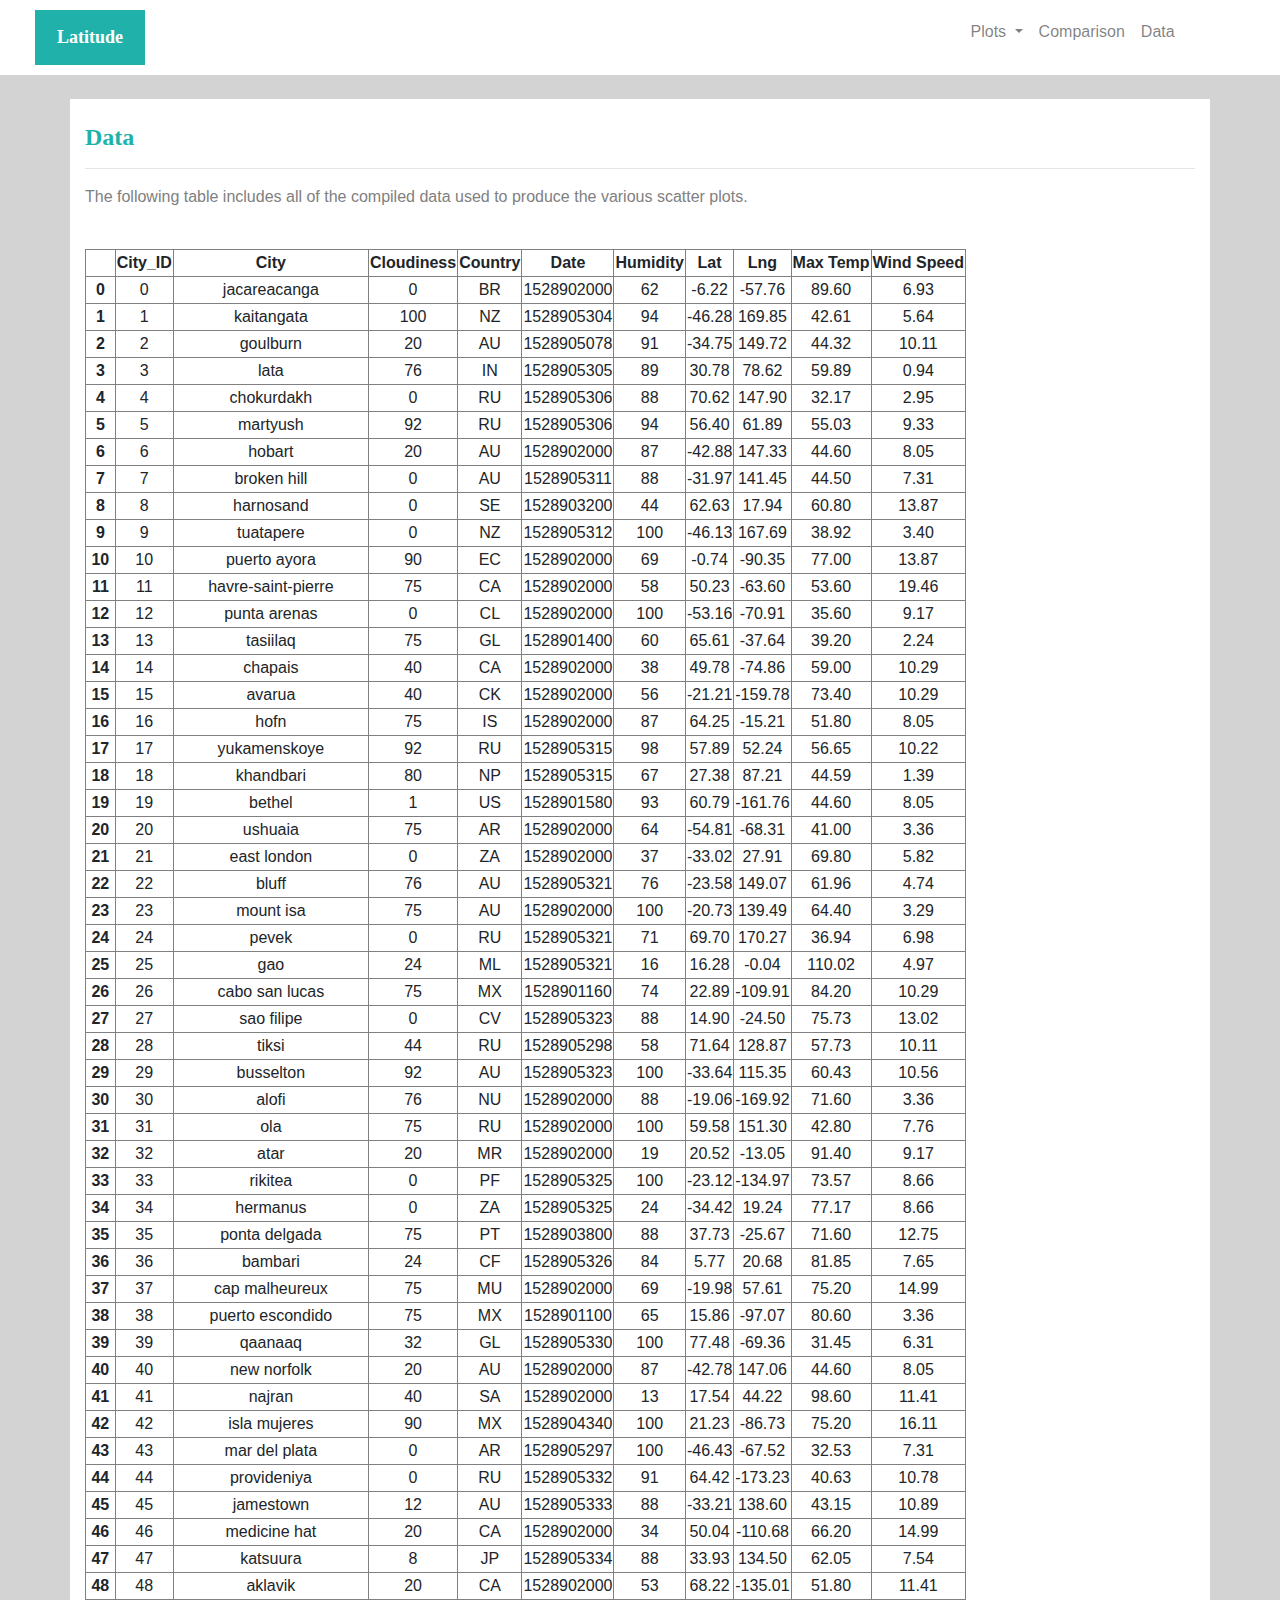
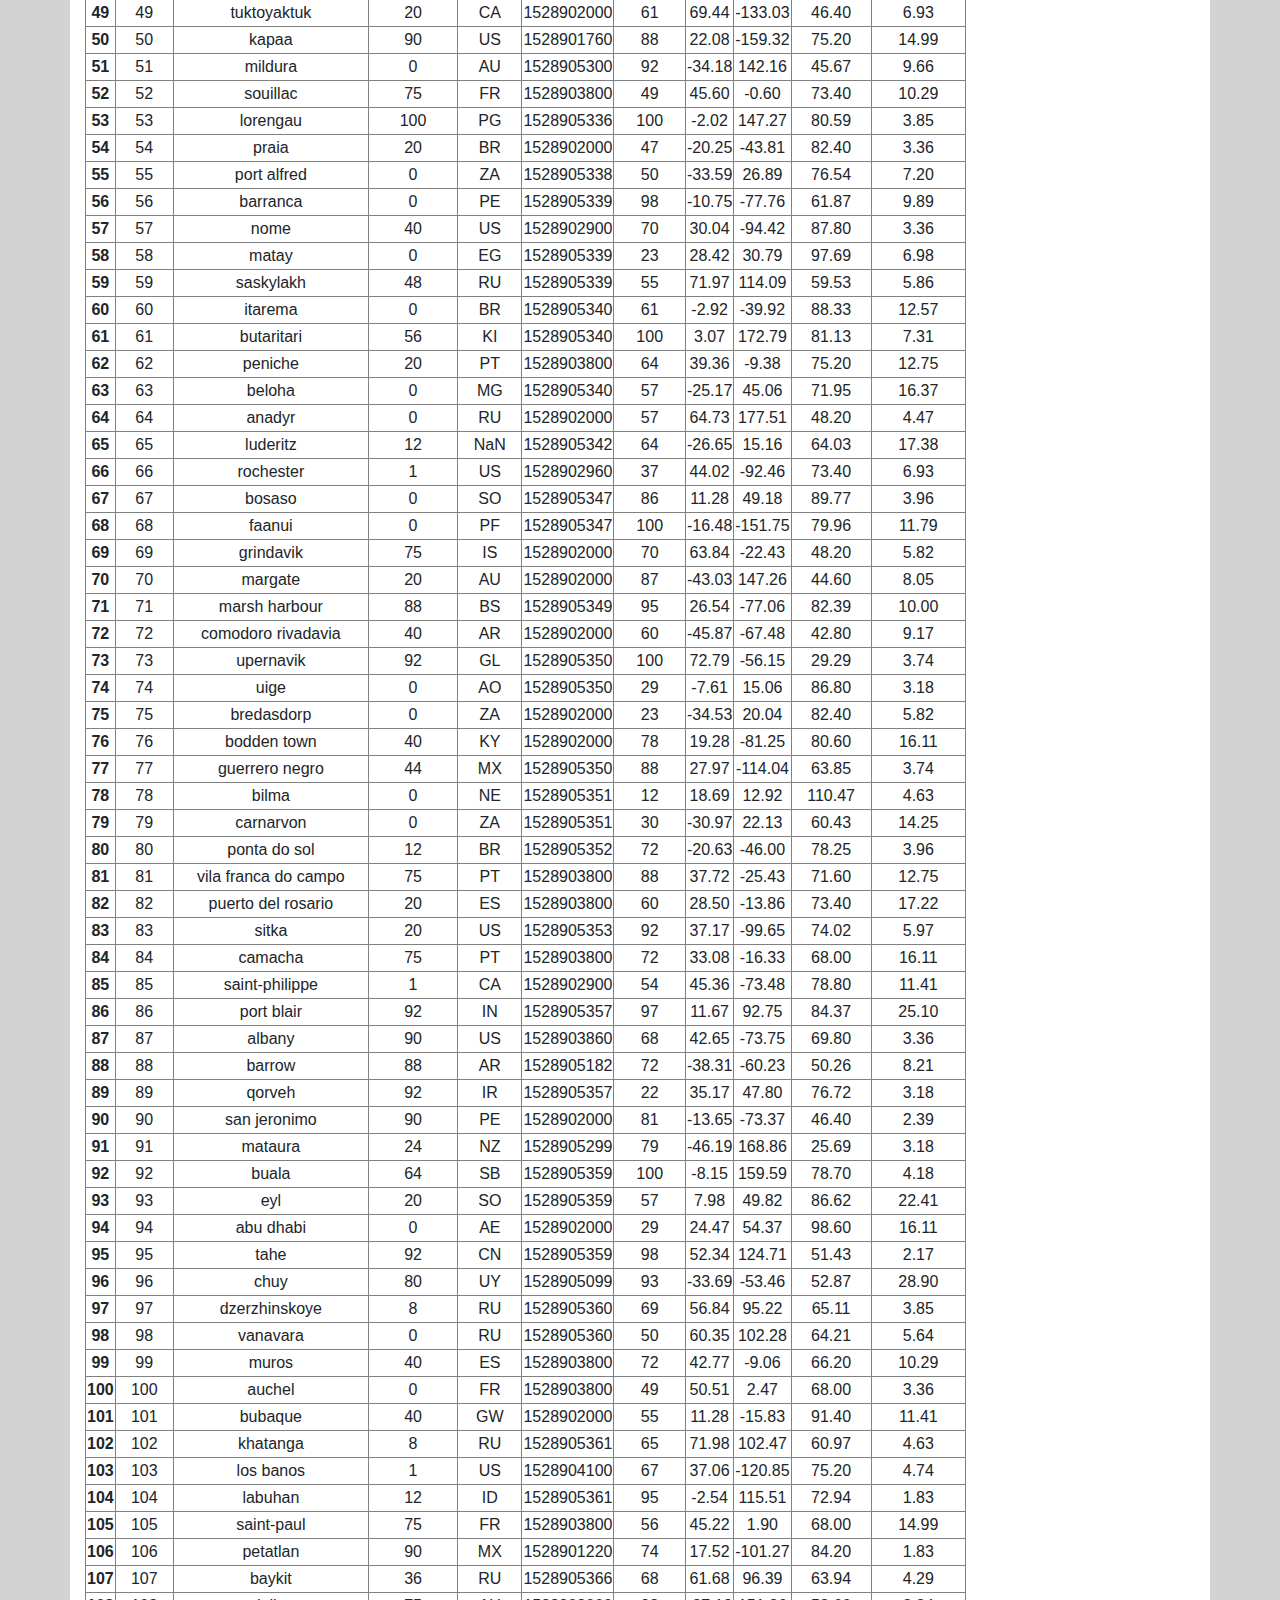
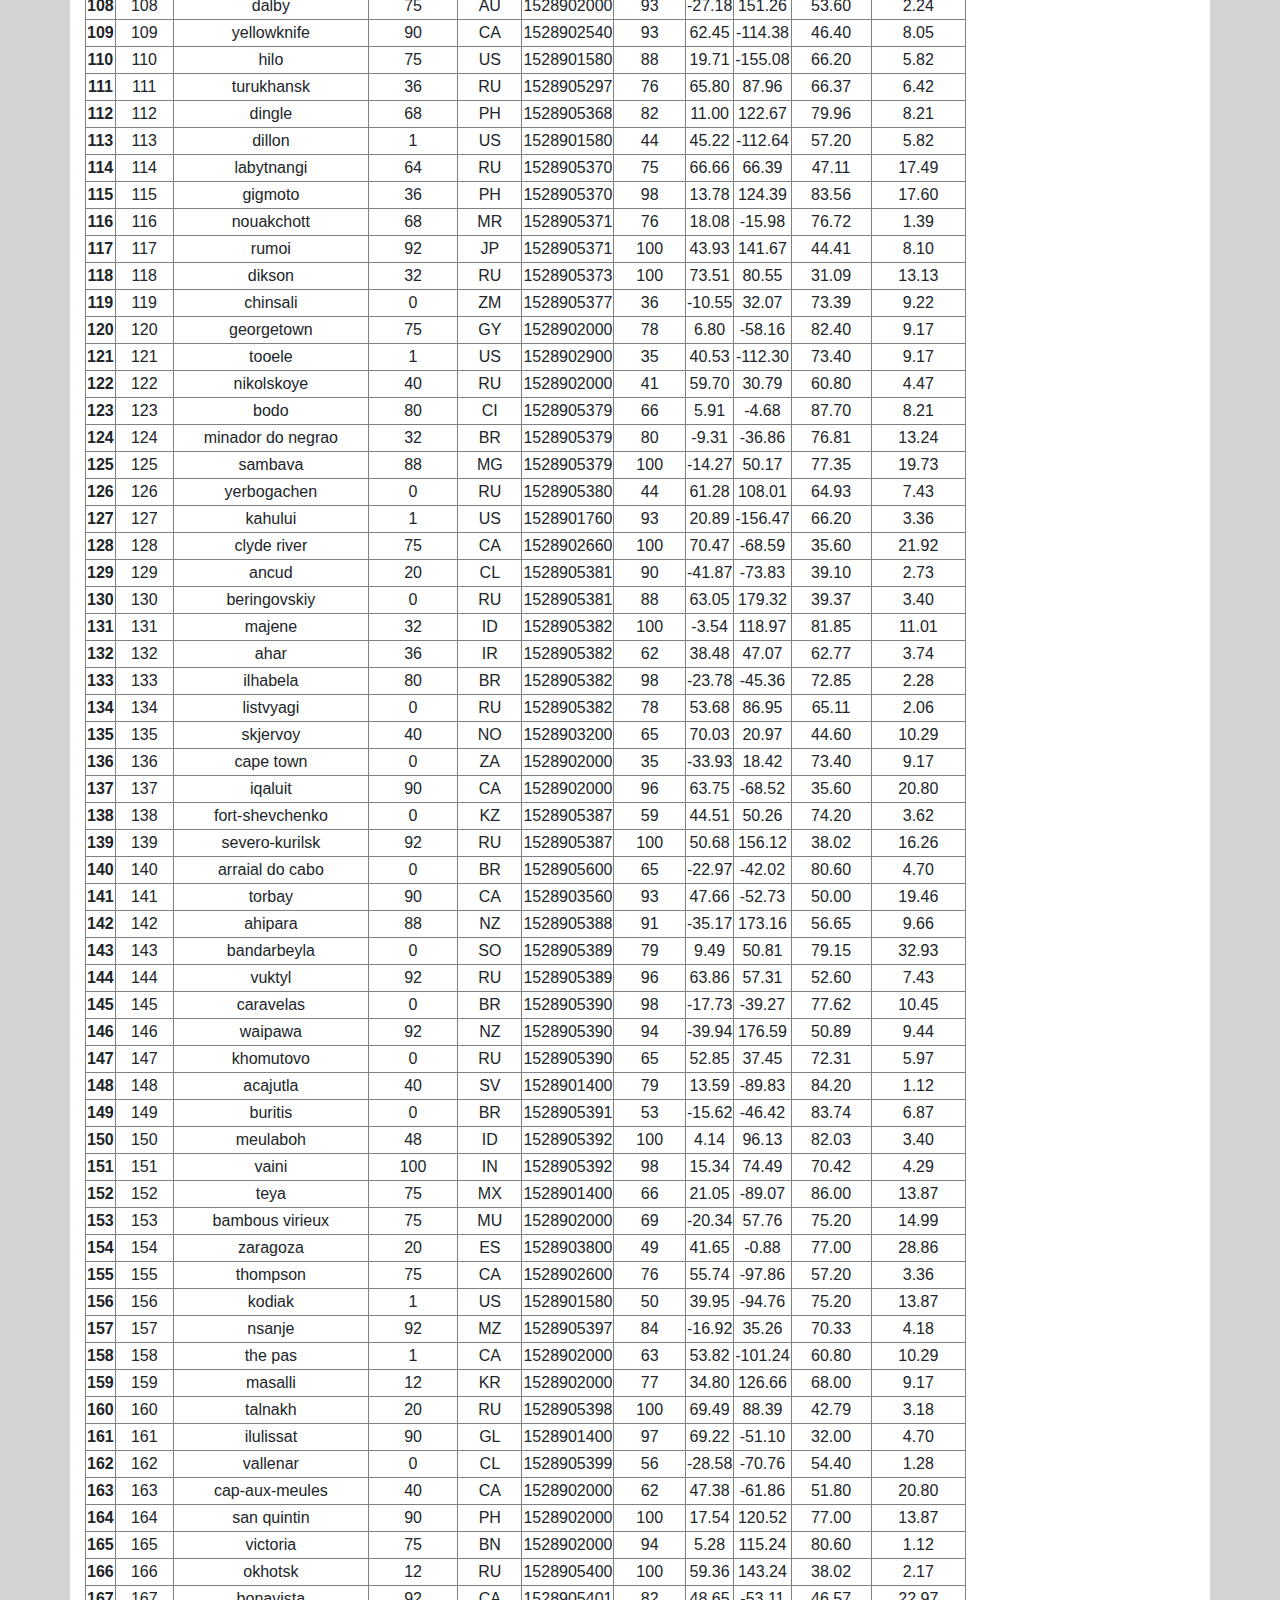
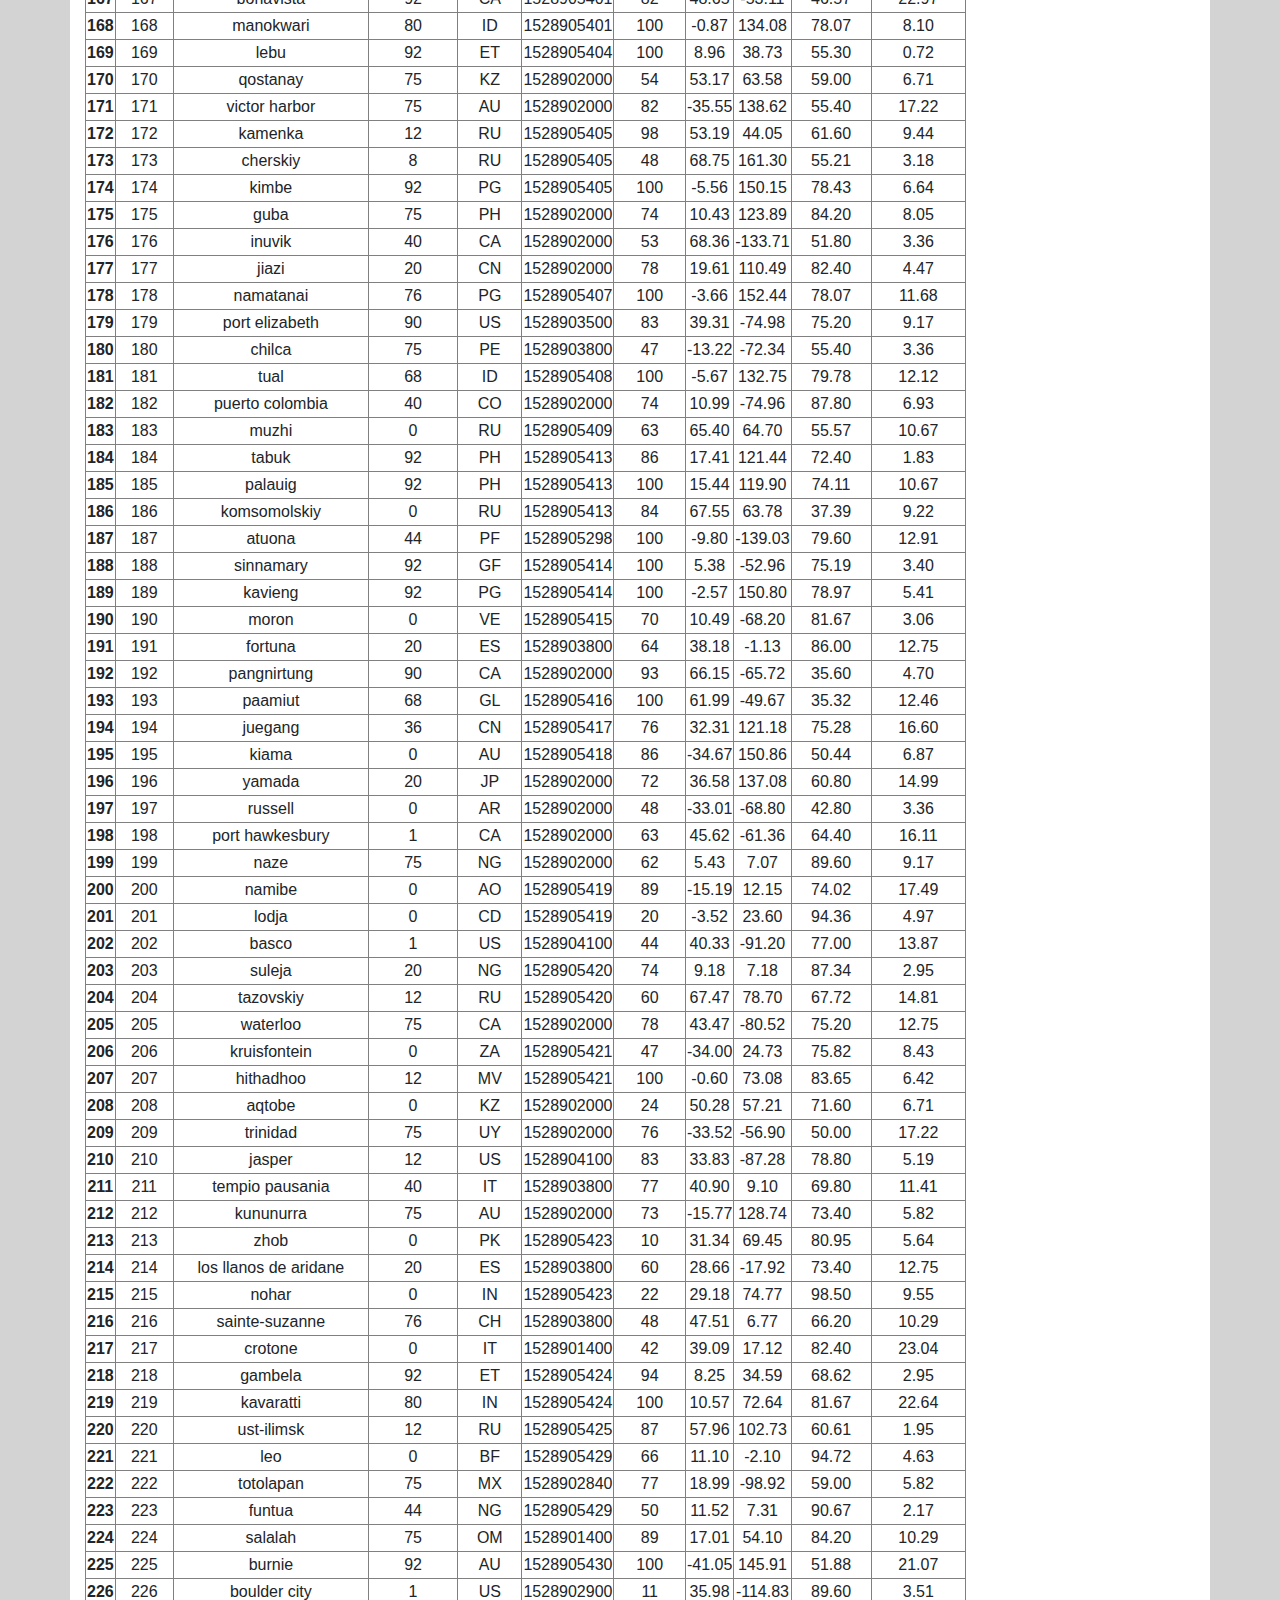
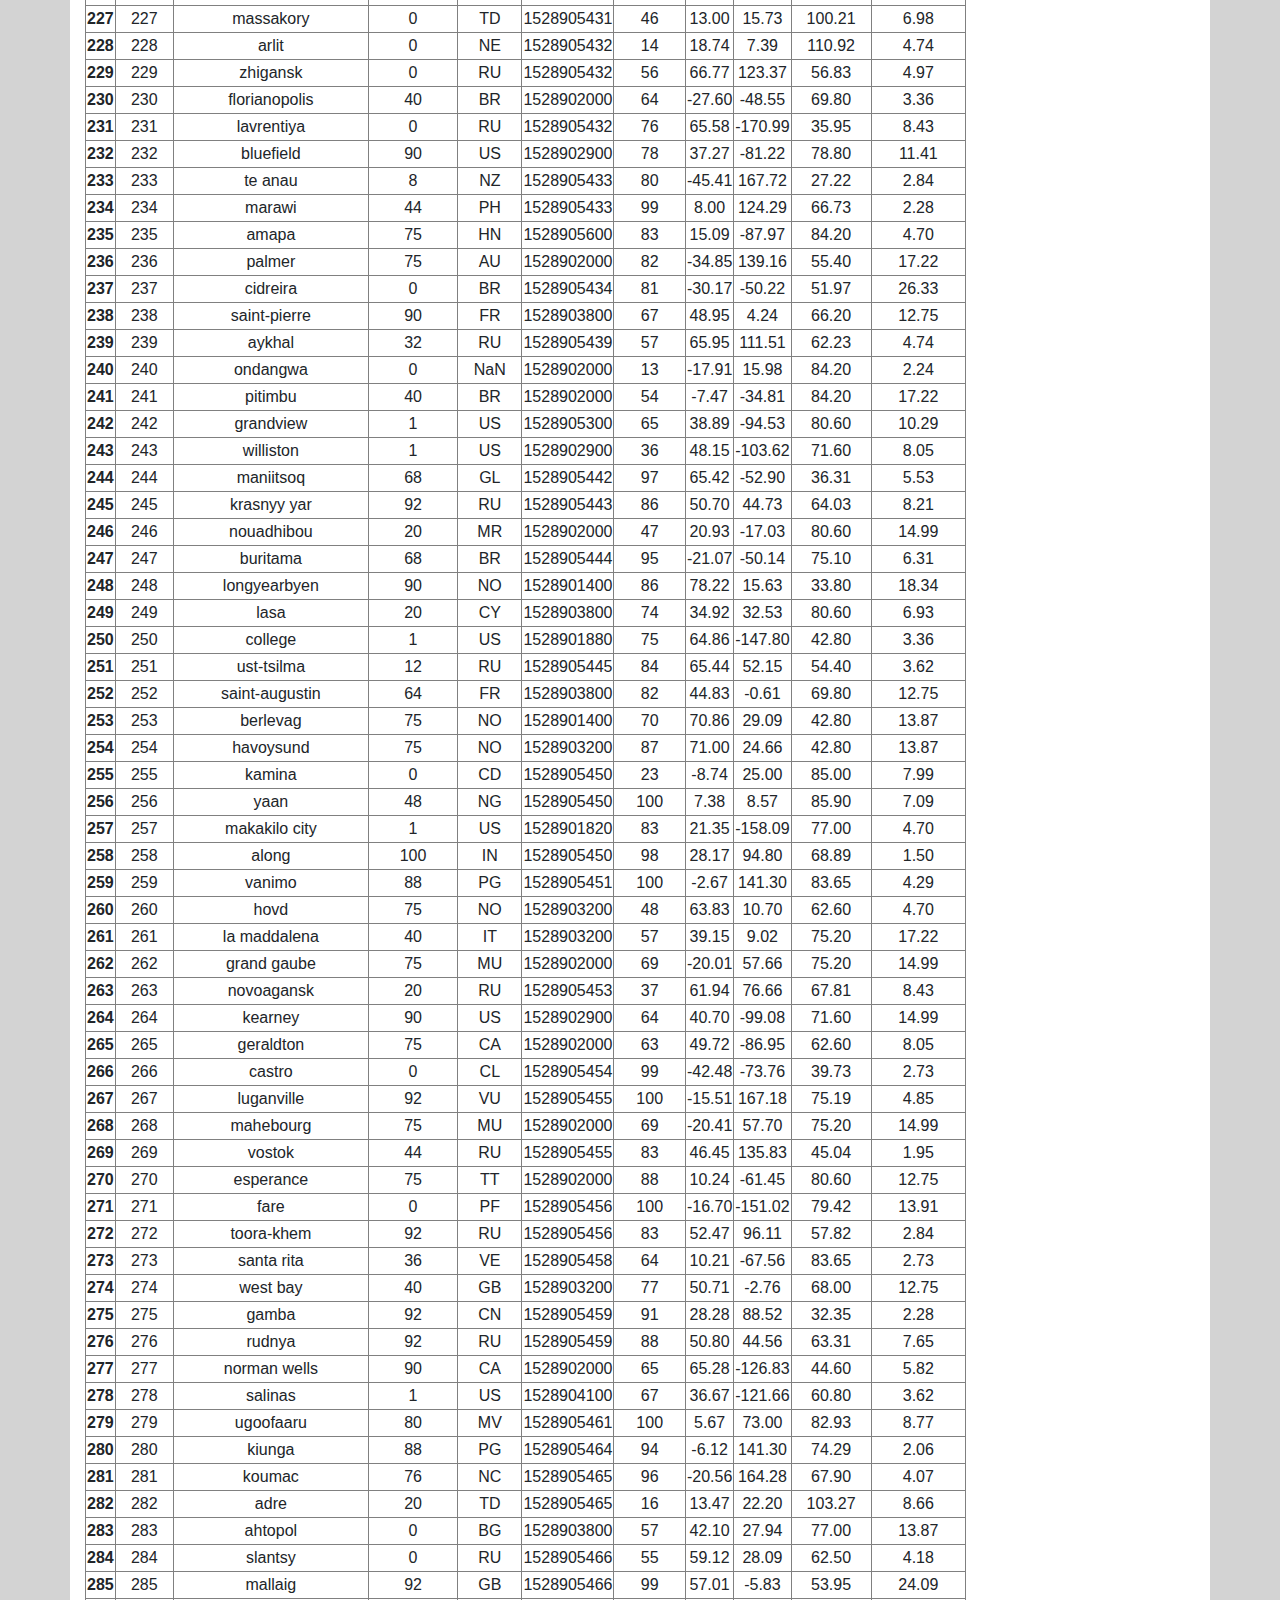
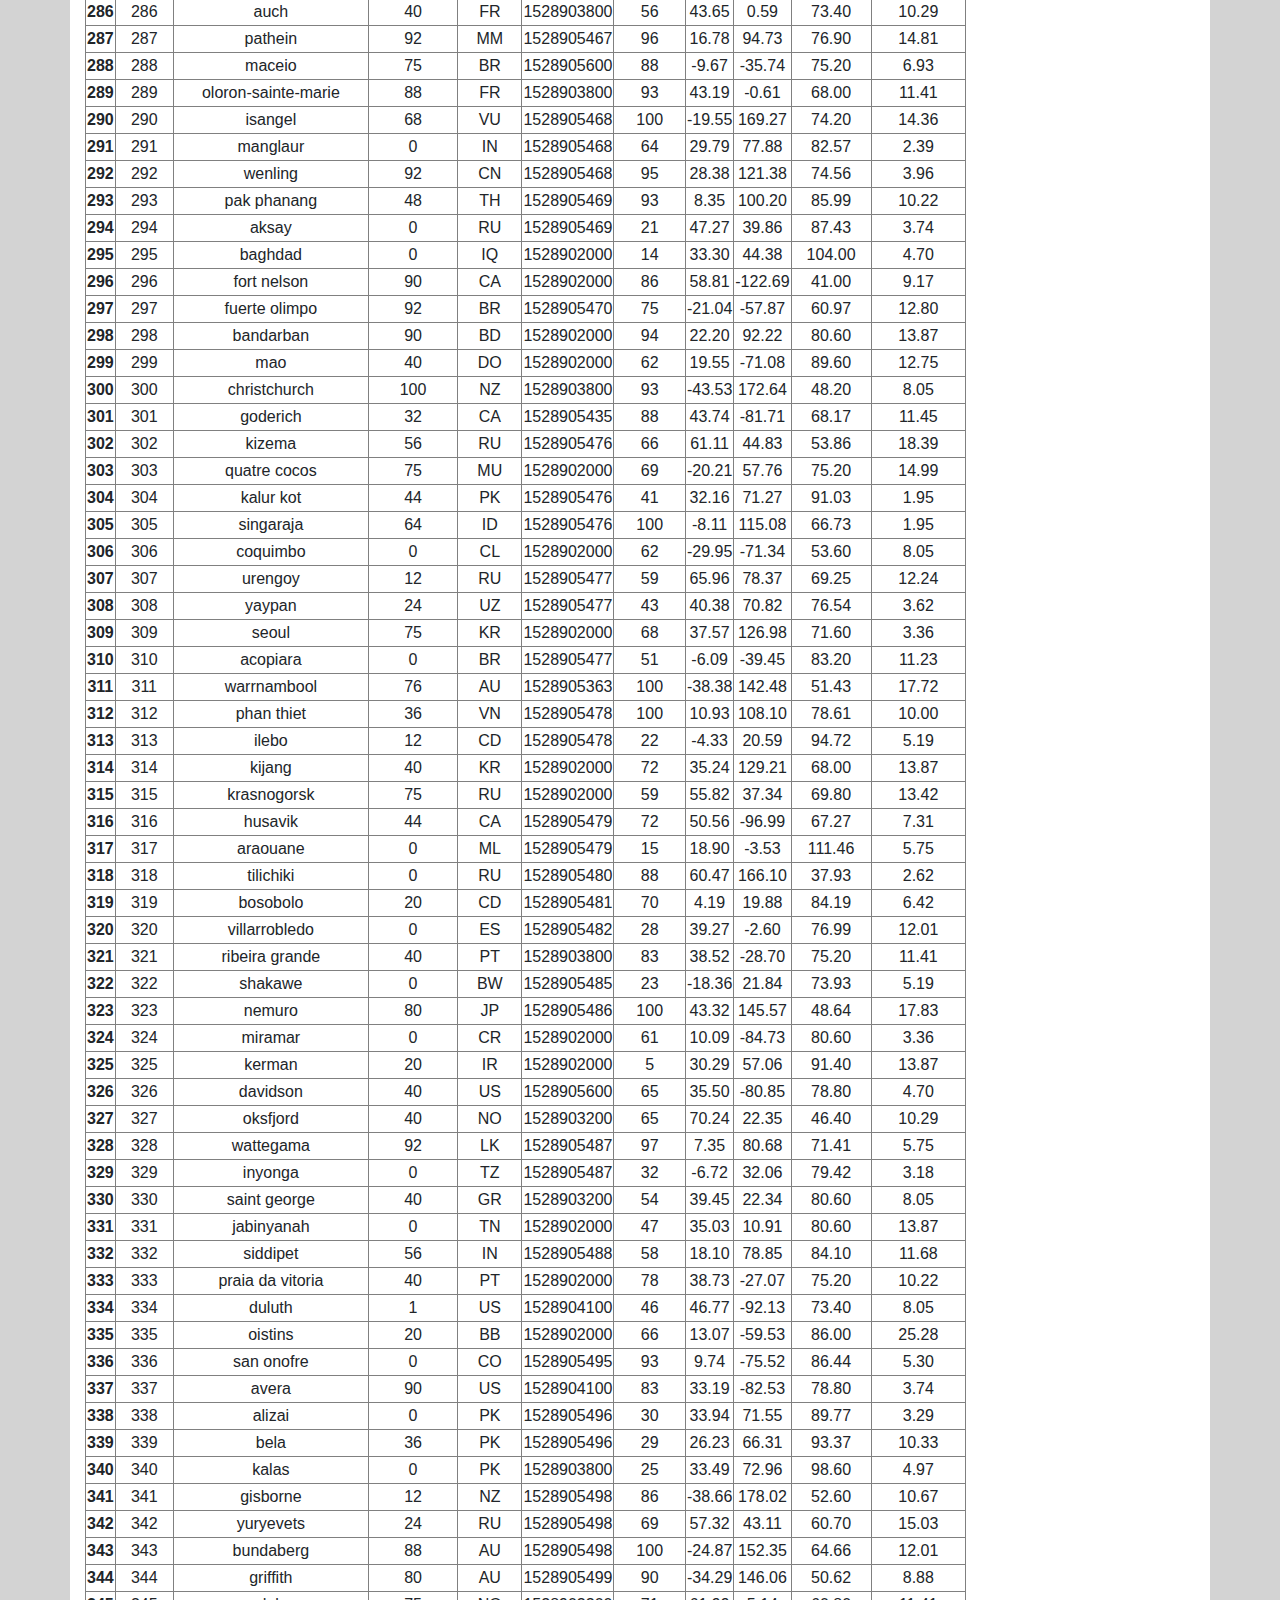
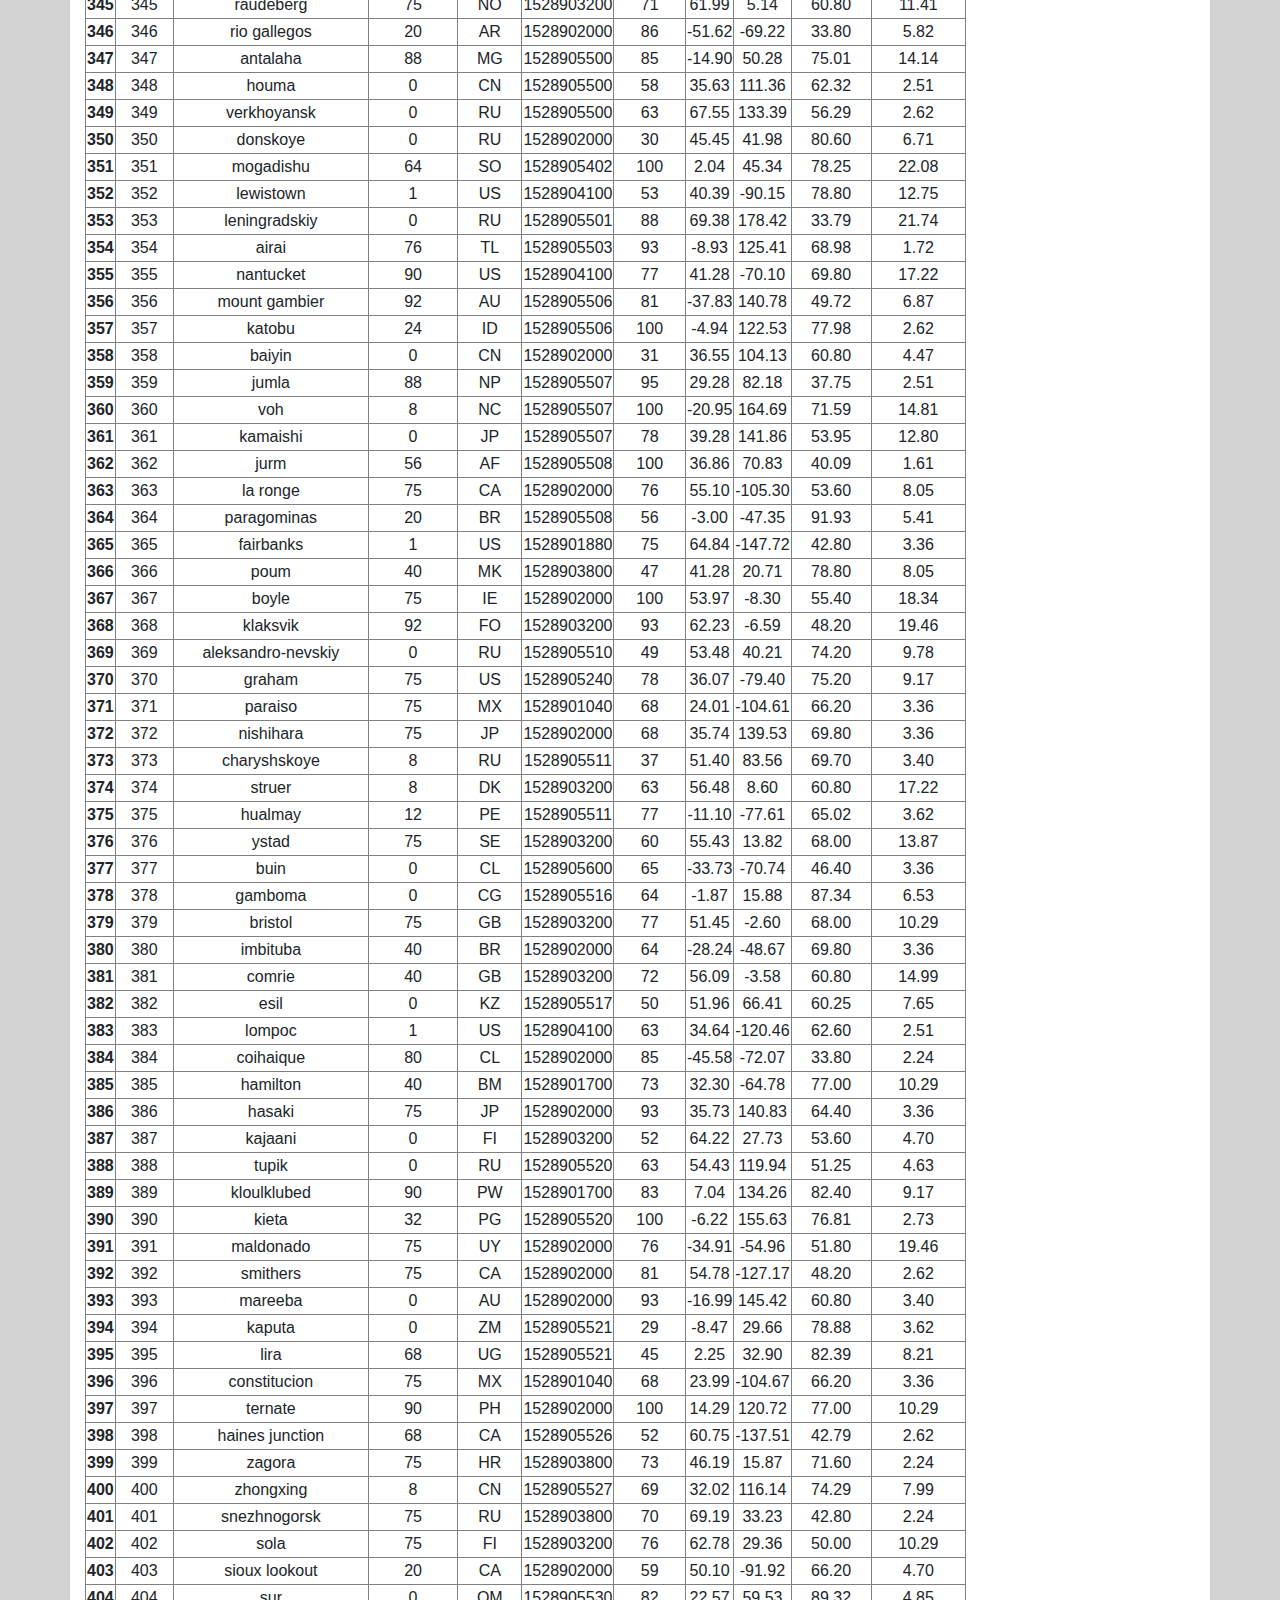
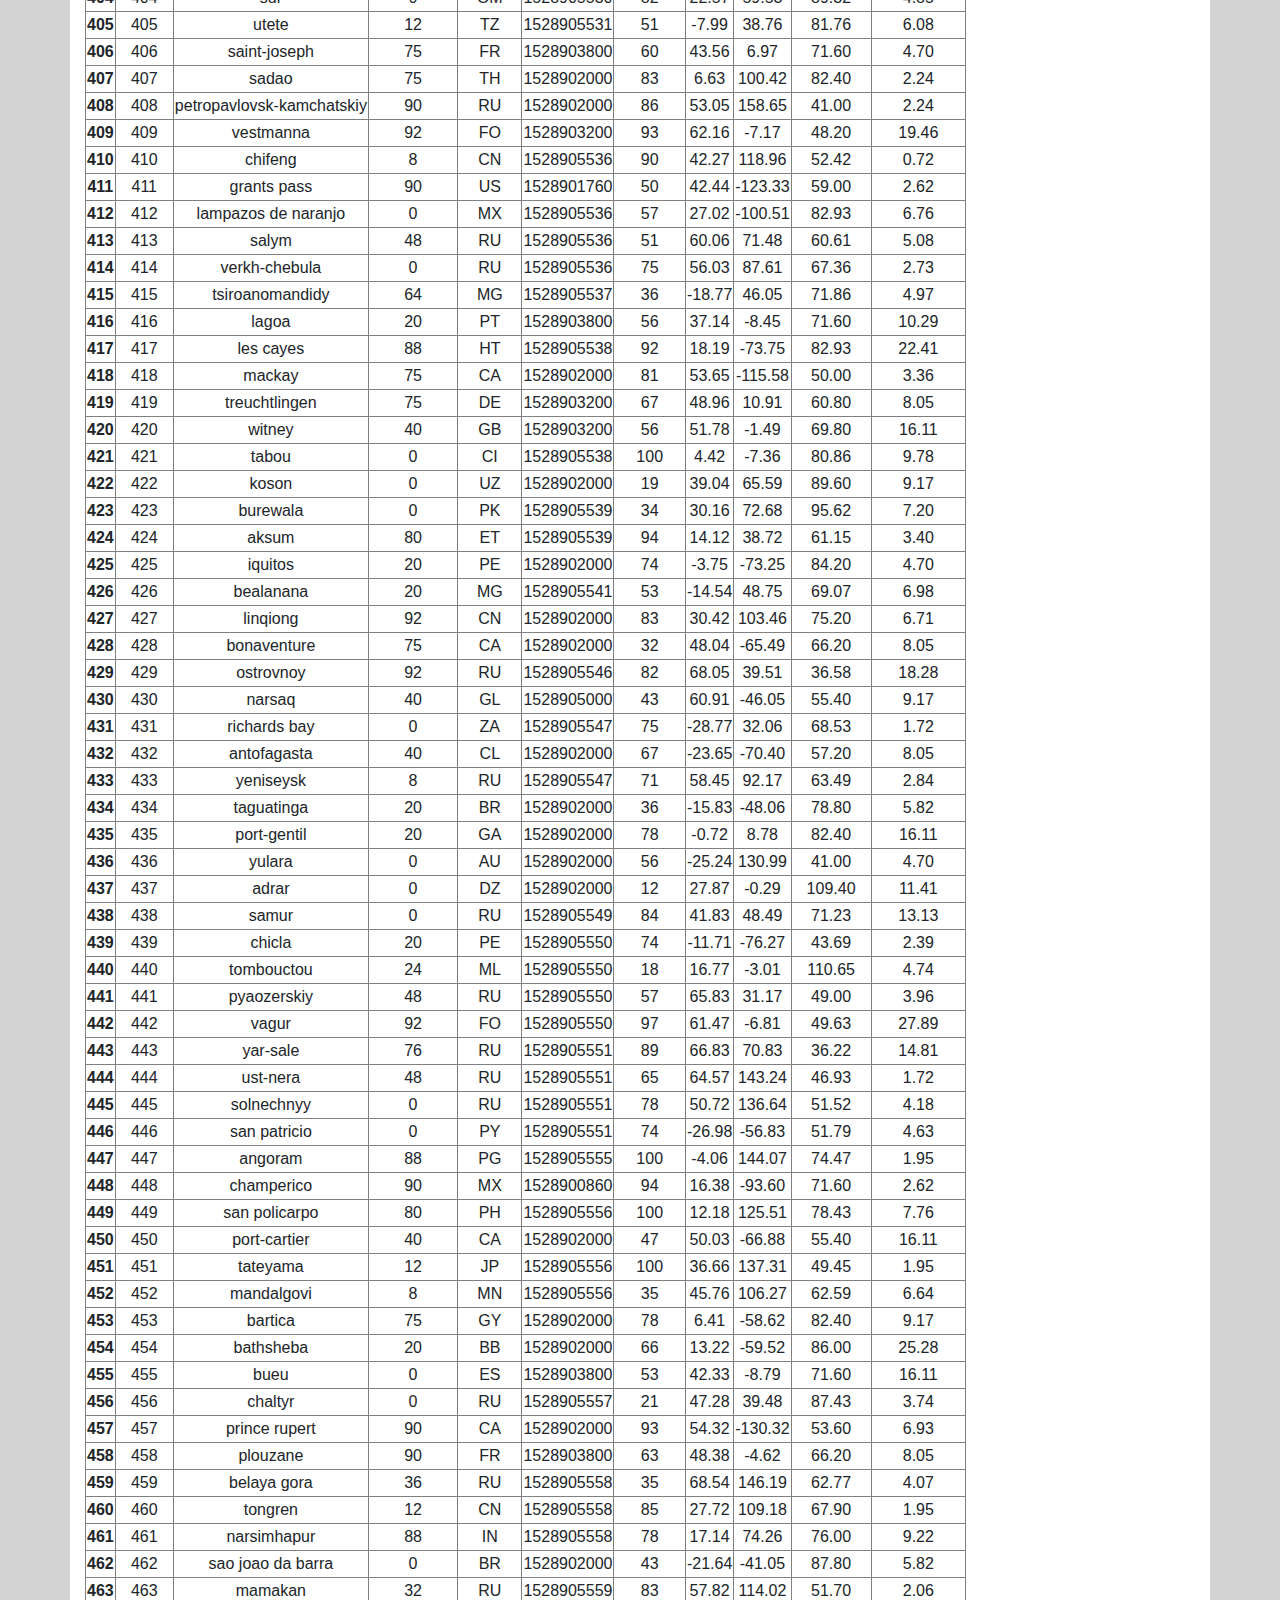
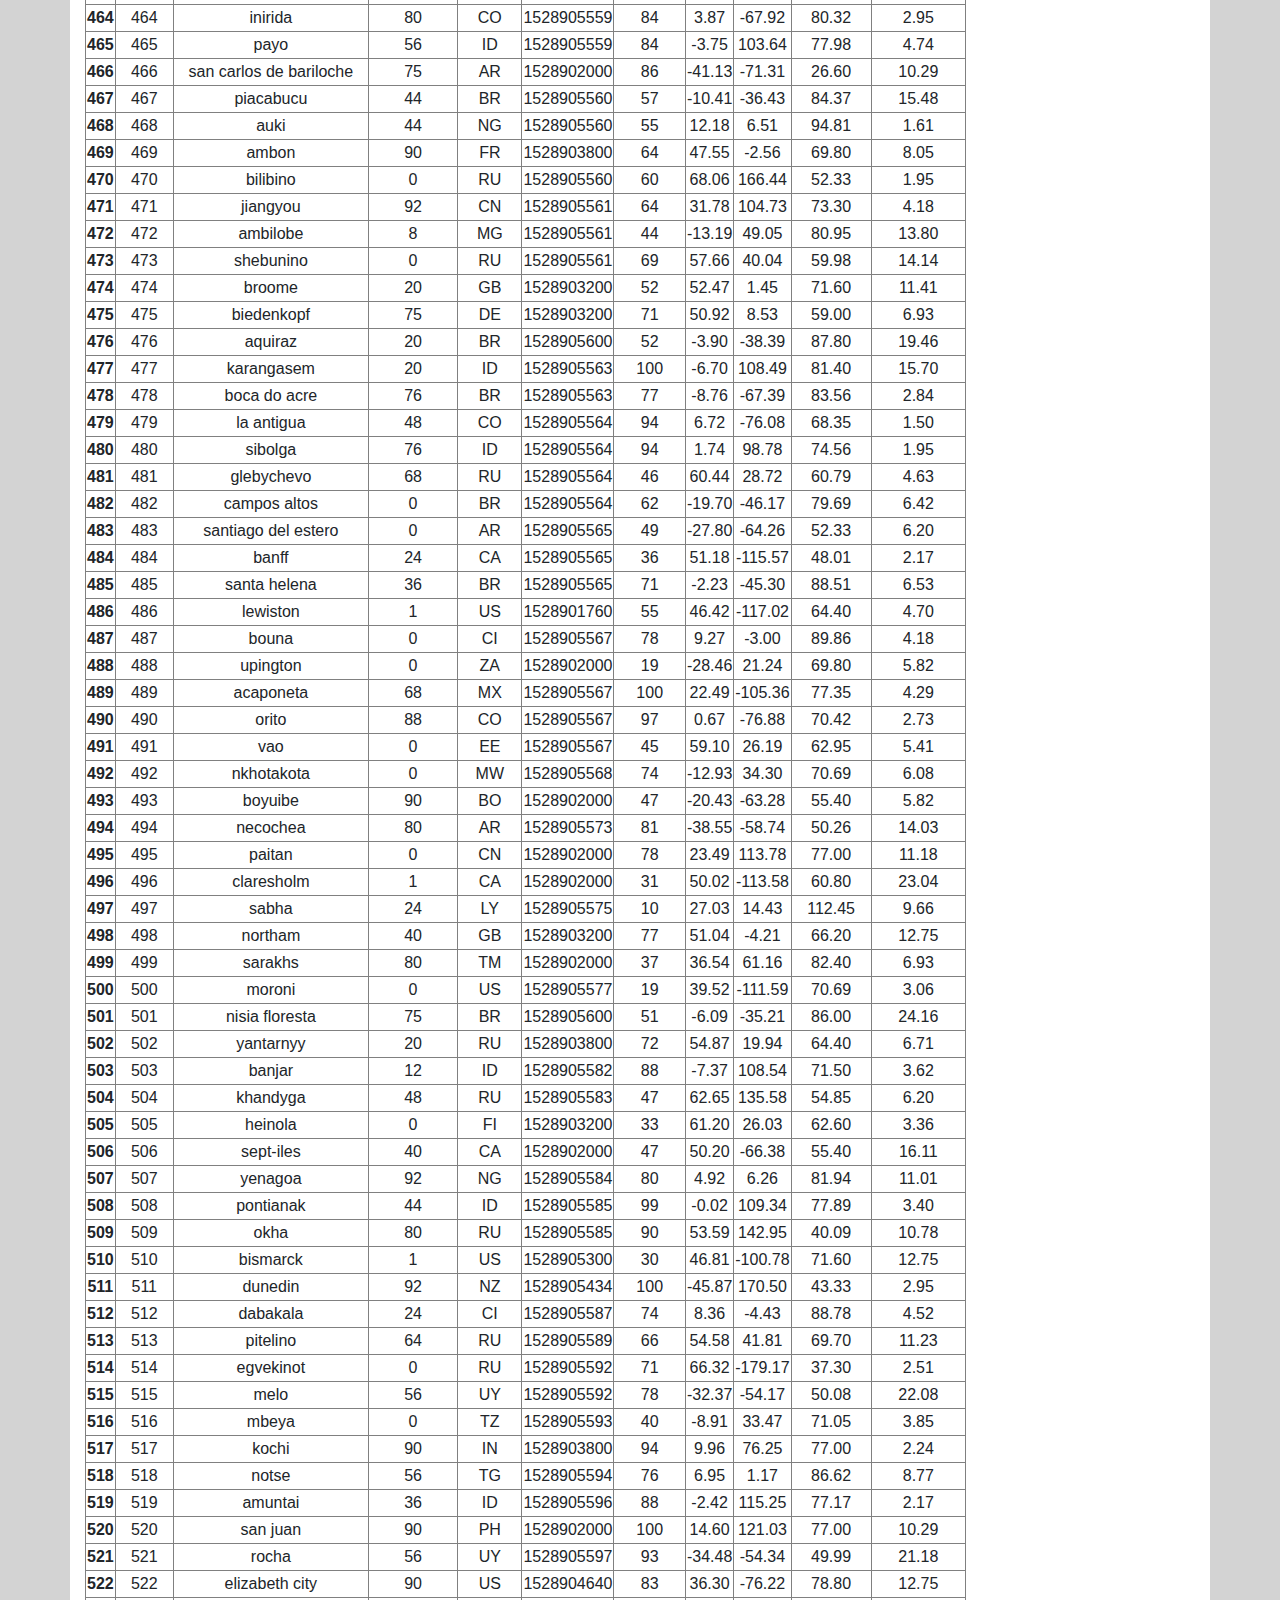
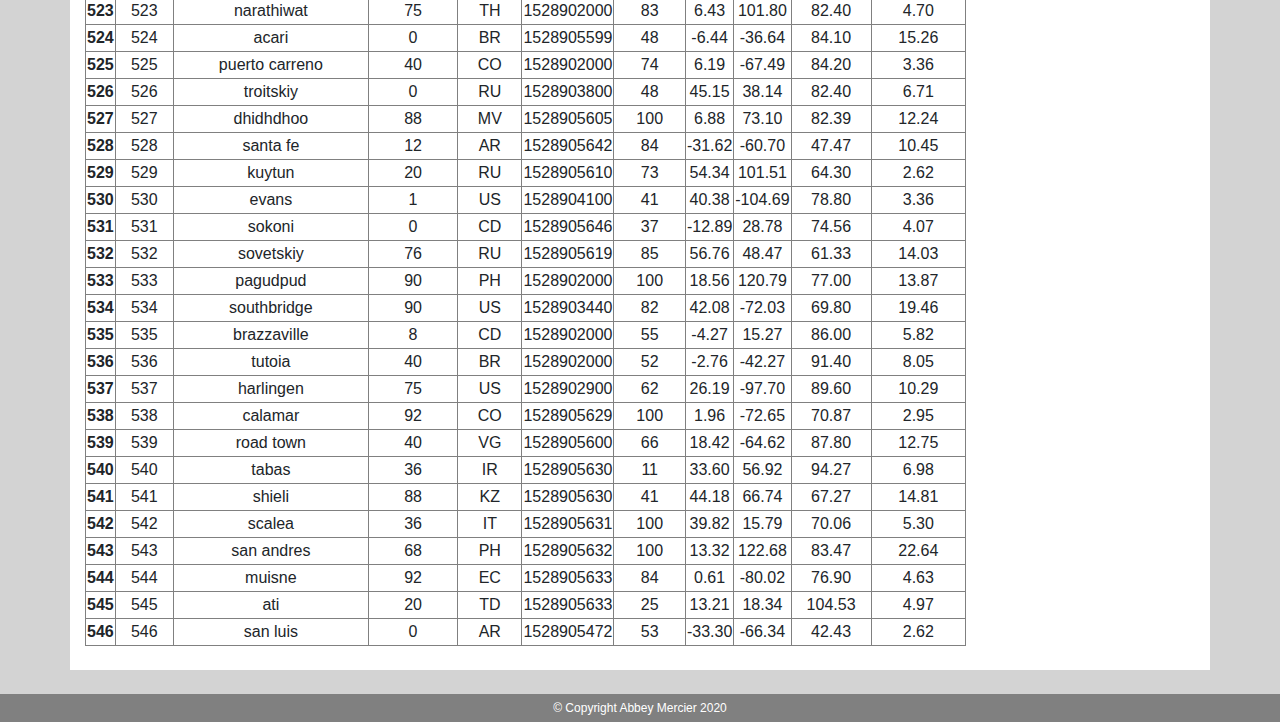
==== commit 302bd0cd: "third push" ====
--- a/WebVisualizations/data.html
+++ b/WebVisualizations/data.html
@@ -25,10 +25,10 @@
   <!-- start of header -->
   <div>
     <div class="row">
-      <div class="col col-6 homebtn">
+      <div class="col col-9 homebtn">
         <a href="landingpage.html">Latitude</a>
       </div>
-      <div class="col col-6 menubuttons divtop">
+      <div class="col col-3 menubuttons divtop">
 
 
         <nav class="navbar navbar-expand-md navbar-light">
@@ -74,12 +74,12 @@
         <br>
         <h1>Data</h1>
         <hr>
-        <p>The following table includes all of the data used for plotting during this project. </p>
+        <p>The following table includes all of the compiled data used to produce the various scatter plots. </p>
         <br>
         <!-- Start of the table -->
         <table border="1" class="dataframe">
             <thead>
-              <tr style="text-align: right;">
+              <tr style="text-align: center;">
                 <th></th>
                 <th>City_ID</th>
                 <th>City</th>
@@ -7217,7 +7217,7 @@
   <br>
   <div>
     <div class="row">
-      <div class="col col-12 divbtm">© Coppyright Abbey Mercier 2020</div>
+      <div class="col col-12 divbtm">© Copyright Abbey Mercier 2020</div>
     </div>
   </div>
 </body>
--- a/WebVisualizations/styles.css
+++ b/WebVisualizations/styles.css
@@ -0,0 +1,107 @@
+img {
+    max-width: 100%;
+  }
+  
+  #imgsel{
+    border: lightseagreen 2px solid;
+  }
+  
+  h1, h2, h3{
+    font-family: Georgia, 'Times New Roman', Times, serif;
+    color: lightseagreen;
+  }
+  
+  h1{
+    font-size: 24px;
+    font-weight: bold;
+    text-align:left;
+  }
+  
+  h2{
+    font-size: 22px;
+    font-weight: bold;
+    text-align:left;
+  }
+  
+  h3{
+    font-size: 16px;
+    font-weight: bold;
+    text-align: center;
+  }
+  
+  p{
+    color: gray;
+    text-align:left;
+  }
+  
+  .navbar{
+      position: left;
+      right: 30px;
+      padding: 10px;
+  }
+  
+  .navbar a{
+    background-color:white;
+    padding: 10px;
+  }
+  
+  body {
+    width: 100%;
+    min-height:100%;
+    background-color: lightgray;
+  }
+  
+  .col {
+    width: 100%;
+    /* border: black 1px solid; */
+    /* Font color */
+    /* color:blue;  */
+  } 
+  
+  .homebtn{
+    background-color: white;
+    z-index:2;
+    padding: 10px;
+  }
+  
+  .homebtn a{
+    width: 110px;
+    background: lightseagreen;
+    font-family: Georgia, 'Times New Roman', Times, serif;
+    font-size: 18px;
+    font-weight: bold;
+    color: white;
+    text-align: center;
+    display: block;
+    padding: 14px;
+    margin: 0px 0px 0px 40px;
+  }
+  
+  .divtop{
+    background-color: white;
+    z-index:2;
+  }
+  
+  .divbdy{
+    background-color: white;
+    z-index:1;
+  }
+  
+  .divtable{
+    text-align:center;
+    background-color: white;
+    z-index:1;
+  }
+  
+  .divbtm {
+    width:100%;
+    /* position:absolute; */
+    bottom:0;
+    background-color: gray;
+    z-index:0;
+    font-size: 12px;
+    color: white;
+    text-align: center;
+    padding: 5px;
+    margin: 0px;
+  }